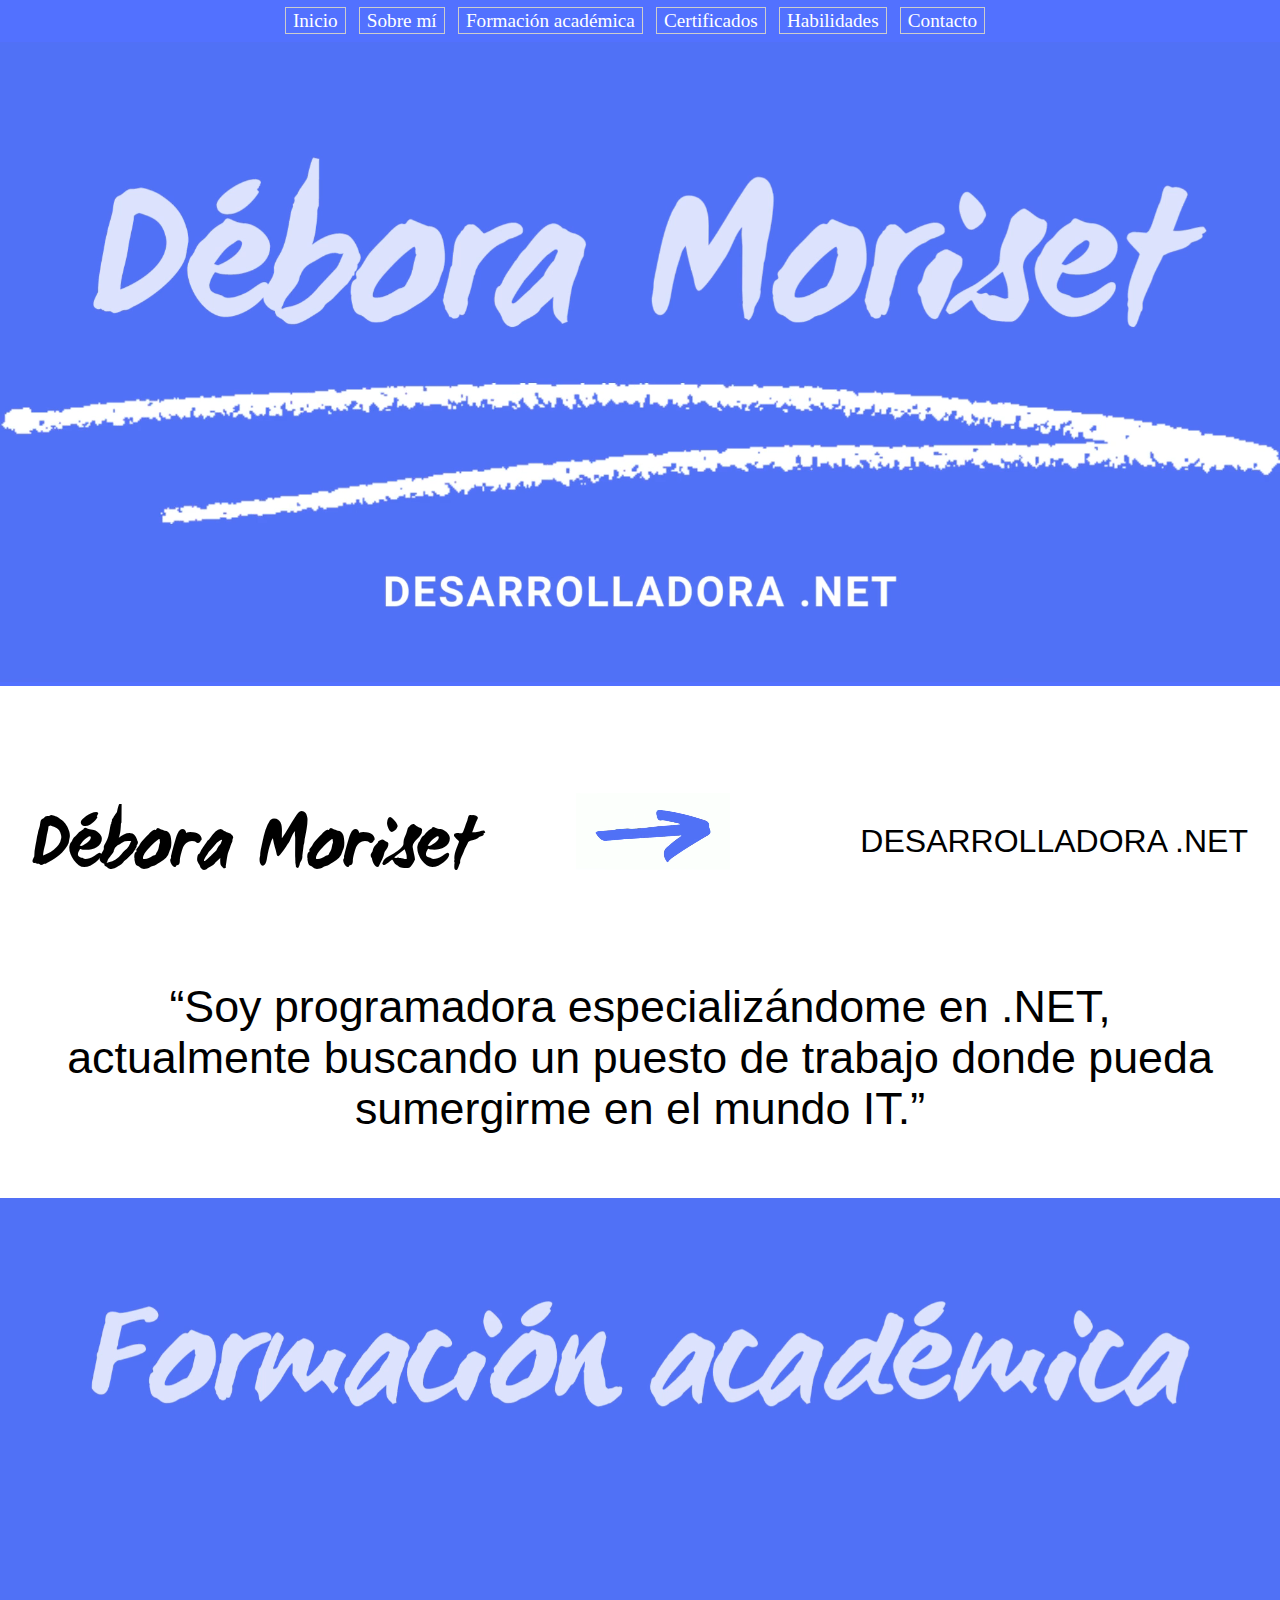
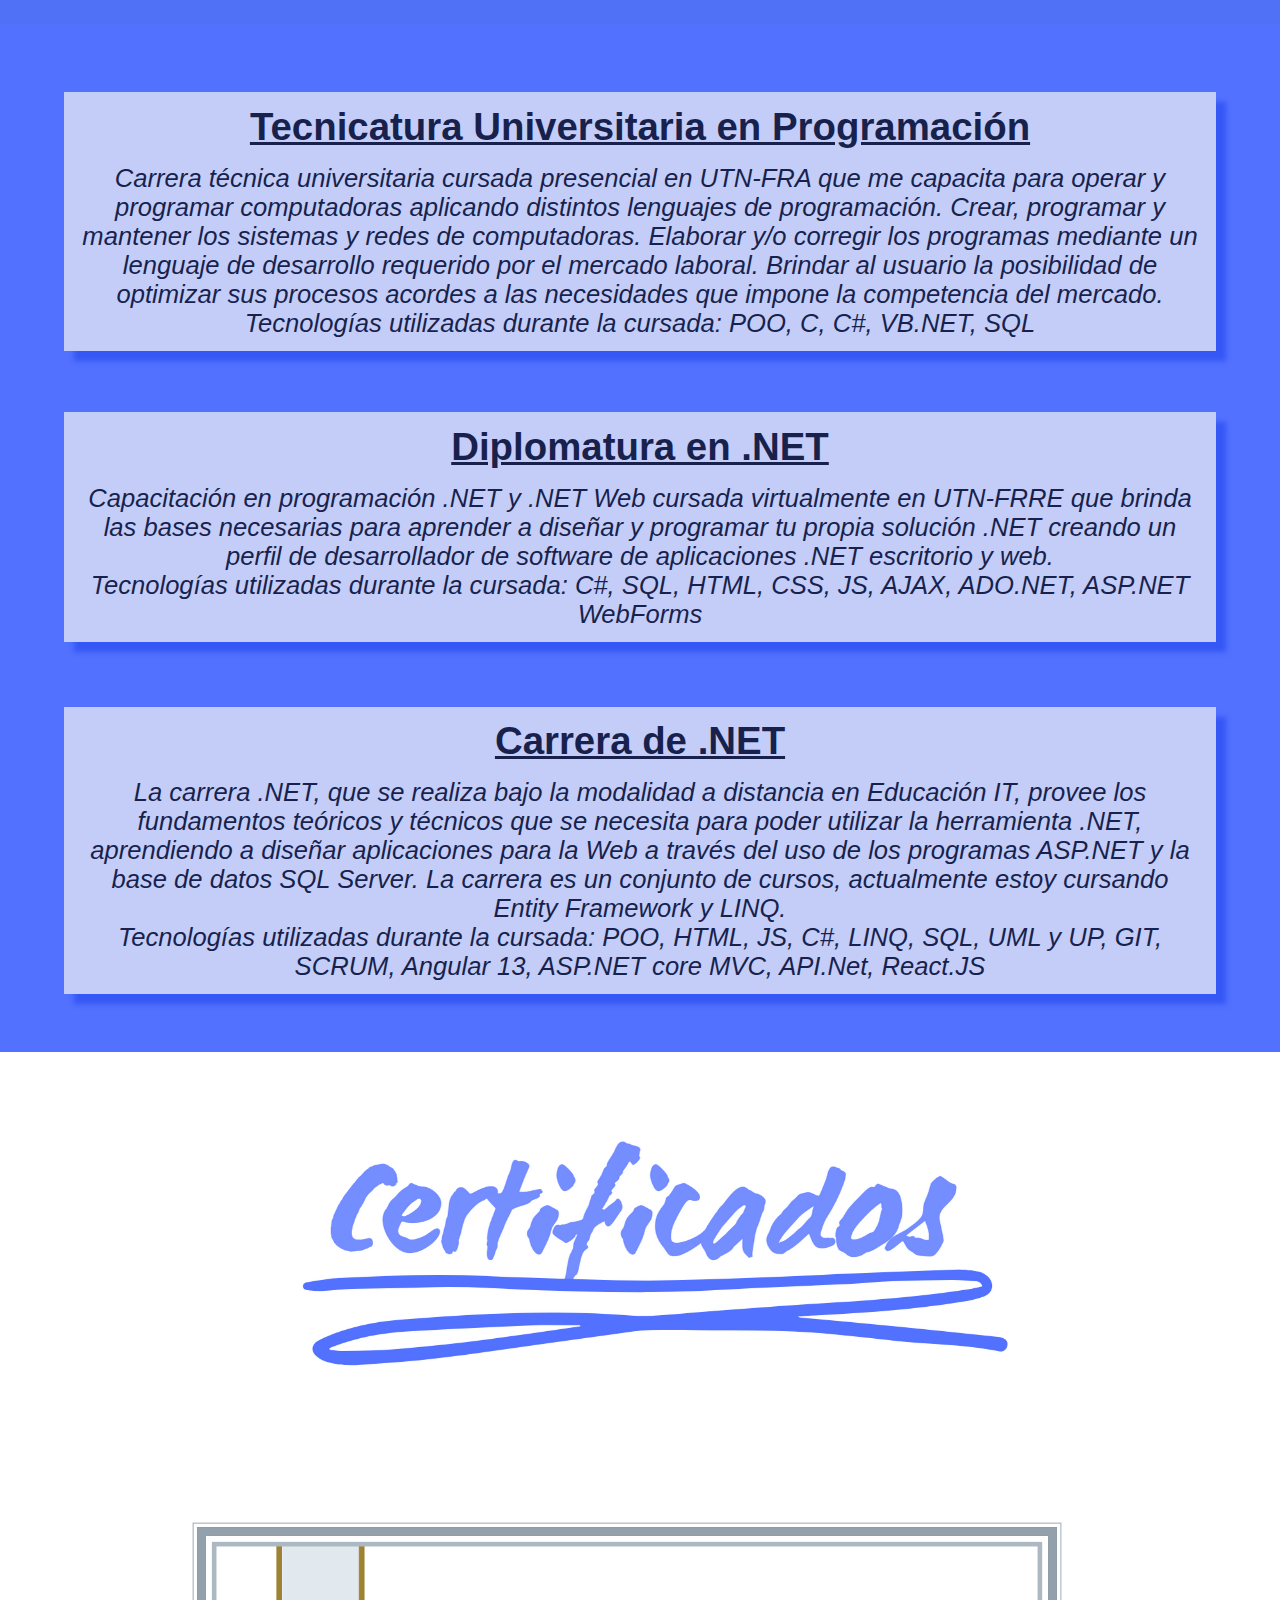
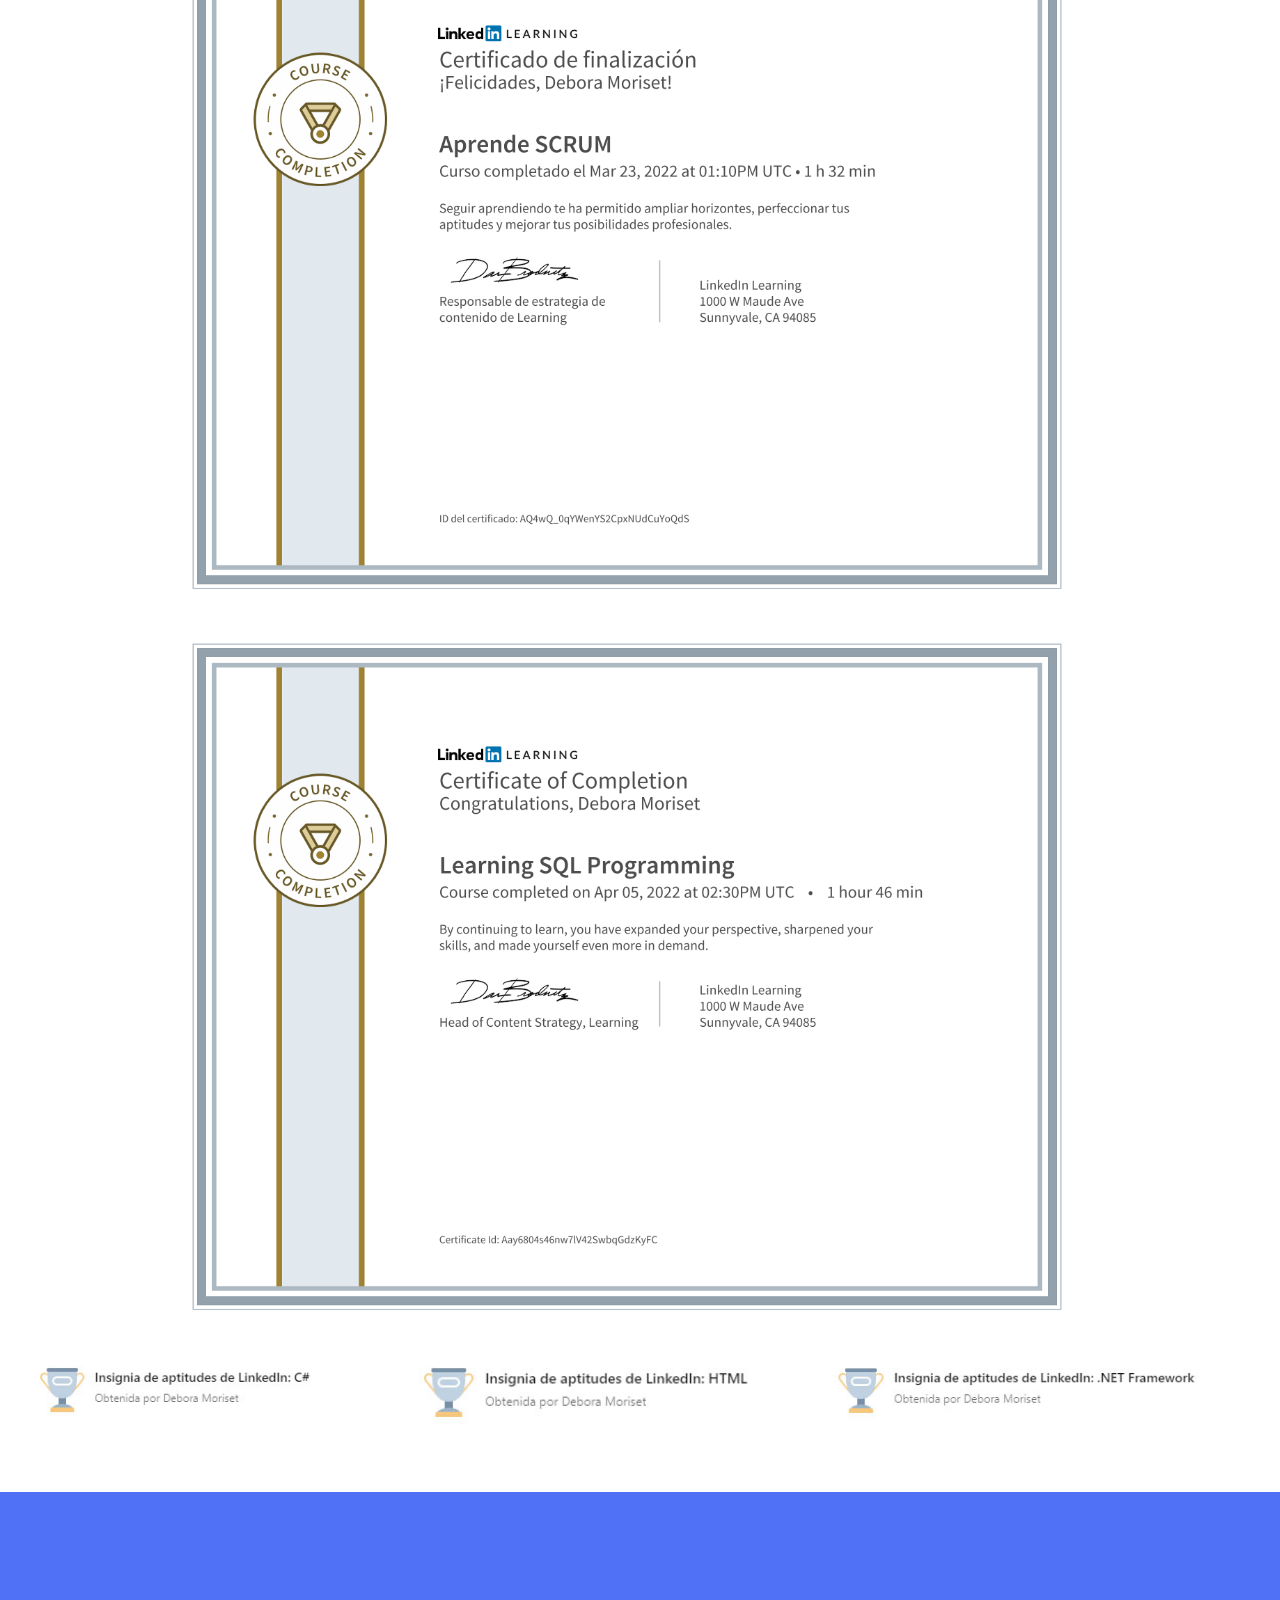
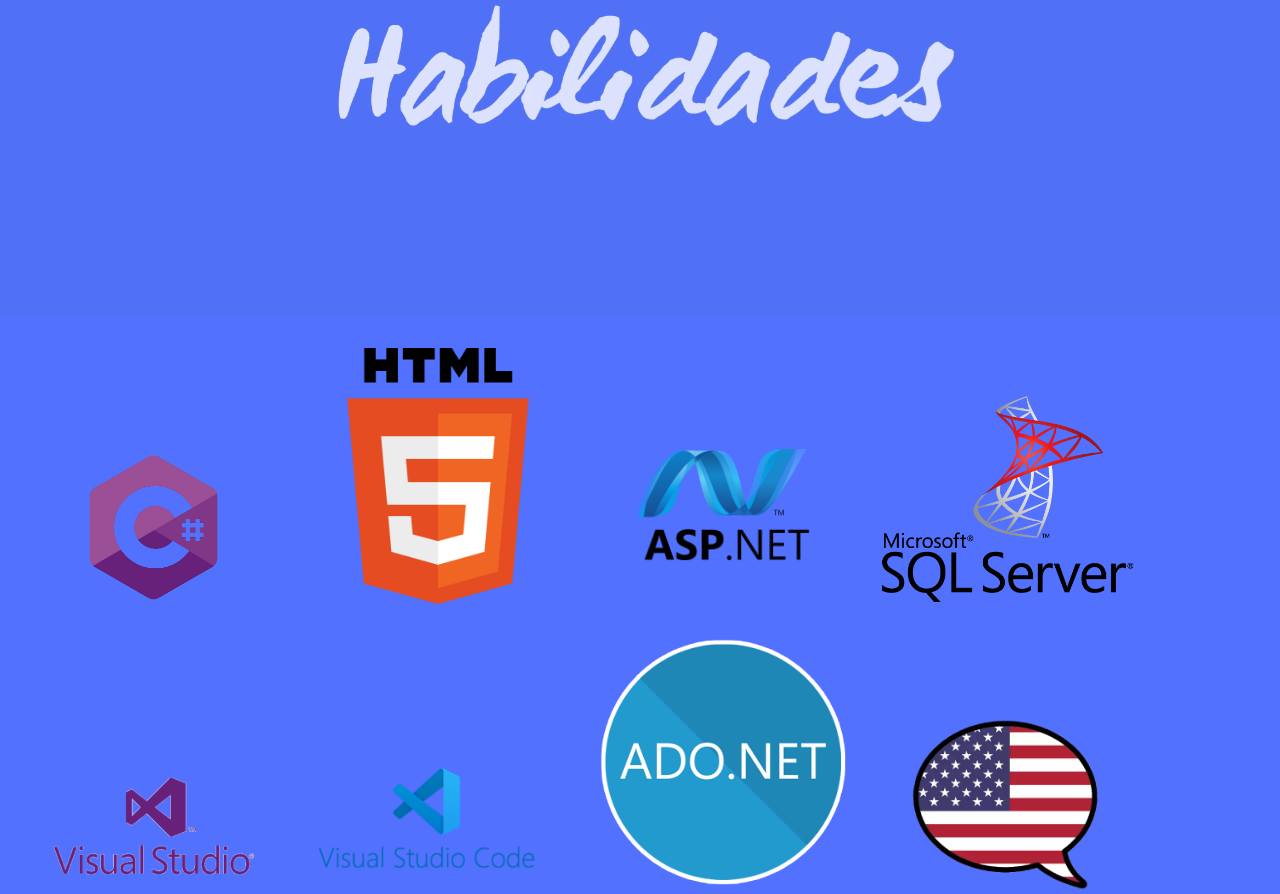
==== index.html @ d5c51e47 "Add files via upload" ====
<!DOCTYPE html>
<html lang="es" style="height: 100%">
<head>
    <meta charset="UTF-8">
    <meta http-equiv="X-UA-Compatible" content="IE=edge">
    <meta name="viewport" content="width=device-width, initial-scale=1.0">
    <title>Portfolio Personal</title>
    <link rel="stylesheet" href="myStyle.css">
    <script src="jsCode.js"></script>
</head>
<body>
    <header>
        <nav>
            <ul id="menu" class="menu">
                <li><a href="#inicio">Inicio</a></li>
                <li><a href="#sobre-mi">Sobre mí</a></li>
                <li><a href="#formacion-academica">Formación académica</a></li>
                <li><a href="#certificados">Certificados</a></li>
                <li><a href="#habilidades">Habilidades</a></li>
                <li><a href="#contacto">Contacto</a></li>
            </ul>
        </nav>
    </header>
    <div id="inicio" class="back-violeta">
        <video src="multimedia/inicio.mp4" class="video" autoplay muted loop >Lo sentimos. El video no pudo ser cargado.</video>
    </div>
    <div id="sobre-mi" class="sobre-mi">
        <h1 class="sobre-mi__h1">Débora Moriset</h1>
        <div class="sobre-mi__div--div">
            <video class="sobre-mi__video" src="multimedia/flecha.mp4" style="width: 12vw" autoplay muted loop >Lo sentimos. El video no pudo ser cargado.</video>
        </div>
        <p class="sobre-mi__p"> DESARROLLADORA .NET</p>
        <q class="sobre-mi__q">Soy programadora especializándome en .NET, actualmente buscando un puesto de trabajo donde pueda sumergirme en el mundo IT.</q>
    </div>
    <div id = "formacion-academica" class="back-violeta">
        <video src="multimedia/formacion-academica.mp4" class="video"  autoplay muted loop>Lo sentimos. El video no pudo ser cargado.</video>
    </div>
    <div class="formacion-academica">
        <div class="formacion-academica__div">
            <h2 class="formacion-academica__div--h2"><u>Tecnicatura Universitaria en Programación</u></h2>
            <br>
            <p class="formacion-academica__div--p">Carrera técnica universitaria  cursada presencial en UTN-FRA que me capacita para operar y programar computadoras aplicando distintos lenguajes de programación. Crear, programar y mantener los sistemas y redes de computadoras. Elaborar y/o corregir los programas mediante un lenguaje de desarrollo requerido por el mercado laboral. Brindar al usuario la posibilidad de optimizar sus procesos acordes a las necesidades que impone la competencia del mercado. </p>
            <p class="formacion-academica__div--p"> Tecnologías utilizadas durante la cursada: POO, C, C#, VB.NET, SQL</p>
        </div>
        <div class="formacion-academica__div" style="top:25vw">
            <h2 class="formacion-academica__div--h2"><u>Diplomatura en .NET</u></h2>
            <br>
            <p class="formacion-academica__div--p">Capacitación en programación .NET y .NET Web cursada virtualmente en UTN-FRRE que brinda las bases necesarias para aprender a diseñar y programar tu propia solución .NET creando un perfil de desarrollador de software de aplicaciones .NET escritorio y web. </p>
            <p class="formacion-academica__div--p"> Tecnologías utilizadas durante la cursada:  C#, SQL, HTML, CSS, JS, AJAX, ADO.NET, ASP.NET WebForms</p>
        </div>
        <div class="formacion-academica__div" style="top:48vw">
            <h2 class="formacion-academica__div--h2"><u>Carrera de .NET</u></h2>
            <br>
            <p class="formacion-academica__div--p">La carrera .NET, que se realiza bajo la modalidad a distancia en Educación IT, provee los fundamentos teóricos y técnicos que se necesita para poder utilizar la herramienta .NET, aprendiendo a diseñar aplicaciones para la Web a través del uso de los programas ASP.NET y la base de datos SQL Server. La carrera es un conjunto de cursos, actualmente estoy cursando Entity Framework y  LINQ.</p>
            <p class="formacion-academica__div--p">Tecnologías utilizadas durante la cursada: POO, HTML, JS, C#, LINQ, SQL, UML y UP, GIT, SCRUM, Angular 13, ASP.NET core MVC, API.Net, React.JS</p>
        </div>
    </div>
    <div id="certificados" class="certificados">
        <img class="video" src="multimedia/Certificados.png" alt="No se encontró la imagen">
        <div>
            <img src="multimedia/scrum-certificado.png" alt="No se encontró la imagen" class="certificados__img-grande">
            <img src="multimedia/sql-certificado.png" alt="No se encontró la imagen" class="certificados__img-grande">
            <img src="multimedia/csharp-insignia.jpg" alt="No se encontró la imagen" style="width: 25vw" class="certificados__img-chica">
            <img src="multimedia/html-insignia.jpg" alt="No se encontró la imagen" style="width: 27vw" class="certificados__img-chica">
            <img src="multimedia/net-insignia.jpg" alt="No se encontró la imagen" style="width: 30vw" class="certificados__img-chica">
        </div>
    </div>
    <div id ="habilidades" class="habilidades">
        <video src="multimedia/Habilidades.mp4" class="video" autoplay muted loop >Lo sentimos. El video no pudo ser cargado.</video>
    </div>
    <div class="back-violeta">
        <img src="multimedia/csharp.png" alt="No se encontró la imagen" class="habilidades__img" title="Avanzado">
        <img src="multimedia/html.png" alt="No se encontró la imagen" class="habilidades__img" title="Básico">
        <img src="multimedia/aspnet.png" alt="No se encontró la imagen" class="habilidades__img" title="Avanzado">
        <img src="multimedia/sqlserver.png" alt="No se encontró la imagen" class="habilidades__img" title="Básico">
        <img src="multimedia/visual-studio.webp" alt="No se encontró la imagen" class="habilidades__img" title="Avanzado">
        <img src="multimedia/vscode.png" alt="No se encontró la imagen" class="habilidades__img" title="Básico">
        <img src="multimedia/ado.png" alt="No se encontró la imagen" class="habilidades__img" title="Avanzado">
        <img src="multimedia/ingles.webp" alt="No se encontró la imagen" class="habilidades__img"title="Intermedio">
    </div>
</body>
---- myStyle.css ----
*{
box-sizing: border-box;
 margin: 0;
    padding: 0;
}

@font-face {
    font-family: 'WC Mano Negra Bold';
    src: url('fuentes/WCManoNegraBoldBta.ttf') format('truetype');
    font-style: normal;
    font-weight: normal;
}

body{
font-size: 80%; 
min-height: 100vh
}

.video{
    width: 100%
}

.menu { 
    list-style-type: none;
    margin: 0;
    padding: 10px 0 10px 0;
    text-align: center;
    background-color: #5271ff;
}
.menu li{
    display: inline;
    text-align: center;
    margin: 0 10px 0 0;
    font-size: 1.5em;
}
.menu li a{
    padding: 2px 7px 2px 7px;
    text-decoration: none;
    color:#fff;
    border: 1px solid #ccc;
    position: sticky;
}
.menu li a:hover{
    color:#5271ff;
    background-color: #fff;
}

header{
    position: sticky;
    top:0;
    z-index: 50;
}

.back-violeta{
    background-color: #5271ff;
}

.sobre-mi{
    width: 100%; 
    height: 40vw;
    position: relative;
    background: white;
}
.sobre-mi__h1{
    top:20%; 
    position: absolute; 
    font-family:'WC Mano Negra Bold',sans-serif; 
    font-size: 6vw; 
    padding: 0.33% 0 0 2.5vw
}
.sobre-mi__div--div{
    position: absolute; 
    top:20%; 
    left:45%; 
    padding: 0.33% 0 0 0
}
.sobre-mi__p{
    top:20%; 
    padding: 0.33% 2.5vw 0 0;
    right:0;
    position: absolute; 
    font-family: 'Franklin Gothic Medium', 'Arial Narrow', Arial, sans-serif; 
    font-size: 2.5vw; 
    line-height: 3
}
.sobre-mi__q
{
    text-align: center; 
    font-size:3.5vw; 
    bottom:0; 
    margin-bottom:5vw; 
    margin-left:5vw; 
    margin-right:5vw; 
    background:  white; 
    position:absolute;
    font-family: 'Lucida Sans', 'Lucida Sans Regular', 'Lucida Grande', 'Lucida Sans Unicode', Geneva, Verdana, sans-serif
}

.formacion-academica{
    position:relative; 
    height: 80vw; 
    width: 100%; 
    background-color: #5271ff;
}
.formacion-academica__div{
    background: whitesmoke; 
    opacity:.7; 
    box-shadow: 10px 10px 5px #294df1; 
    top:0; 
    position: absolute; 
    margin:5vw; 
    text-align: center;  
    padding: 1vw
}
.formacion-academica__div--h2{
    font-family: 'Lucida Sans', 'Lucida Sans Regular', 'Lucida Grande', 'Lucida Sans Unicode', Geneva, Verdana, sans-serif;
    font-size: 3vw
}
.formacion-academica__div--p{
    font-style: italic; 
    font-family: 'Franklin Gothic Medium', 'Arial Narrow', Arial, sans-serif;
    font-size: 2vw
}

.certificados{
    background: white;
    position: relative
}
.certificados__img-grande{
    width:70%; 
    height: 70%; 
    margin-left:14vw; 
    margin-top: 2vw
}
.certificados__img-chica{
    margin:2.5vw;
    margin-bottom: 5vw;
}

.habilidades{
    position:relative; 
    width: 100%; 
    background-color: #5271ff;
}
.habilidades__img{
    width:20%; 
    height: 20%; 
    margin-left:2vw; 
    margin-top:2vw
}
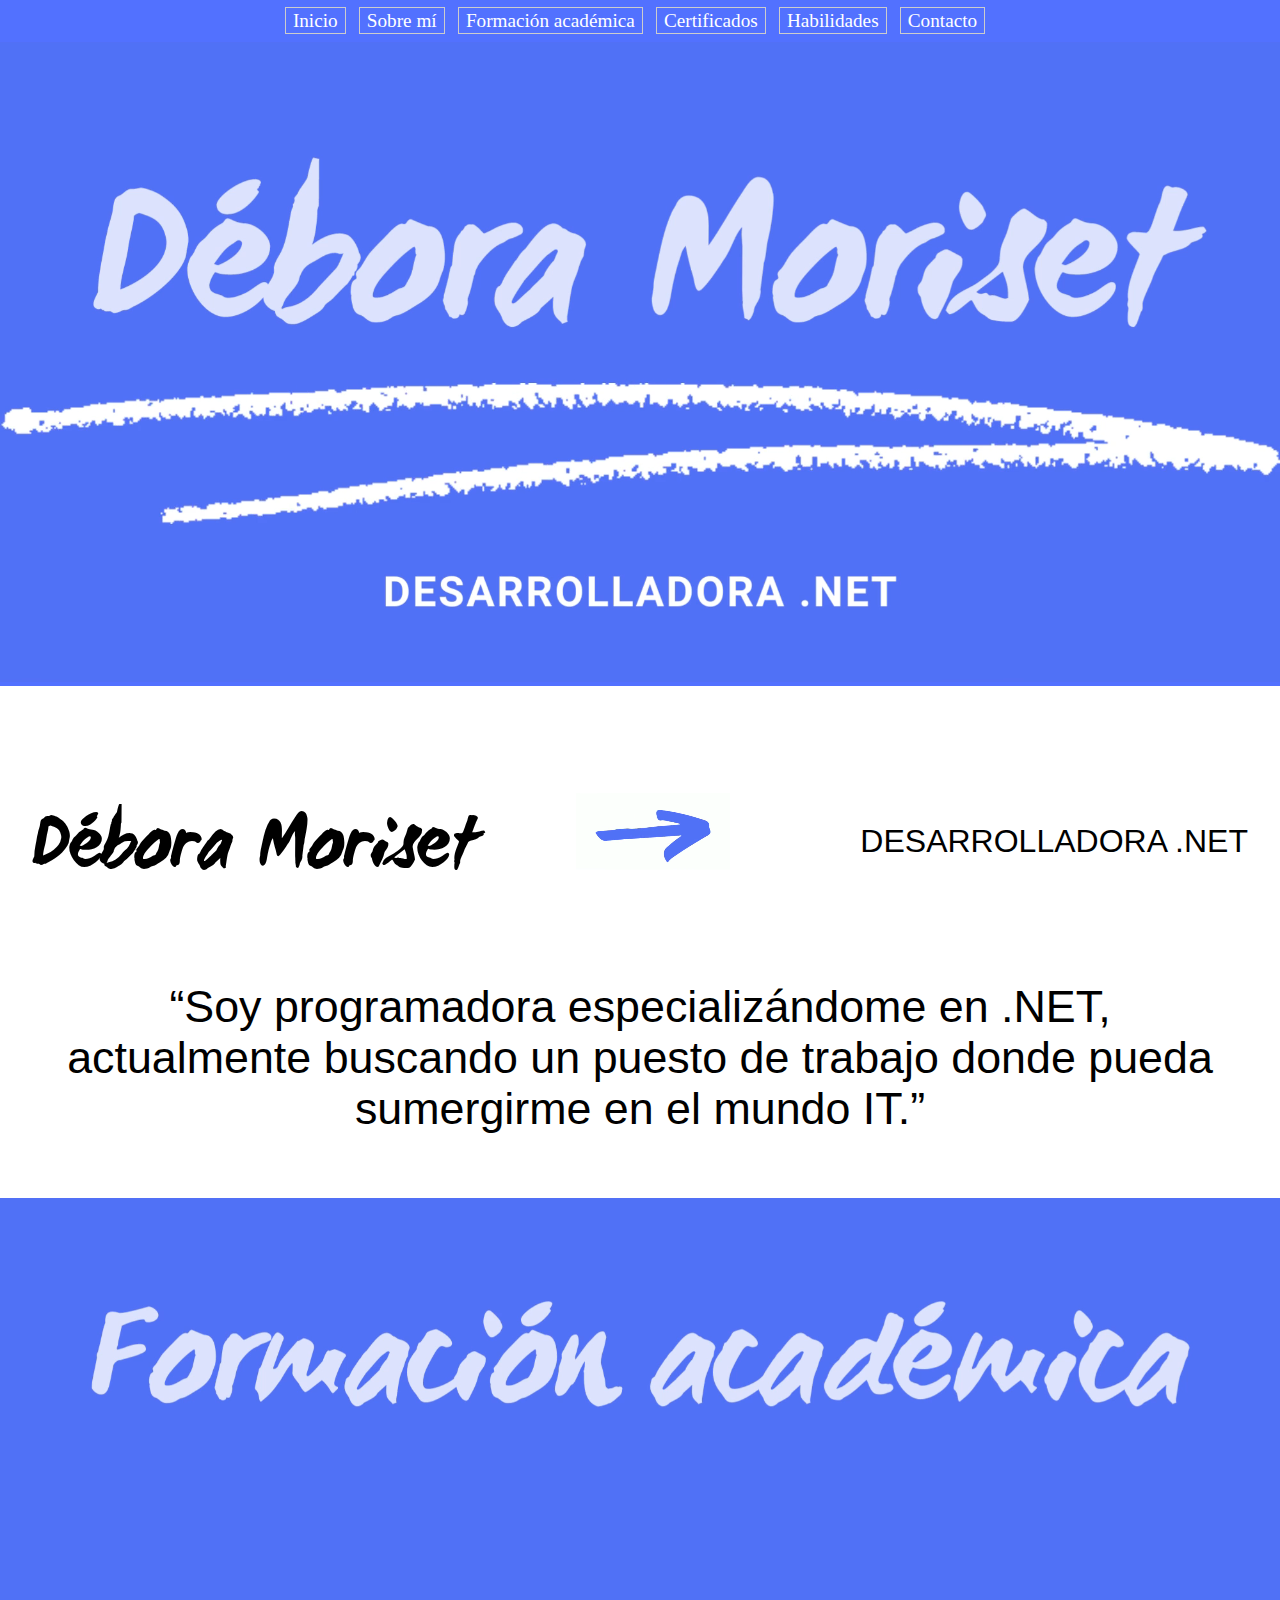
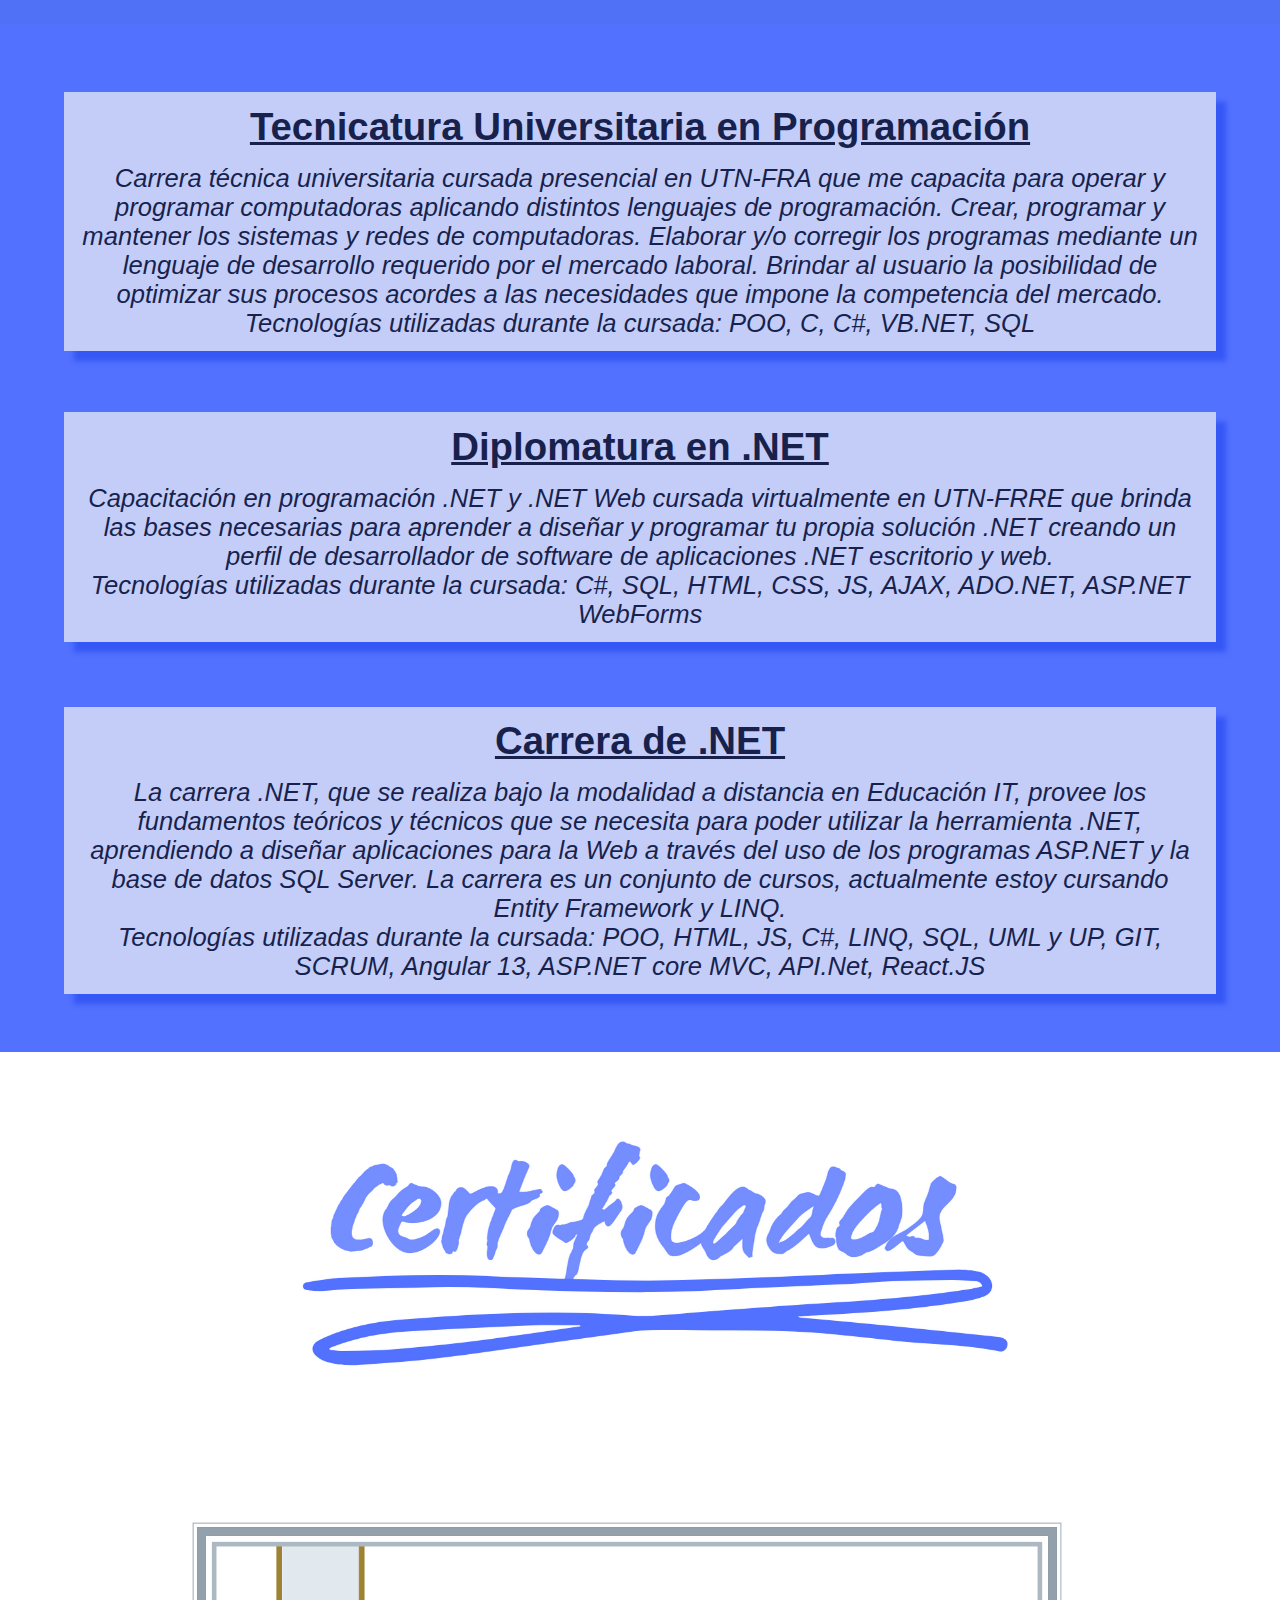
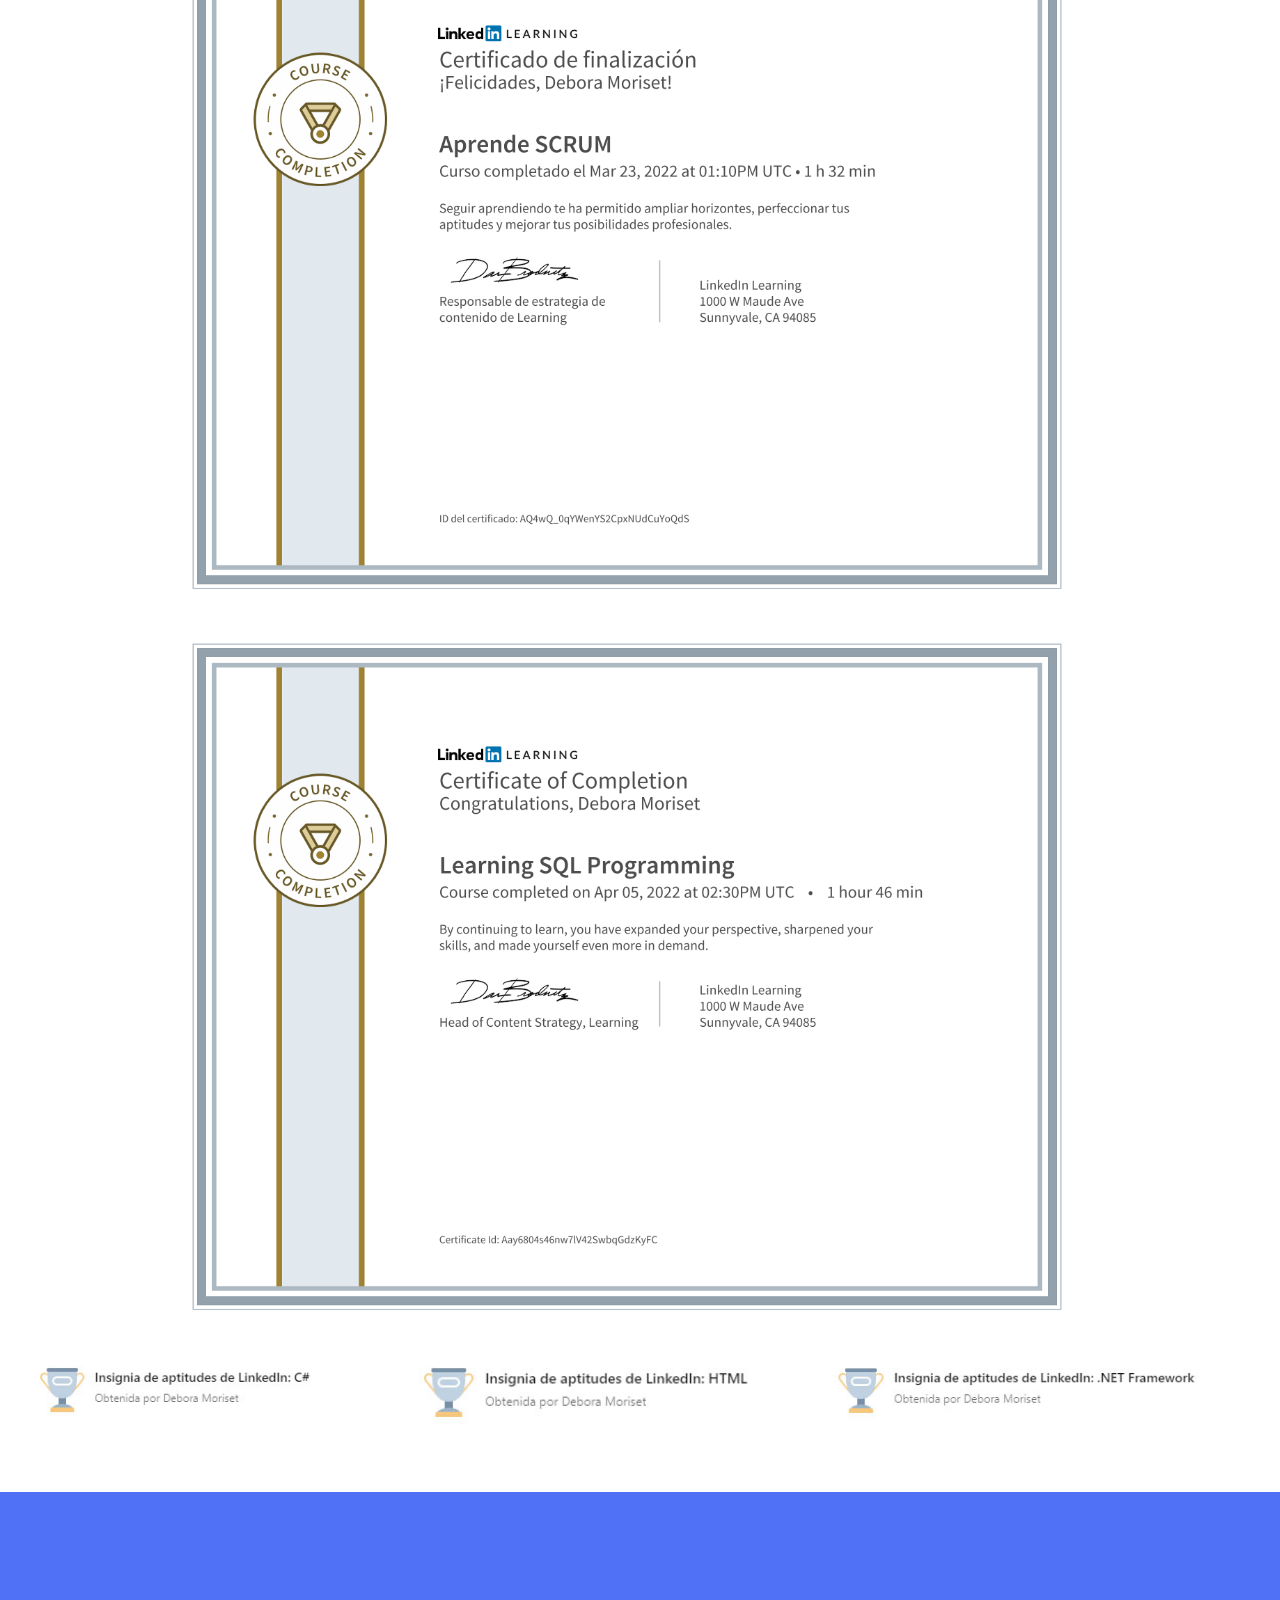
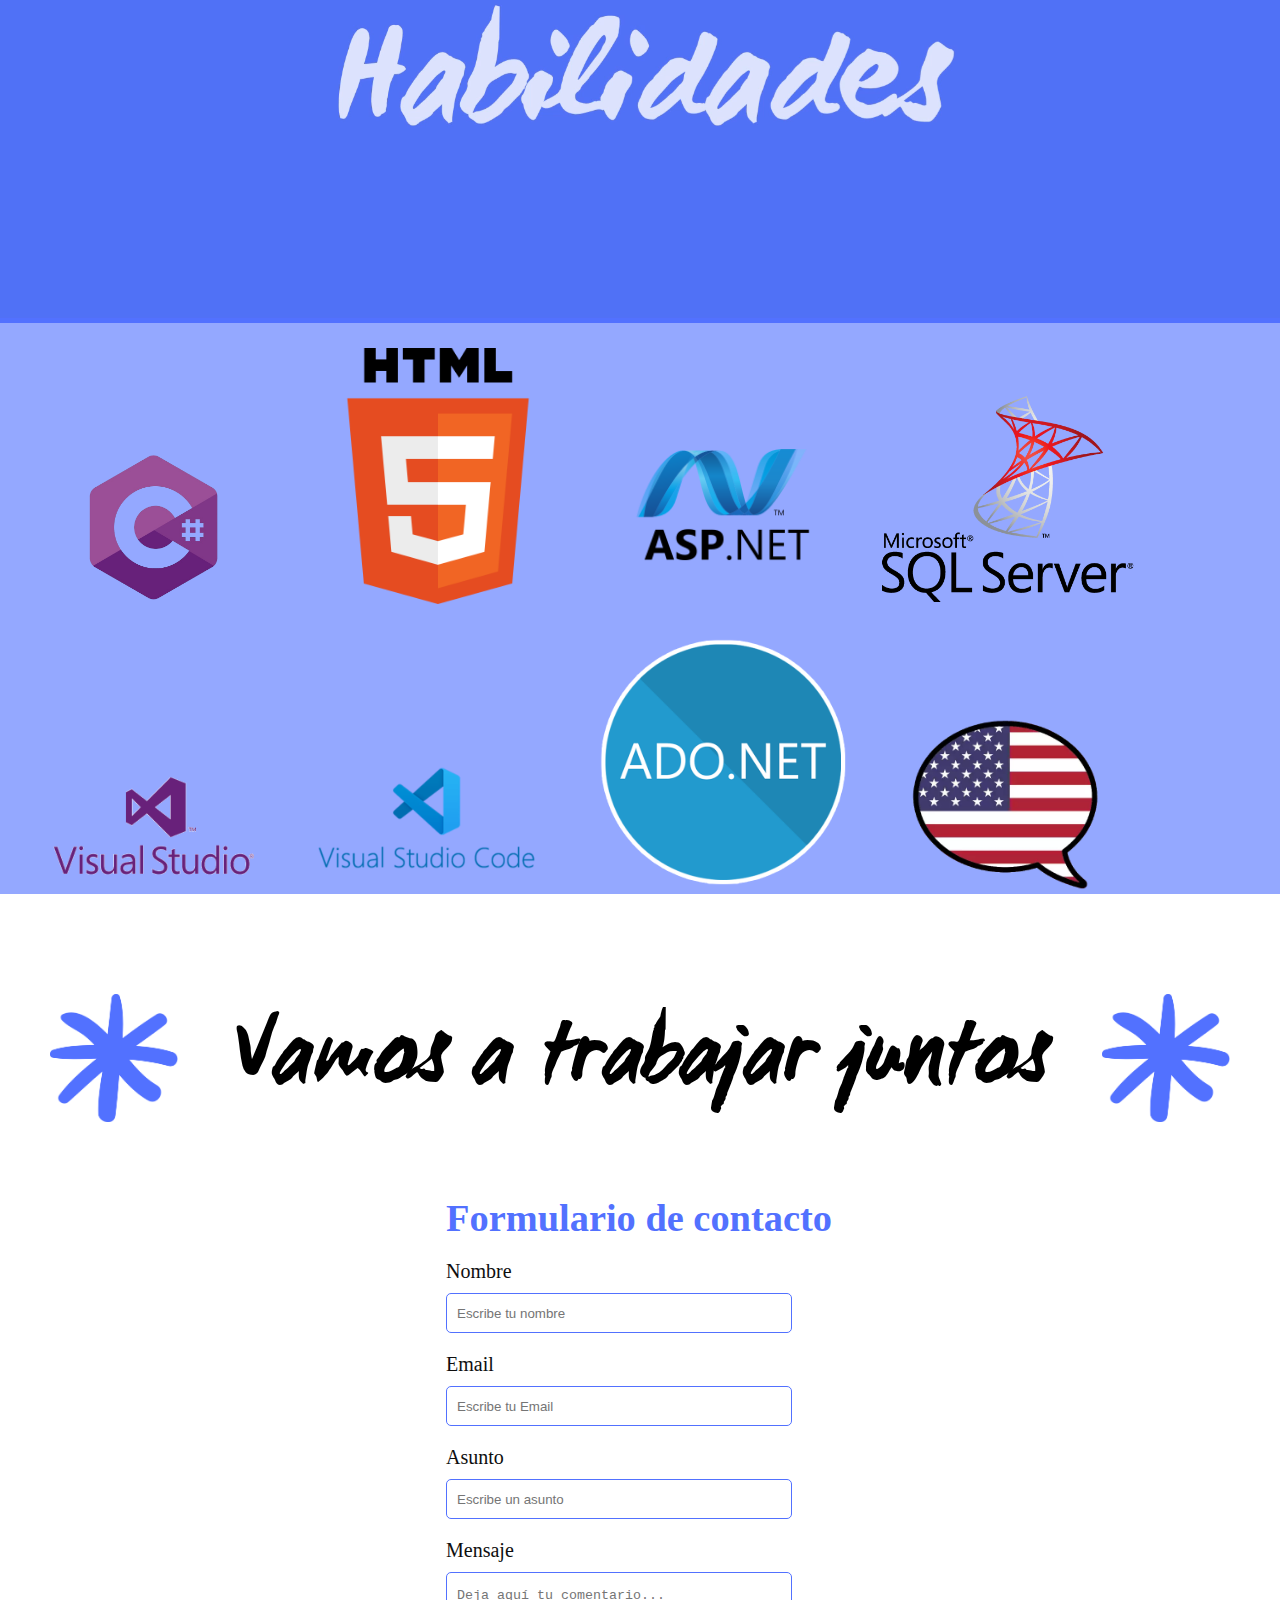
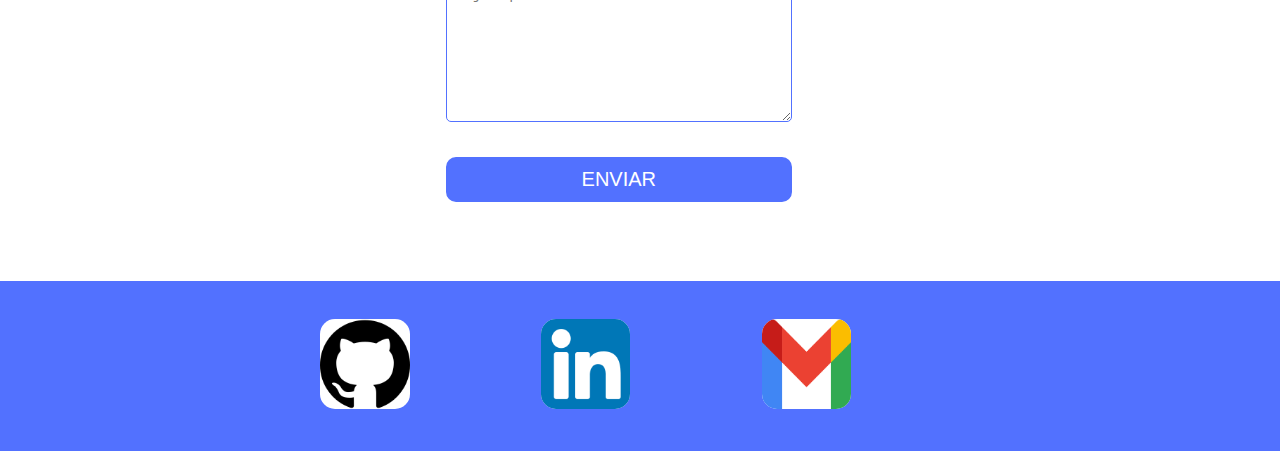
==== commit 5adc2a66: "Add files via upload" ====
--- a/index.html
+++ b/index.html
@@ -6,6 +6,7 @@
     <meta name="viewport" content="width=device-width, initial-scale=1.0">
     <title>Portfolio Personal</title>
     <link rel="stylesheet" href="myStyle.css">
+    <link rel="icon" href="multimedia/icono.ico">
     <script src="jsCode.js"></script>
 </head>
 <body>
@@ -68,7 +69,7 @@
     <div id ="habilidades" class="habilidades">
         <video src="multimedia/Habilidades.mp4" class="video" autoplay muted loop >Lo sentimos. El video no pudo ser cargado.</video>
     </div>
-    <div class="back-violeta">
+    <div class="back-violeta" style="background: #94a8ff">
         <img src="multimedia/csharp.png" alt="No se encontró la imagen" class="habilidades__img" title="Avanzado">
         <img src="multimedia/html.png" alt="No se encontró la imagen" class="habilidades__img" title="Básico">
         <img src="multimedia/aspnet.png" alt="No se encontró la imagen" class="habilidades__img" title="Avanzado">
@@ -78,4 +79,43 @@
         <img src="multimedia/ado.png" alt="No se encontró la imagen" class="habilidades__img" title="Avanzado">
         <img src="multimedia/ingles.webp" alt="No se encontró la imagen" class="habilidades__img"title="Intermedio">
     </div>
+    <div id="contacto" class="contacto">
+        <div style="display: flex;";>
+            <img src="multimedia/asterisco.png" alt="No se encontró la imagen" style=" margin-left:50px; width:10%; height: 10%; padding-top: 100px; float: left">
+            <h2 style="margin: auto; font-family:'WC Mano Negra Bold',sans-serif; font-size: 7vw; text-align: center;display: inline-block; padding-top: 100px;">Vamos a trabajar juntos</h2>
+            <img src="multimedia/asterisco.png" alt="No se encontró la imagen" style="margin-right:50px; width:10%; height: 10%; padding-top: 100px; float: right">
+        </div>
+        
+        <div class="formulario">      
+            <h2 class="formulario__h2">Formulario de contacto</h2>
+                <form>      
+                    <p class="formulario__p">
+                        <label for="nombre" class="formulario__label">Nombre</label>
+                        <input type="text" name="introducir_nombre" id="nombre" required="obligatorio" placeholder="Escribe tu nombre" class="formulario__input">
+                    </p>
+                    
+                    <p class="formulario__p">
+                        <label for="email" class="formulario__label">Email</label>
+                        <input type="email" name="introducir_email" id="email" required="obligatorio" placeholder="Escribe tu Email"class="formulario__input">
+                    </p>     
+                    
+                    <p class="formulario__p">
+                        <label for="asunto" class="formulario__label">Asunto</label>
+                        <input type="text" name="introducir_asunto" id="asunto" required="obligatorio" placeholder="Escribe un asunto"class="formulario__input">
+                    </p>    
+                    
+                    <p class="formulario__p">
+                        <label for="mensaje" class="formulario__label">Mensaje</label>                     
+                        <textarea name="introducir_mensaje" id="mensaje" class="formulario__textarea" required="obligatorio" placeholder="Deja aquí tu comentario..."></textarea> 
+                    </p>                    
+                    
+                    <button class="formulario__boton" type="submit" name="enviar_formulario" id="enviar"><p class="formulario__p" style="color: #fff " onclick="alerta()" >Enviar</p></button>        
+                </form>
+        </div>  
+    </div>
+    <footer class="footer">
+        <a href="https://github.com/DeboraYemina" target="_blank"><img src="multimedia/github.png" alt="No se encontró la imagen" class="footer__img"></a>
+        <a href="https://www.linkedin.com/in/debora-moriset/" target="_blank"><img src="multimedia/linkedin.png" alt="No se encontró la imagen" class="footer__img"></a>
+        <a href="mailto:deborayemina@gmail.com"><img src="multimedia/gmail.png" alt="No se encontró la imagen" class="footer__img"></a>
+    </footer>
 </body>--- a/myStyle.css
+++ b/myStyle.css
@@ -146,5 +146,98 @@
     width:20%; 
     height: 20%; 
     margin-left:2vw; 
-    margin-top:2vw
+    margin-top: 2vw;
+}
+
+
+.formulario{  
+    width: 35vw; 
+    height: auto;
+    margin: 3vw auto;
+    border-radius: 10px;  
+    padding-top: 30px;
+    padding-bottom: 20px;  
+    background-color:  white; 
+    padding-left: 30px; 
+}
+  
+  
+.formulario__input{
+    background-color:  white; 
+    width: 27vw; 
+    height: 40px; 
+    border-radius: 5px;  
+    border-style: solid; 
+    border-width: 1px; 
+    border-color:#5271ff; 
+    margin-top: 10px;  
+    padding-left: 10px;
+    margin-bottom: 20px; 
+}
+  
+  
+.formulario__textarea{
+    background-color: white; 
+    width: 27vw; 
+    height: 150px; 
+    border-radius: 5px;  
+    border-style: solid; 
+    border-width: 1px; 
+    border-color:#5271ff; 
+    margin-top: 10px;  
+    padding-left: 10px;
+    margin-bottom: 20px; 
+    padding-top: 15px; 
+}
+  
+.formulario__label{
+    display: block; 
+    float: center;  
+}
+  
+  
+.formulario__boton{
+    height: 45px; 
+    padding-left: 5px;
+    padding-right: 5px;   
+    margin-bottom: 20px; 
+    margin-top: 10px;   
+    text-transform: uppercase;
+    background-color:#5271ff; 
+    border-color:#5271ff; 
+    border-style: solid; 
+    border-radius: 10px;  
+    width: 27vw;   
+    cursor: pointer;
+  }
+  
+  
+  
+  
+.formulario__h2{
+    font-size: 3vw;  
+    text-align: left; 
+    padding-bottom: 20px; 
+    color:#5271ff;
+  }
+  
+.formulario__p{
+    font-size: 20px; 
+    color: #0e0e0e; 
+}
+
+.footer{
+background:#5271ff;
+padding-left: 25vw;
+}
+.footer__img{
+    display:flexbox;
+    width:7vw;
+    margin-right: 10vw; 
+    height: 7vw;
+    margin-top: 3vw;
+    margin-bottom: 3vw;
+    background: white;
+    border-radius: 15px;
+    border-color: #5271ff;
 }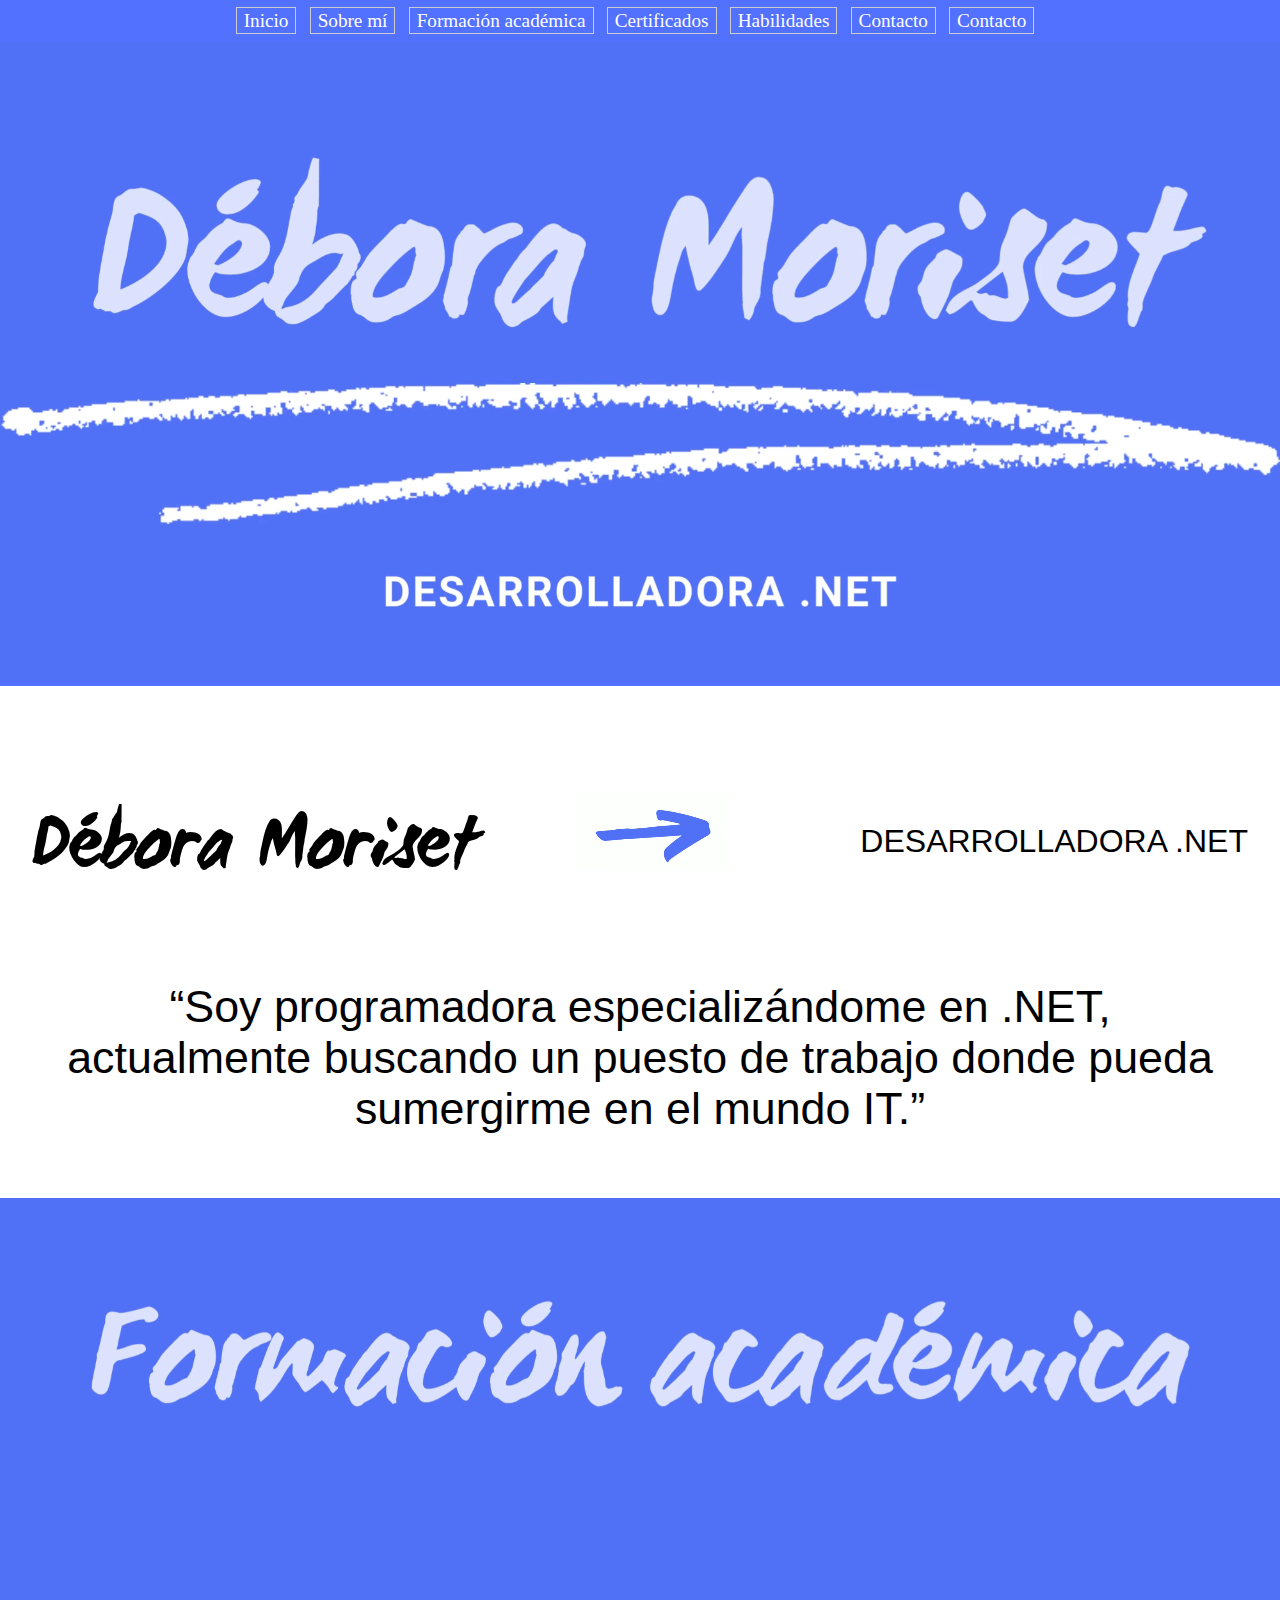
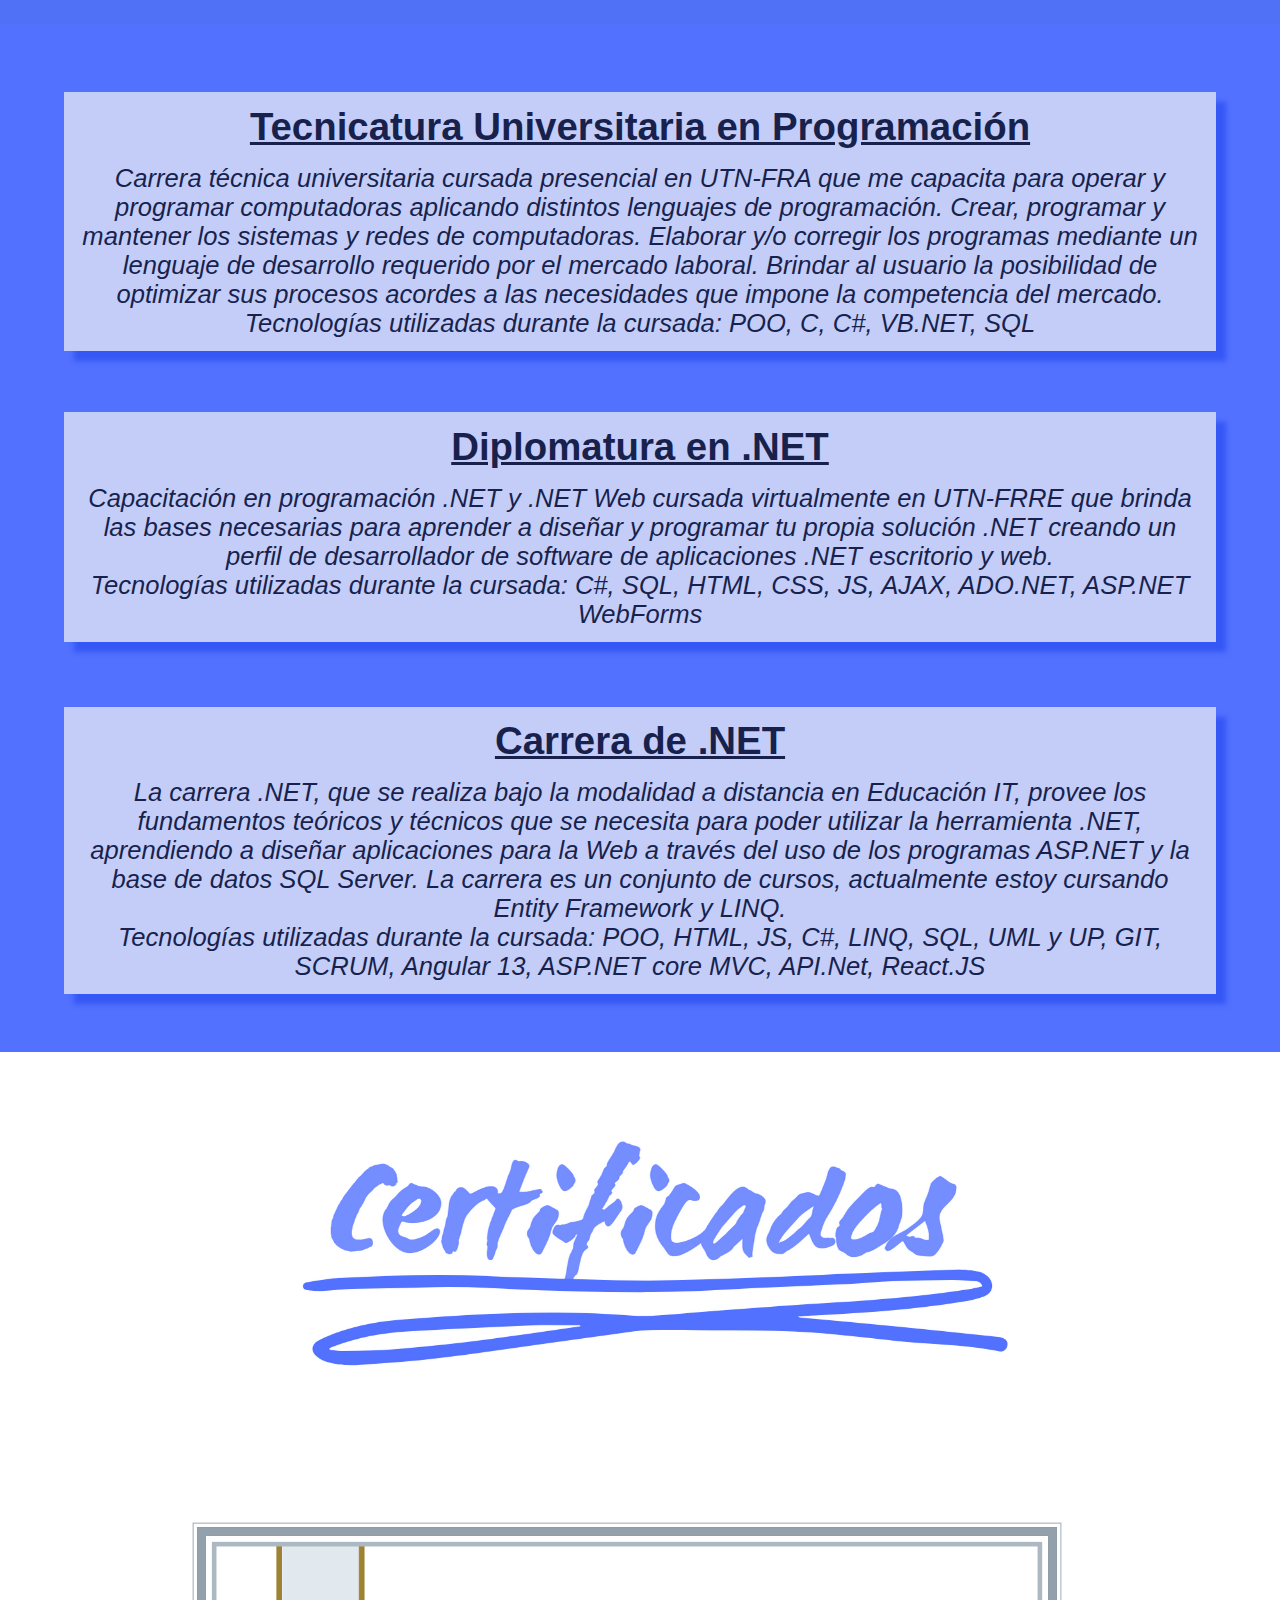
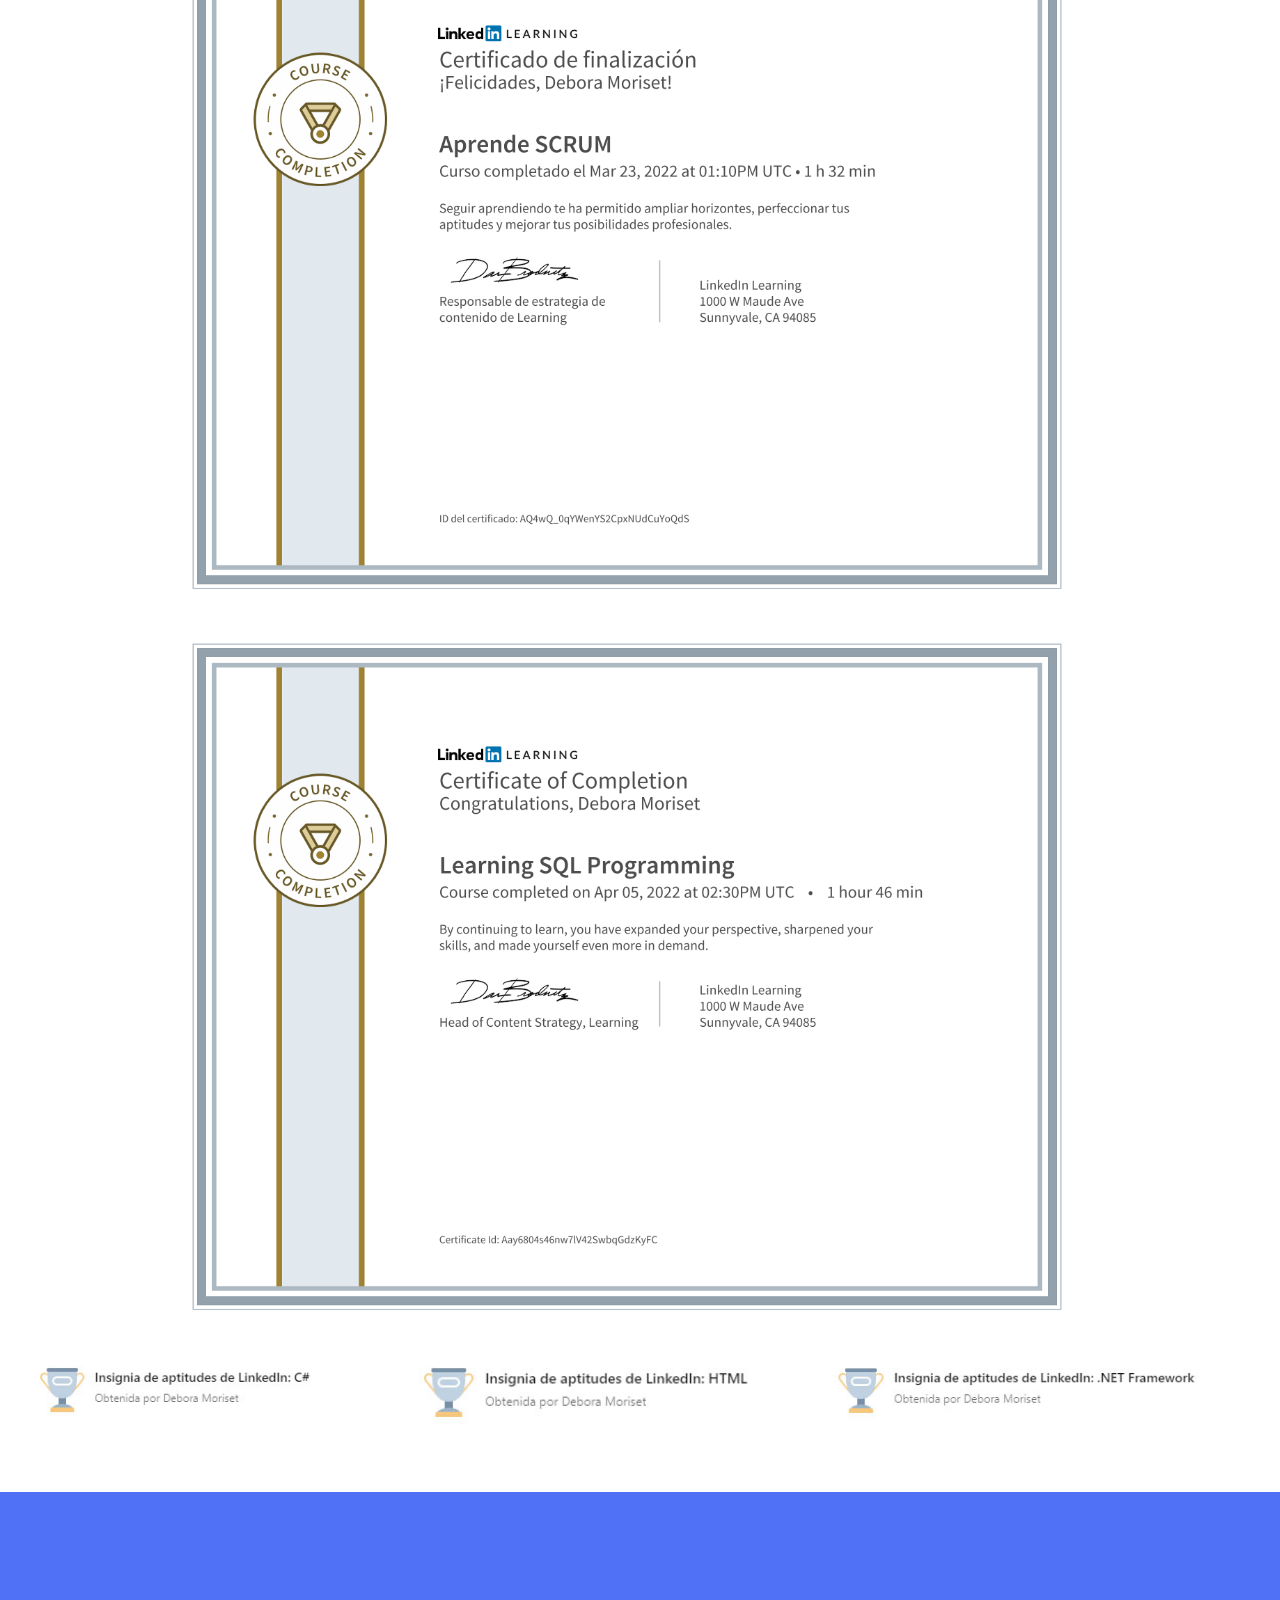
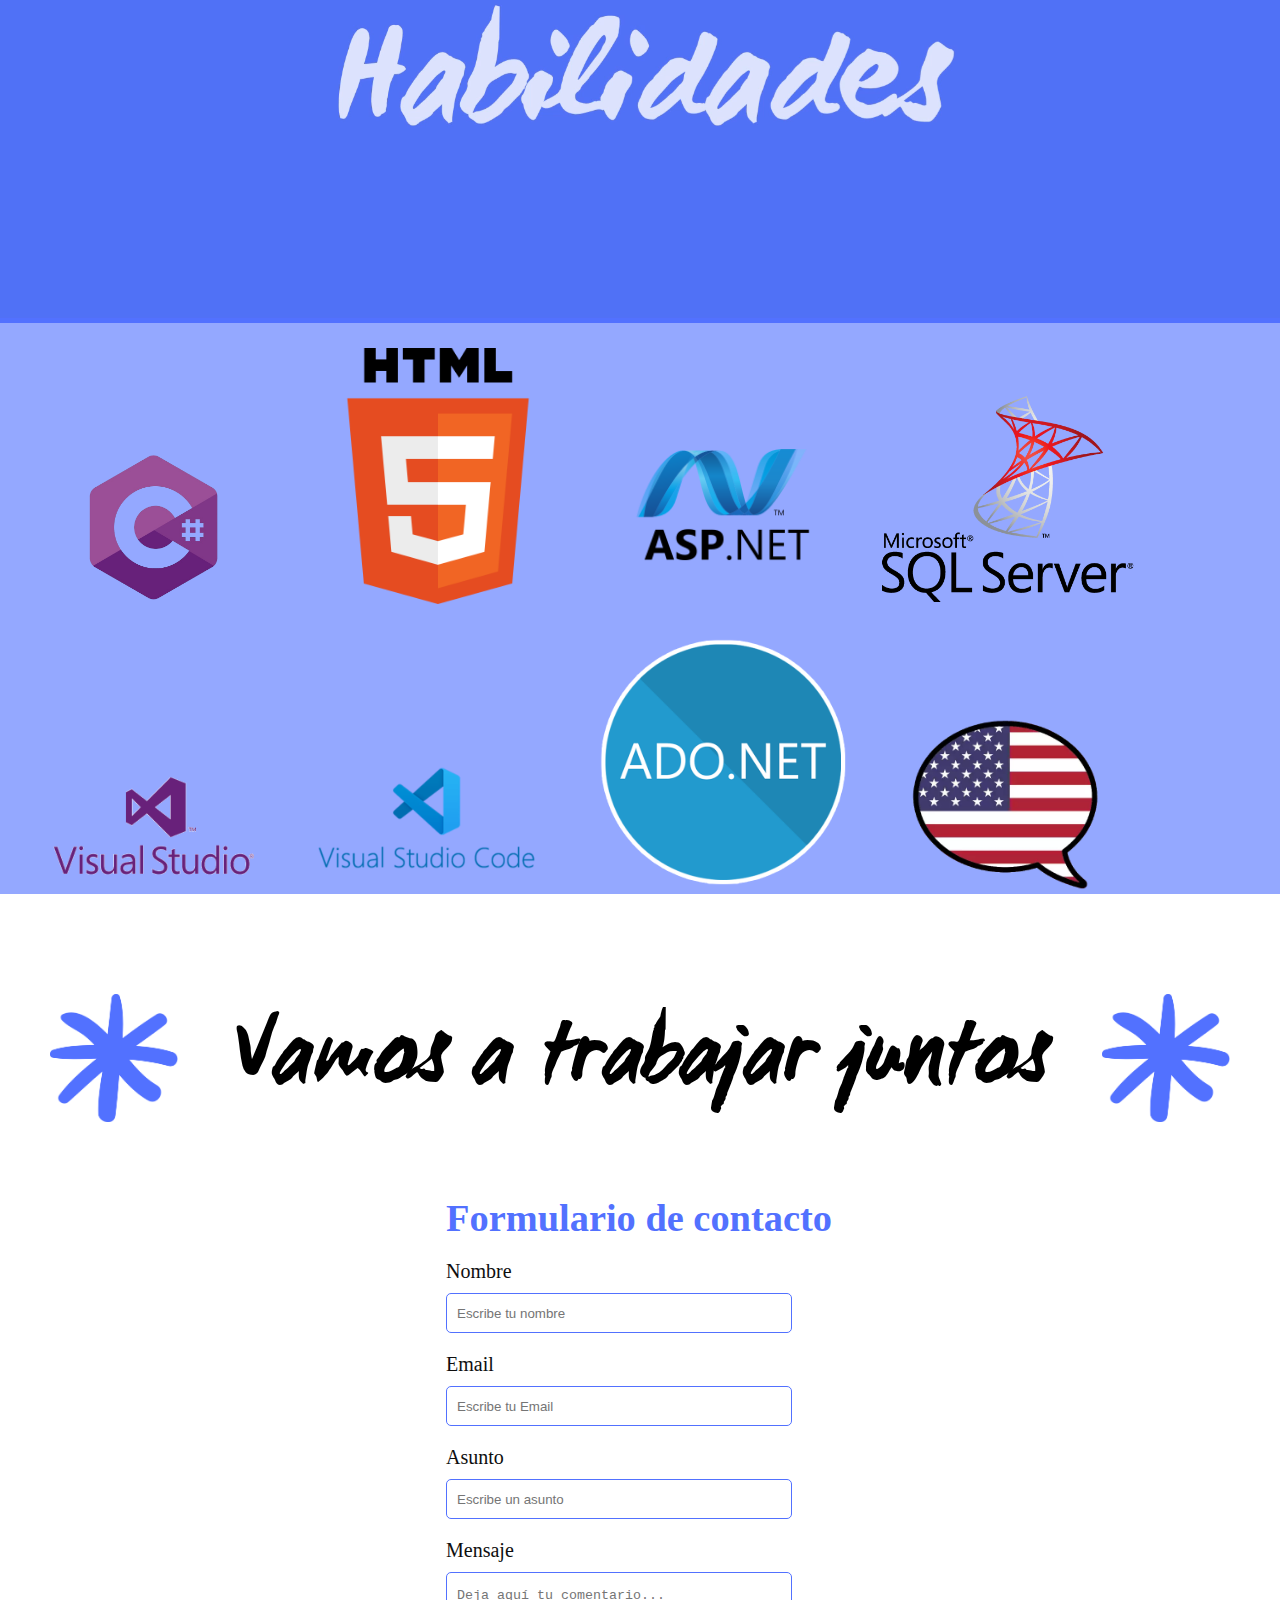
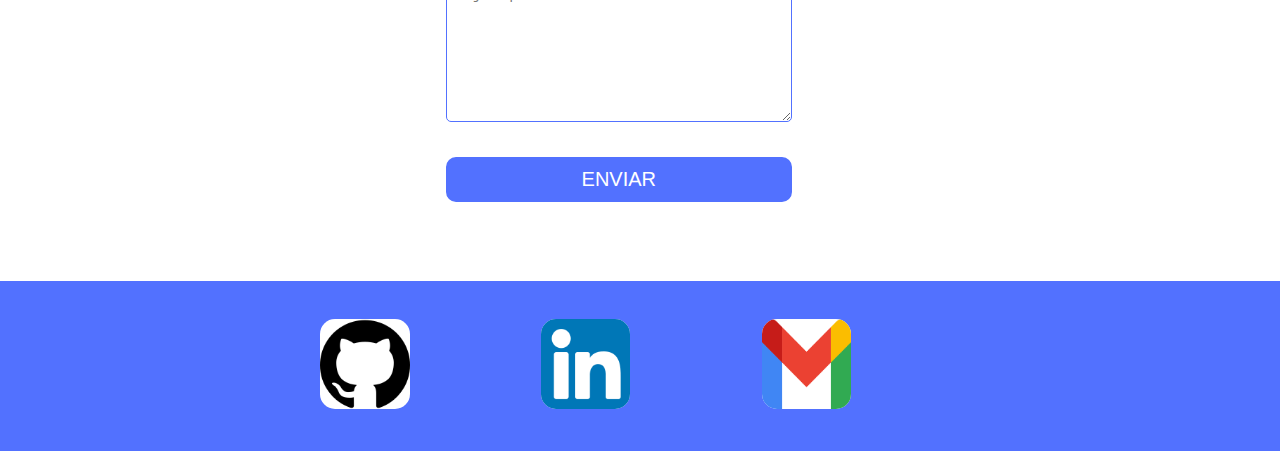
==== commit 6597717c: "prueba" ====
--- a/index.html
+++ b/index.html
@@ -18,6 +18,7 @@
                 <li><a href="#formacion-academica">Formación académica</a></li>
                 <li><a href="#certificados">Certificados</a></li>
                 <li><a href="#habilidades">Habilidades</a></li>
+                <li><a href="#contacto">Contacto</a></li>
                 <li><a href="#contacto">Contacto</a></li>
             </ul>
         </nav>
--- a/myStyle.css
+++ b/myStyle.css
@@ -239,5 +239,5 @@
     margin-bottom: 3vw;
     background: white;
     border-radius: 15px;
-    border-color: #5271ff;
-}+    border-color: #5271ff
+}
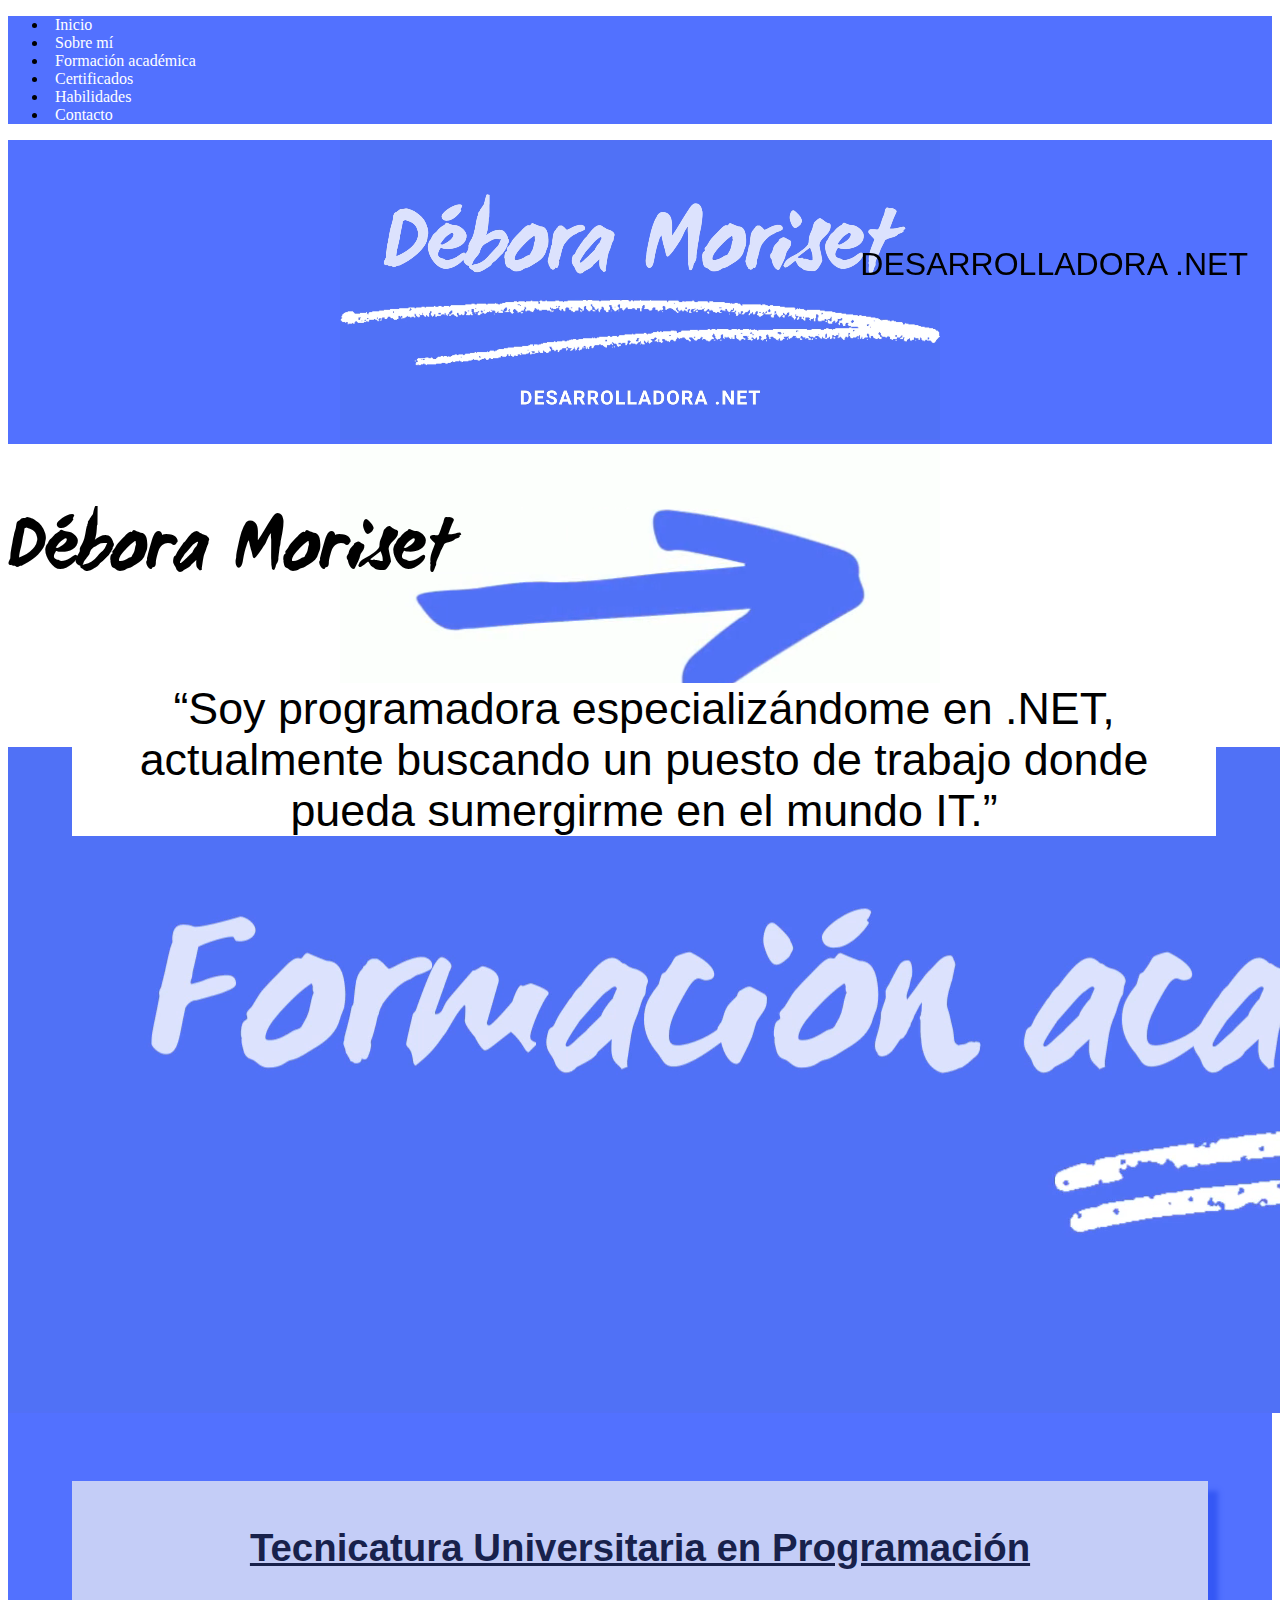
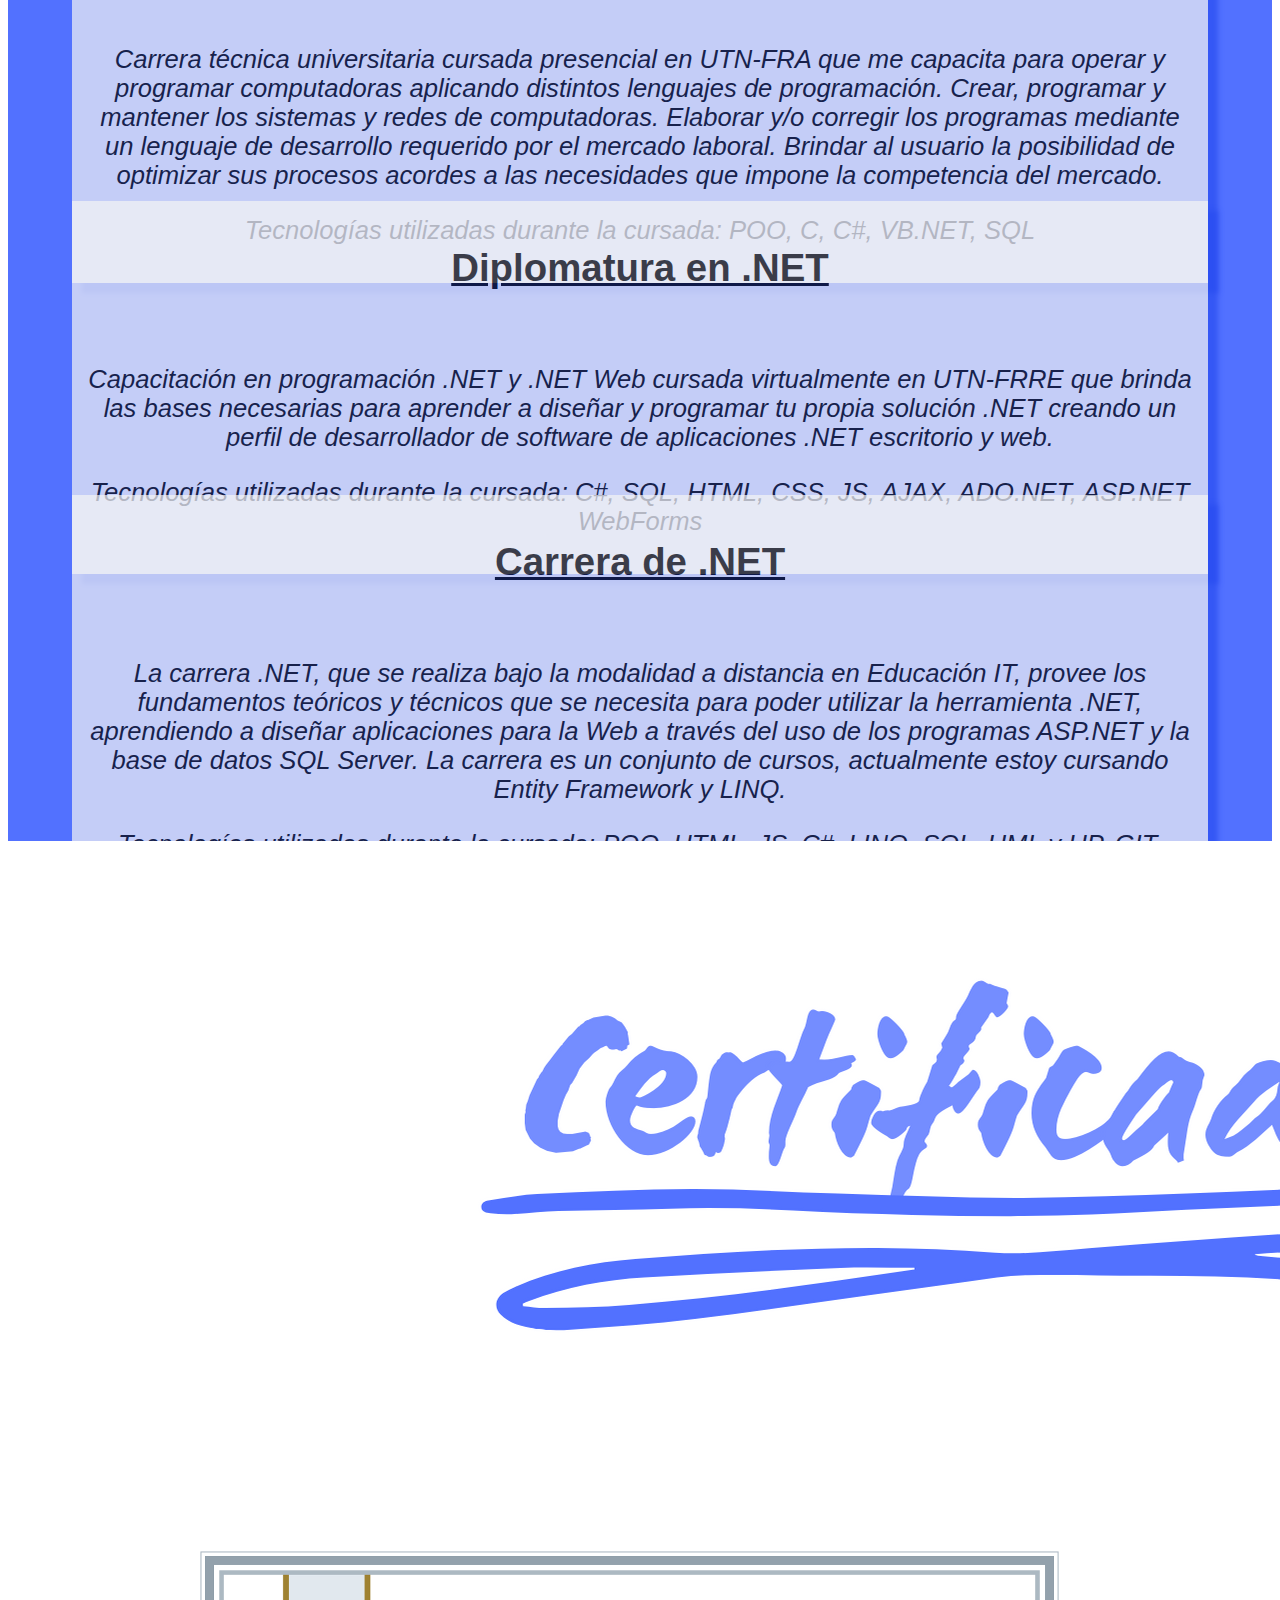
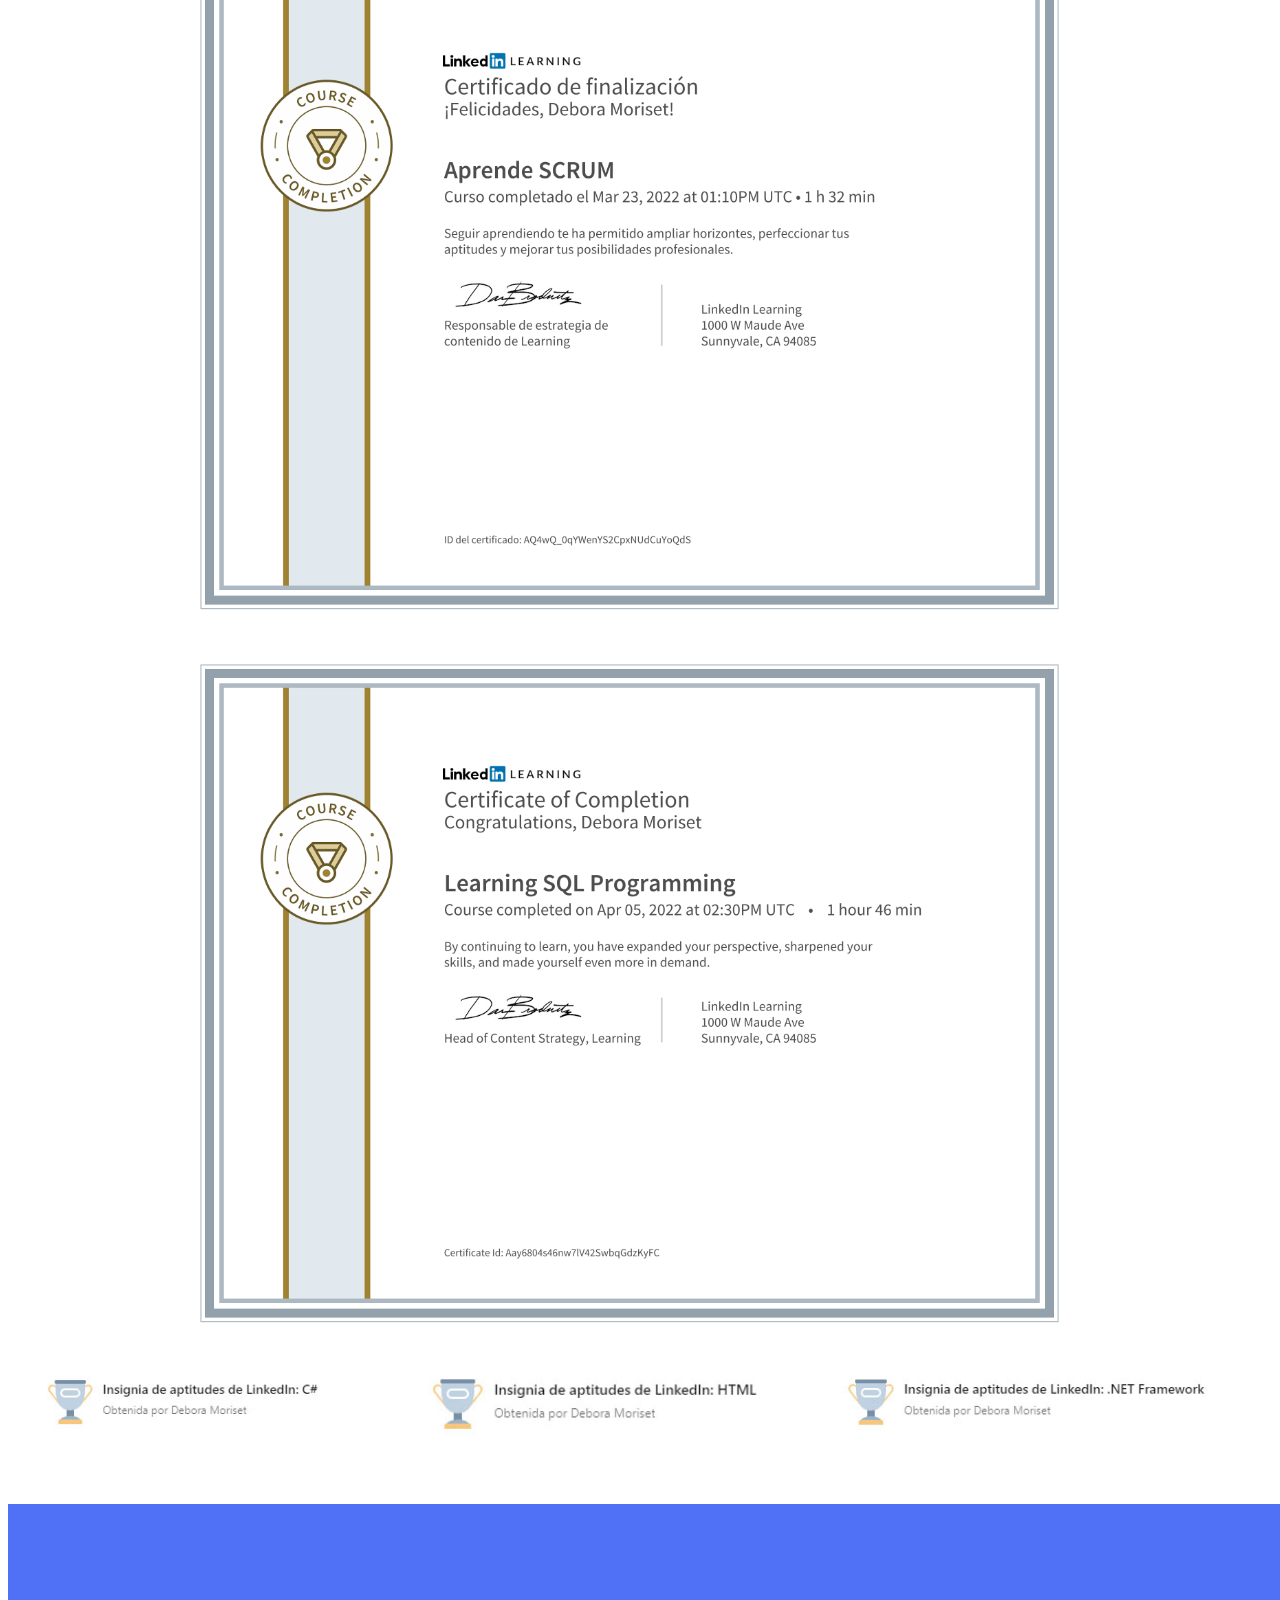
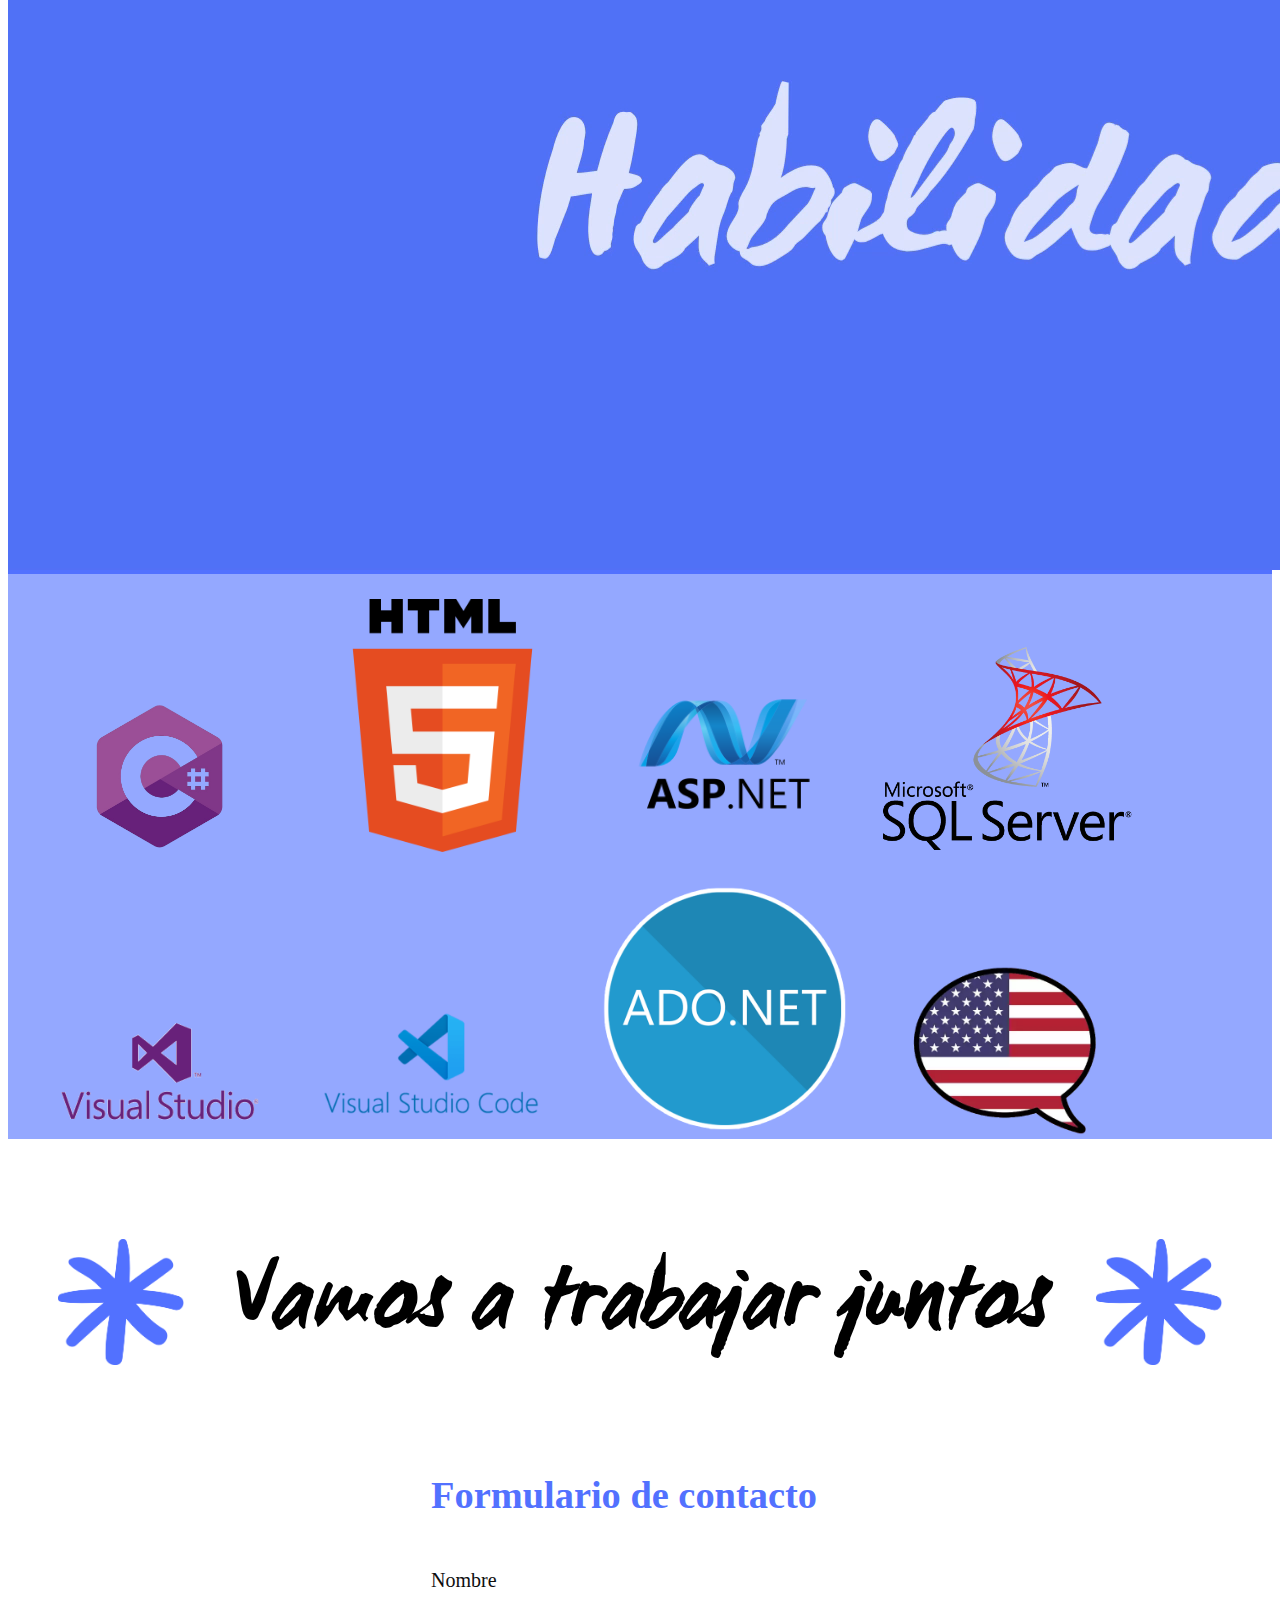
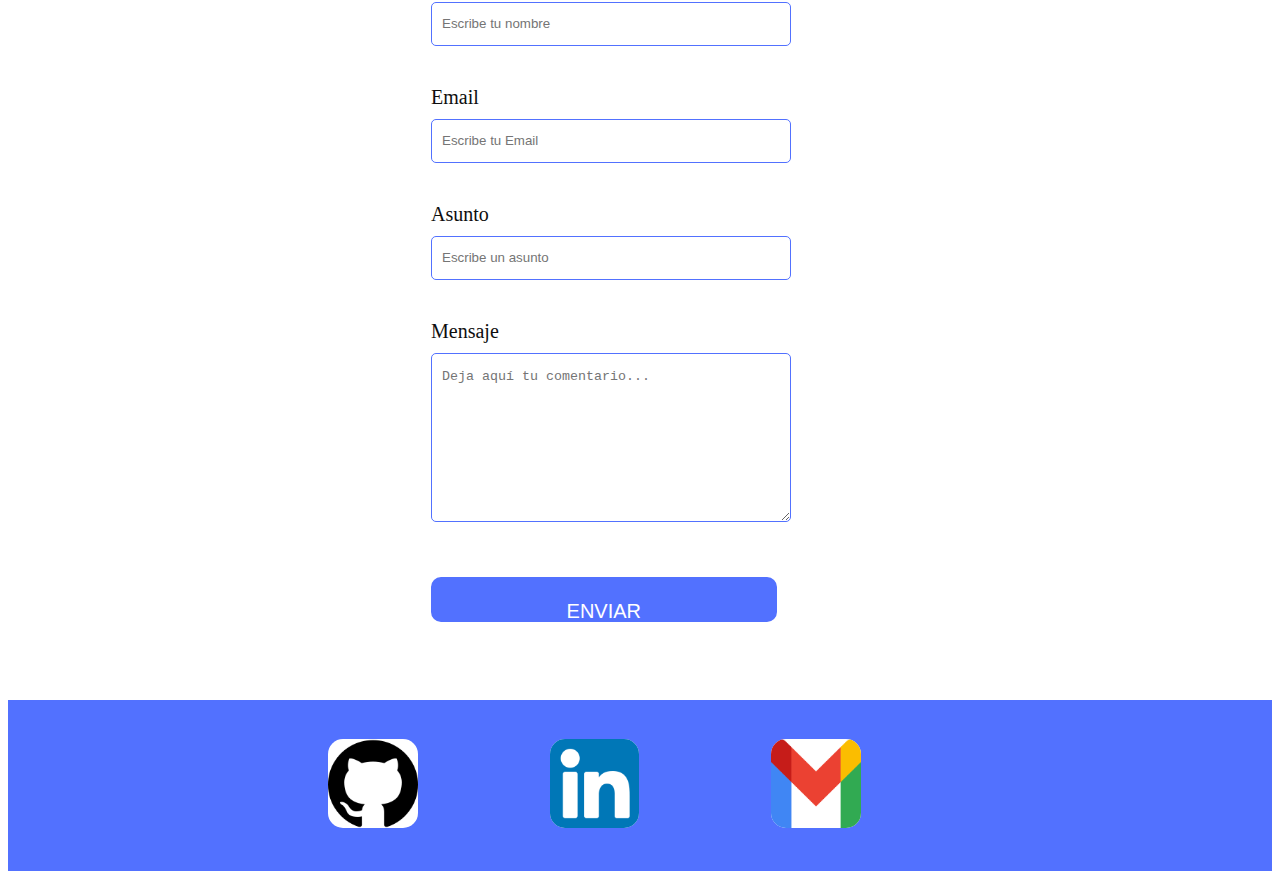
==== commit 32e3bf52: "agregando bootstrap" ====
--- a/index.html
+++ b/index.html
@@ -5,118 +5,144 @@
     <meta http-equiv="X-UA-Compatible" content="IE=edge">
     <meta name="viewport" content="width=device-width, initial-scale=1.0">
     <title>Portfolio Personal</title>
-    <link rel="stylesheet" href="myStyle.css">
     <link rel="icon" href="multimedia/icono.ico">
     <script src="jsCode.js"></script>
+    <link href="https://cdn.jsdelivr.net/npm/bootstrap@5.2.0-beta1/dist/css/bootstrap.min.css" rel="stylesheet" integrity="sha384-0evHe/X+R7YkIZDRvuzKMRqM+OrBnVFBL6DOitfPri4tjfHxaWutUpFmBp4vmVor" crossorigin="anonymous">
+    <script src="https://cdn.jsdelivr.net/npm/bootstrap@5.2.0-beta1/dist/js/bootstrap.bundle.min.js" integrity="sha384-pprn3073KE6tl6bjs2QrFaJGz5/SUsLqktiwsUTF55Jfv3qYSDhgCecCxMW52nD2" crossorigin="anonymous"></script>
+    <link rel="stylesheet" href="myStyle.css">
 </head>
 <body>
-    <header>
-        <nav>
-            <ul id="menu" class="menu">
-                <li><a href="#inicio">Inicio</a></li>
-                <li><a href="#sobre-mi">Sobre mí</a></li>
-                <li><a href="#formacion-academica">Formación académica</a></li>
-                <li><a href="#certificados">Certificados</a></li>
-                <li><a href="#habilidades">Habilidades</a></li>
-                <li><a href="#contacto">Contacto</a></li>
-                <li><a href="#contacto">Contacto</a></li>
-            </ul>
-        </nav>
-    </header>
-    <div id="inicio" class="back-violeta">
-        <video src="multimedia/inicio.mp4" class="video" autoplay muted loop >Lo sentimos. El video no pudo ser cargado.</video>
-    </div>
-    <div id="sobre-mi" class="sobre-mi">
-        <h1 class="sobre-mi__h1">Débora Moriset</h1>
-        <div class="sobre-mi__div--div">
-            <video class="sobre-mi__video" src="multimedia/flecha.mp4" style="width: 12vw" autoplay muted loop >Lo sentimos. El video no pudo ser cargado.</video>
-        </div>
-        <p class="sobre-mi__p"> DESARROLLADORA .NET</p>
-        <q class="sobre-mi__q">Soy programadora especializándome en .NET, actualmente buscando un puesto de trabajo donde pueda sumergirme en el mundo IT.</q>
-    </div>
-    <div id = "formacion-academica" class="back-violeta">
-        <video src="multimedia/formacion-academica.mp4" class="video"  autoplay muted loop>Lo sentimos. El video no pudo ser cargado.</video>
-    </div>
-    <div class="formacion-academica">
-        <div class="formacion-academica__div">
-            <h2 class="formacion-academica__div--h2"><u>Tecnicatura Universitaria en Programación</u></h2>
-            <br>
-            <p class="formacion-academica__div--p">Carrera técnica universitaria  cursada presencial en UTN-FRA que me capacita para operar y programar computadoras aplicando distintos lenguajes de programación. Crear, programar y mantener los sistemas y redes de computadoras. Elaborar y/o corregir los programas mediante un lenguaje de desarrollo requerido por el mercado laboral. Brindar al usuario la posibilidad de optimizar sus procesos acordes a las necesidades que impone la competencia del mercado. </p>
-            <p class="formacion-academica__div--p"> Tecnologías utilizadas durante la cursada: POO, C, C#, VB.NET, SQL</p>
-        </div>
-        <div class="formacion-academica__div" style="top:25vw">
-            <h2 class="formacion-academica__div--h2"><u>Diplomatura en .NET</u></h2>
-            <br>
-            <p class="formacion-academica__div--p">Capacitación en programación .NET y .NET Web cursada virtualmente en UTN-FRRE que brinda las bases necesarias para aprender a diseñar y programar tu propia solución .NET creando un perfil de desarrollador de software de aplicaciones .NET escritorio y web. </p>
-            <p class="formacion-academica__div--p"> Tecnologías utilizadas durante la cursada:  C#, SQL, HTML, CSS, JS, AJAX, ADO.NET, ASP.NET WebForms</p>
-        </div>
-        <div class="formacion-academica__div" style="top:48vw">
-            <h2 class="formacion-academica__div--h2"><u>Carrera de .NET</u></h2>
-            <br>
-            <p class="formacion-academica__div--p">La carrera .NET, que se realiza bajo la modalidad a distancia en Educación IT, provee los fundamentos teóricos y técnicos que se necesita para poder utilizar la herramienta .NET, aprendiendo a diseñar aplicaciones para la Web a través del uso de los programas ASP.NET y la base de datos SQL Server. La carrera es un conjunto de cursos, actualmente estoy cursando Entity Framework y  LINQ.</p>
-            <p class="formacion-academica__div--p">Tecnologías utilizadas durante la cursada: POO, HTML, JS, C#, LINQ, SQL, UML y UP, GIT, SCRUM, Angular 13, ASP.NET core MVC, API.Net, React.JS</p>
+    <div class="container">
+        <div class="row">
+            <div class="col">
+            </div>
+            <div class="col-12">
+                <header>
+                    <nav>
+                        <ul class="nav justify-content-center">
+                            <li><a href="#inicio">Inicio</a></li>
+                            <li><a href="#sobre-mi">Sobre mí</a></li>
+                            <li><a href="#formacion-academica">Formación académica</a></li>
+                            <li><a href="#certificados">Certificados</a></li>
+                            <li><a href="#habilidades">Habilidades</a></li>
+                            <li><a href="#contacto">Contacto</a></li>
+                        </ul>
+                    </nav>
+                </header>
+                <div id="inicio" class="back-violeta">
+                    <div class="video">
+                        <video src="multimedia/inicio.mp4" autoplay muted loop>Lo sentimos. El video no pudo ser cargado.</video>
+                    </div>
+                </div>
+                <div id="sobre-mi" class="container">
+                    <div class="container">
+                        <div class="row">
+                            <div class="col-5">
+                                <h1 class="sobre-mi__h1">Débora Moriset</h1>
+                            </div>
+                            <div class="col-2">
+                                <div class="video">
+                                    <video src="multimedia/flecha.mp4" autoplay muted loop>Lo sentimos. El video no pudo ser cargado.</video>
+                                </div>
+                            </div>
+                            <div class="col-5">
+                                <p class="sobre-mi__p"> DESARROLLADORA .NET</p>
+                            </div>
+                        </div>
+                    </div>
+                    <div class="container">
+                        <q class="sobre-mi__q">Soy programadora especializándome en .NET, actualmente buscando un puesto de trabajo donde pueda sumergirme en el mundo IT.</q>
+                    </div>
+                </div>
+                <div id="formacion-academica" class="back-violeta">
+                    <video src="multimedia/formacion-academica.mp4" class="video" autoplay muted loop>Lo sentimos. El video no pudo ser cargado.</video>
+                </div>
+                <div class="formacion-academica">
+                    <div class="formacion-academica__div">
+                        <h2 class="formacion-academica__div--h2"><u>Tecnicatura Universitaria en Programación</u></h2>
+                        <br>
+                        <p class="formacion-academica__div--p">Carrera técnica universitaria  cursada presencial en UTN-FRA que me capacita para operar y programar computadoras aplicando distintos lenguajes de programación. Crear, programar y mantener los sistemas y redes de computadoras. Elaborar y/o corregir los programas mediante un lenguaje de desarrollo requerido por el mercado laboral. Brindar al usuario la posibilidad de optimizar sus procesos acordes a las necesidades que impone la competencia del mercado. </p>
+                        <p class="formacion-academica__div--p"> Tecnologías utilizadas durante la cursada: POO, C, C#, VB.NET, SQL</p>
+                    </div>
+                    <div class="formacion-academica__div" style="top:25vw">
+                        <h2 class="formacion-academica__div--h2"><u>Diplomatura en .NET</u></h2>
+                        <br>
+                        <p class="formacion-academica__div--p">Capacitación en programación .NET y .NET Web cursada virtualmente en UTN-FRRE que brinda las bases necesarias para aprender a diseñar y programar tu propia solución .NET creando un perfil de desarrollador de software de aplicaciones .NET escritorio y web. </p>
+                        <p class="formacion-academica__div--p"> Tecnologías utilizadas durante la cursada:  C#, SQL, HTML, CSS, JS, AJAX, ADO.NET, ASP.NET WebForms</p>
+                    </div>
+                    <div class="formacion-academica__div" style="top:48vw">
+                        <h2 class="formacion-academica__div--h2"><u>Carrera de .NET</u></h2>
+                        <br>
+                        <p class="formacion-academica__div--p">La carrera .NET, que se realiza bajo la modalidad a distancia en Educación IT, provee los fundamentos teóricos y técnicos que se necesita para poder utilizar la herramienta .NET, aprendiendo a diseñar aplicaciones para la Web a través del uso de los programas ASP.NET y la base de datos SQL Server. La carrera es un conjunto de cursos, actualmente estoy cursando Entity Framework y  LINQ.</p>
+                        <p class="formacion-academica__div--p">Tecnologías utilizadas durante la cursada: POO, HTML, JS, C#, LINQ, SQL, UML y UP, GIT, SCRUM, Angular 13, ASP.NET core MVC, API.Net, React.JS</p>
+                    </div>
+                </div>
+                <div id="certificados" class="certificados">
+                    <img class="video" src="multimedia/Certificados.png" alt="No se encontró la imagen">
+                    <div>
+                        <img src="multimedia/scrum-certificado.png" alt="No se encontró la imagen" class="certificados__img-grande">
+                        <img src="multimedia/sql-certificado.png" alt="No se encontró la imagen" class="certificados__img-grande">
+                        <img src="multimedia/csharp-insignia.jpg" alt="No se encontró la imagen" style="width: 25vw" class="certificados__img-chica">
+                        <img src="multimedia/html-insignia.jpg" alt="No se encontró la imagen" style="width: 27vw" class="certificados__img-chica">
+                        <img src="multimedia/net-insignia.jpg" alt="No se encontró la imagen" style="width: 30vw" class="certificados__img-chica">
+                    </div>
+                </div>
+                <div id="habilidades" class="habilidades">
+                    <video src="multimedia/Habilidades.mp4" class="video" autoplay muted loop>Lo sentimos. El video no pudo ser cargado.</video>
+                </div>
+                <div class="back-violeta" style="background: #94a8ff">
+                    <img src="multimedia/csharp.png" alt="No se encontró la imagen" class="habilidades__img" title="Avanzado">
+                    <img src="multimedia/html.png" alt="No se encontró la imagen" class="habilidades__img" title="Básico">
+                    <img src="multimedia/aspnet.png" alt="No se encontró la imagen" class="habilidades__img" title="Avanzado">
+                    <img src="multimedia/sqlserver.png" alt="No se encontró la imagen" class="habilidades__img" title="Básico">
+                    <img src="multimedia/visual-studio.webp" alt="No se encontró la imagen" class="habilidades__img" title="Avanzado">
+                    <img src="multimedia/vscode.png" alt="No se encontró la imagen" class="habilidades__img" title="Básico">
+                    <img src="multimedia/ado.png" alt="No se encontró la imagen" class="habilidades__img" title="Avanzado">
+                    <img src="multimedia/ingles.webp" alt="No se encontró la imagen" class="habilidades__img" title="Intermedio">
+                </div>
+                <div id="contacto" class="contacto">
+                    <div style="display: flex;" ;>
+                        <img src="multimedia/asterisco.png" alt="No se encontró la imagen" style=" margin-left:50px; width:10%; height: 10%; padding-top: 100px; float: left">
+                        <h2 style="margin: auto; font-family:'WC Mano Negra Bold',sans-serif; font-size: 7vw; text-align: center;display: inline-block; padding-top: 100px;">Vamos a trabajar juntos</h2>
+                        <img src="multimedia/asterisco.png" alt="No se encontró la imagen" style="margin-right:50px; width:10%; height: 10%; padding-top: 100px; float: right">
+                    </div>
+
+                    <div class="formulario">
+                        <h2 class="formulario__h2">Formulario de contacto</h2>
+                        <form>
+                            <p class="formulario__p">
+                                <label for="nombre" class="formulario__label">Nombre</label>
+                                <input type="text" name="introducir_nombre" id="nombre" required="obligatorio" placeholder="Escribe tu nombre" class="formulario__input">
+                            </p>
+
+                            <p class="formulario__p">
+                                <label for="email" class="formulario__label">Email</label>
+                                <input type="email" name="introducir_email" id="email" required="obligatorio" placeholder="Escribe tu Email" class="formulario__input">
+                            </p>
+
+                            <p class="formulario__p">
+                                <label for="asunto" class="formulario__label">Asunto</label>
+                                <input type="text" name="introducir_asunto" id="asunto" required="obligatorio" placeholder="Escribe un asunto" class="formulario__input">
+                            </p>
+
+                            <p class="formulario__p">
+                                <label for="mensaje" class="formulario__label">Mensaje</label>
+                                <textarea name="introducir_mensaje" id="mensaje" class="formulario__textarea" required="obligatorio" placeholder="Deja aquí tu comentario..."></textarea>
+                            </p>
+
+                            <button class="formulario__boton" type="submit" name="enviar_formulario" id="enviar"><p class="formulario__p" style="color: #fff " onclick="alerta()">Enviar</p></button>
+                        </form>
+                    </div>
+                </div>
+                <footer class="footer">
+                    <a href="https://github.com/DeboraYemina" target="_blank"><img src="multimedia/github.png" alt="No se encontró la imagen" class="footer__img"></a>
+                    <a href="https://www.linkedin.com/in/debora-moriset/" target="_blank"><img src="multimedia/linkedin.png" alt="No se encontró la imagen" class="footer__img"></a>
+                    <a href="mailto:deborayemina@gmail.com"><img src="multimedia/gmail.png" alt="No se encontró la imagen" class="footer__img"></a>
+                </footer>
+            </div>
+            <div class="col">
+            </div>
         </div>
     </div>
-    <div id="certificados" class="certificados">
-        <img class="video" src="multimedia/Certificados.png" alt="No se encontró la imagen">
-        <div>
-            <img src="multimedia/scrum-certificado.png" alt="No se encontró la imagen" class="certificados__img-grande">
-            <img src="multimedia/sql-certificado.png" alt="No se encontró la imagen" class="certificados__img-grande">
-            <img src="multimedia/csharp-insignia.jpg" alt="No se encontró la imagen" style="width: 25vw" class="certificados__img-chica">
-            <img src="multimedia/html-insignia.jpg" alt="No se encontró la imagen" style="width: 27vw" class="certificados__img-chica">
-            <img src="multimedia/net-insignia.jpg" alt="No se encontró la imagen" style="width: 30vw" class="certificados__img-chica">
-        </div>
-    </div>
-    <div id ="habilidades" class="habilidades">
-        <video src="multimedia/Habilidades.mp4" class="video" autoplay muted loop >Lo sentimos. El video no pudo ser cargado.</video>
-    </div>
-    <div class="back-violeta" style="background: #94a8ff">
-        <img src="multimedia/csharp.png" alt="No se encontró la imagen" class="habilidades__img" title="Avanzado">
-        <img src="multimedia/html.png" alt="No se encontró la imagen" class="habilidades__img" title="Básico">
-        <img src="multimedia/aspnet.png" alt="No se encontró la imagen" class="habilidades__img" title="Avanzado">
-        <img src="multimedia/sqlserver.png" alt="No se encontró la imagen" class="habilidades__img" title="Básico">
-        <img src="multimedia/visual-studio.webp" alt="No se encontró la imagen" class="habilidades__img" title="Avanzado">
-        <img src="multimedia/vscode.png" alt="No se encontró la imagen" class="habilidades__img" title="Básico">
-        <img src="multimedia/ado.png" alt="No se encontró la imagen" class="habilidades__img" title="Avanzado">
-        <img src="multimedia/ingles.webp" alt="No se encontró la imagen" class="habilidades__img"title="Intermedio">
-    </div>
-    <div id="contacto" class="contacto">
-        <div style="display: flex;";>
-            <img src="multimedia/asterisco.png" alt="No se encontró la imagen" style=" margin-left:50px; width:10%; height: 10%; padding-top: 100px; float: left">
-            <h2 style="margin: auto; font-family:'WC Mano Negra Bold',sans-serif; font-size: 7vw; text-align: center;display: inline-block; padding-top: 100px;">Vamos a trabajar juntos</h2>
-            <img src="multimedia/asterisco.png" alt="No se encontró la imagen" style="margin-right:50px; width:10%; height: 10%; padding-top: 100px; float: right">
-        </div>
-        
-        <div class="formulario">      
-            <h2 class="formulario__h2">Formulario de contacto</h2>
-                <form>      
-                    <p class="formulario__p">
-                        <label for="nombre" class="formulario__label">Nombre</label>
-                        <input type="text" name="introducir_nombre" id="nombre" required="obligatorio" placeholder="Escribe tu nombre" class="formulario__input">
-                    </p>
-                    
-                    <p class="formulario__p">
-                        <label for="email" class="formulario__label">Email</label>
-                        <input type="email" name="introducir_email" id="email" required="obligatorio" placeholder="Escribe tu Email"class="formulario__input">
-                    </p>     
-                    
-                    <p class="formulario__p">
-                        <label for="asunto" class="formulario__label">Asunto</label>
-                        <input type="text" name="introducir_asunto" id="asunto" required="obligatorio" placeholder="Escribe un asunto"class="formulario__input">
-                    </p>    
-                    
-                    <p class="formulario__p">
-                        <label for="mensaje" class="formulario__label">Mensaje</label>                     
-                        <textarea name="introducir_mensaje" id="mensaje" class="formulario__textarea" required="obligatorio" placeholder="Deja aquí tu comentario..."></textarea> 
-                    </p>                    
-                    
-                    <button class="formulario__boton" type="submit" name="enviar_formulario" id="enviar"><p class="formulario__p" style="color: #fff " onclick="alerta()" >Enviar</p></button>        
-                </form>
-        </div>  
-    </div>
-    <footer class="footer">
-        <a href="https://github.com/DeboraYemina" target="_blank"><img src="multimedia/github.png" alt="No se encontró la imagen" class="footer__img"></a>
-        <a href="https://www.linkedin.com/in/debora-moriset/" target="_blank"><img src="multimedia/linkedin.png" alt="No se encontró la imagen" class="footer__img"></a>
-        <a href="mailto:deborayemina@gmail.com"><img src="multimedia/gmail.png" alt="No se encontró la imagen" class="footer__img"></a>
-    </footer>
+    
 </body>--- a/myStyle.css
+++ b/myStyle.css
@@ -1,9 +1,3 @@
-*{
-box-sizing: border-box;
- margin: 0;
-    padding: 0;
-}
-
 @font-face {
     font-family: 'WC Mano Negra Bold';
     src: url('fuentes/WCManoNegraBoldBta.ttf') format('truetype');
@@ -11,229 +5,232 @@
     font-weight: normal;
 }
 
-body{
-font-size: 80%; 
-min-height: 100vh
-}
-
-.video{
-    width: 100%
-}
-
-.menu { 
-    list-style-type: none;
-    margin: 0;
-    padding: 10px 0 10px 0;
+.nav {
+    background-color: #5271ff;
+}
+
+    .nav li {
+        margin: 0 10px 0 0;
+    }
+
+        .nav li a {
+            padding: 2px 7px 2px 7px;
+            text-decoration: none;
+            color: #fff;
+        }
+
+            .nav li a:hover {
+                color: #5271ff;
+                background-color: #fff;
+            }
+
+header {
+    position: sticky;
+    top: 0;
+    z-index: 50;
+}
+
+.back-violeta {
+    background-color: #5271ff;
+}
+
+.video {
     text-align: center;
-    background-color: #5271ff;
-}
-.menu li{
-    display: inline;
-    text-align: center;
-    margin: 0 10px 0 0;
-    font-size: 1.5em;
-}
-.menu li a{
-    padding: 2px 7px 2px 7px;
-    text-decoration: none;
-    color:#fff;
-    border: 1px solid #ccc;
-    position: sticky;
-}
-.menu li a:hover{
-    color:#5271ff;
-    background-color: #fff;
-}
-
-header{
-    position: sticky;
-    top:0;
-    z-index: 50;
-}
-
-.back-violeta{
-    background-color: #5271ff;
-}
-
-.sobre-mi{
-    width: 100%; 
+}
+
+    .video video {
+        width: 100%;
+        max-width: 600px;
+    }
+
+.sobre-mi {
+    width: 100%;
     height: 40vw;
     position: relative;
     background: white;
 }
-.sobre-mi__h1{
-    top:20%; 
-    position: absolute; 
-    font-family:'WC Mano Negra Bold',sans-serif; 
-    font-size: 6vw; 
-    padding: 0.33% 0 0 2.5vw
-}
-.sobre-mi__div--div{
-    position: absolute; 
-    top:20%; 
-    left:45%; 
+
+.sobre-mi__h1 {
+    position: absolute;
+    font-family: 'WC Mano Negra Bold',sans-serif !important;
+    font-size: 6vw;
+    width:70%;
+}
+
+.sobre-mi__div--div {
+    position: absolute;
+    top: 20%;
+    left: 45%;
     padding: 0.33% 0 0 0
 }
-.sobre-mi__p{
-    top:20%; 
+
+.sobre-mi__p {
+    top: 20%;
     padding: 0.33% 2.5vw 0 0;
-    right:0;
-    position: absolute; 
-    font-family: 'Franklin Gothic Medium', 'Arial Narrow', Arial, sans-serif; 
-    font-size: 2.5vw; 
+    right: 0;
+    position: absolute;
+    font-family: 'Franklin Gothic Medium', 'Arial Narrow', Arial, sans-serif;
+    font-size: 2.5vw;
     line-height: 3
 }
-.sobre-mi__q
-{
-    text-align: center; 
-    font-size:3.5vw; 
-    bottom:0; 
-    margin-bottom:5vw; 
-    margin-left:5vw; 
-    margin-right:5vw; 
-    background:  white; 
-    position:absolute;
-    font-family: 'Lucida Sans', 'Lucida Sans Regular', 'Lucida Grande', 'Lucida Sans Unicode', Geneva, Verdana, sans-serif
-}
-
-.formacion-academica{
-    position:relative; 
-    height: 80vw; 
-    width: 100%; 
-    background-color: #5271ff;
-}
-.formacion-academica__div{
-    background: whitesmoke; 
-    opacity:.7; 
-    box-shadow: 10px 10px 5px #294df1; 
-    top:0; 
-    position: absolute; 
-    margin:5vw; 
-    text-align: center;  
+
+.sobre-mi__q {
+    text-align: center;
+    font-size: 3.5vw;
+    bottom: 0;
+    margin-bottom: 5vw;
+    margin-left: 5vw;
+    margin-right: 5vw;
+    background: white;
+    position: absolute;
+    font-family: 'Lucida Sans', 'Lucida Sans Regular', 'Lucida Grande', 'Lucida Sans Unicode', Geneva, Verdana, sans-serif;
+}
+
+.formacion-academica {
+    position: relative;
+    height: 80vw;
+    width: 100%;
+    background-color: #5271ff;
+}
+
+.formacion-academica__div {
+    background: whitesmoke;
+    opacity: .7;
+    box-shadow: 10px 10px 5px #294df1;
+    top: 0;
+    position: absolute;
+    margin: 5vw;
+    text-align: center;
     padding: 1vw
 }
-.formacion-academica__div--h2{
+
+.formacion-academica__div--h2 {
     font-family: 'Lucida Sans', 'Lucida Sans Regular', 'Lucida Grande', 'Lucida Sans Unicode', Geneva, Verdana, sans-serif;
     font-size: 3vw
 }
-.formacion-academica__div--p{
-    font-style: italic; 
+
+.formacion-academica__div--p {
+    font-style: italic;
     font-family: 'Franklin Gothic Medium', 'Arial Narrow', Arial, sans-serif;
     font-size: 2vw
 }
 
-.certificados{
+.certificados {
     background: white;
     position: relative
 }
-.certificados__img-grande{
-    width:70%; 
-    height: 70%; 
-    margin-left:14vw; 
+
+.certificados__img-grande {
+    width: 70%;
+    height: 70%;
+    margin-left: 14vw;
     margin-top: 2vw
 }
-.certificados__img-chica{
-    margin:2.5vw;
+
+.certificados__img-chica {
+    margin: 2.5vw;
     margin-bottom: 5vw;
 }
 
-.habilidades{
-    position:relative; 
-    width: 100%; 
-    background-color: #5271ff;
-}
-.habilidades__img{
-    width:20%; 
-    height: 20%; 
-    margin-left:2vw; 
+.habilidades {
+    position: relative;
+    width: 100%;
+    background-color: #5271ff;
+}
+
+.habilidades__img {
+    width: 20%;
+    height: 20%;
+    margin-left: 2vw;
     margin-top: 2vw;
 }
 
 
-.formulario{  
-    width: 35vw; 
+.formulario {
+    width: 35vw;
     height: auto;
     margin: 3vw auto;
-    border-radius: 10px;  
+    border-radius: 10px;
     padding-top: 30px;
-    padding-bottom: 20px;  
-    background-color:  white; 
-    padding-left: 30px; 
-}
-  
-  
-.formulario__input{
-    background-color:  white; 
-    width: 27vw; 
-    height: 40px; 
-    border-radius: 5px;  
-    border-style: solid; 
-    border-width: 1px; 
-    border-color:#5271ff; 
-    margin-top: 10px;  
+    padding-bottom: 20px;
+    background-color: white;
+    padding-left: 30px;
+}
+
+
+.formulario__input {
+    background-color: white;
+    width: 27vw;
+    height: 40px;
+    border-radius: 5px;
+    border-style: solid;
+    border-width: 1px;
+    border-color: #5271ff;
+    margin-top: 10px;
     padding-left: 10px;
-    margin-bottom: 20px; 
-}
-  
-  
-.formulario__textarea{
-    background-color: white; 
-    width: 27vw; 
-    height: 150px; 
-    border-radius: 5px;  
-    border-style: solid; 
-    border-width: 1px; 
-    border-color:#5271ff; 
-    margin-top: 10px;  
+    margin-bottom: 20px;
+}
+
+
+.formulario__textarea {
+    background-color: white;
+    width: 27vw;
+    height: 150px;
+    border-radius: 5px;
+    border-style: solid;
+    border-width: 1px;
+    border-color: #5271ff;
+    margin-top: 10px;
     padding-left: 10px;
-    margin-bottom: 20px; 
-    padding-top: 15px; 
-}
-  
-.formulario__label{
-    display: block; 
-    float: center;  
-}
-  
-  
-.formulario__boton{
-    height: 45px; 
+    margin-bottom: 20px;
+    padding-top: 15px;
+}
+
+.formulario__label {
+    display: block;
+    float: center;
+}
+
+
+.formulario__boton {
+    height: 45px;
     padding-left: 5px;
-    padding-right: 5px;   
-    margin-bottom: 20px; 
-    margin-top: 10px;   
+    padding-right: 5px;
+    margin-bottom: 20px;
+    margin-top: 10px;
     text-transform: uppercase;
-    background-color:#5271ff; 
-    border-color:#5271ff; 
-    border-style: solid; 
-    border-radius: 10px;  
-    width: 27vw;   
+    background-color: #5271ff;
+    border-color: #5271ff;
+    border-style: solid;
+    border-radius: 10px;
+    width: 27vw;
     cursor: pointer;
-  }
-  
-  
-  
-  
-.formulario__h2{
-    font-size: 3vw;  
-    text-align: left; 
-    padding-bottom: 20px; 
-    color:#5271ff;
-  }
-  
-.formulario__p{
-    font-size: 20px; 
-    color: #0e0e0e; 
-}
-
-.footer{
-background:#5271ff;
-padding-left: 25vw;
-}
-.footer__img{
-    display:flexbox;
-    width:7vw;
-    margin-right: 10vw; 
+}
+
+
+
+
+.formulario__h2 {
+    font-size: 3vw;
+    text-align: left;
+    padding-bottom: 20px;
+    color: #5271ff;
+}
+
+.formulario__p {
+    font-size: 20px;
+    color: #0e0e0e;
+}
+
+.footer {
+    background: #5271ff;
+    padding-left: 25vw;
+}
+
+.footer__img {
+    display: flexbox;
+    width: 7vw;
+    margin-right: 10vw;
     height: 7vw;
     margin-top: 3vw;
     margin-bottom: 3vw;
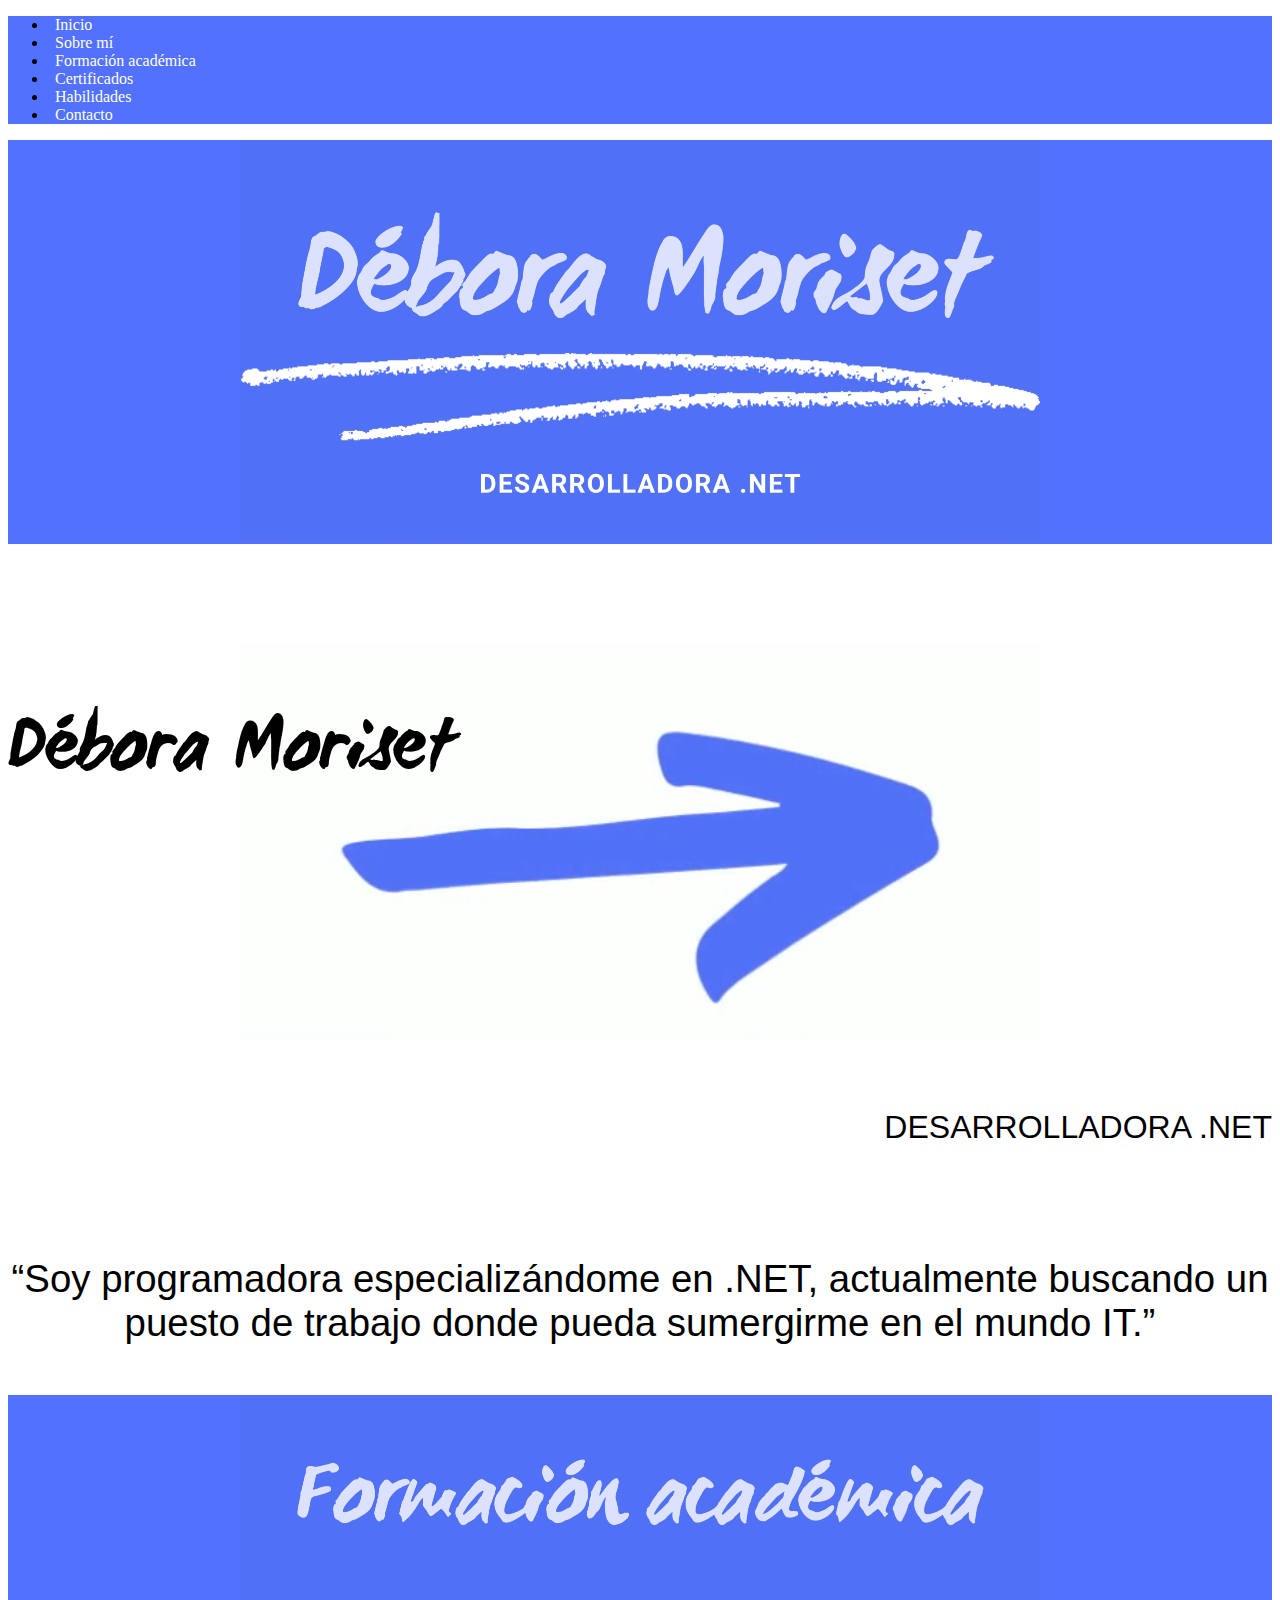
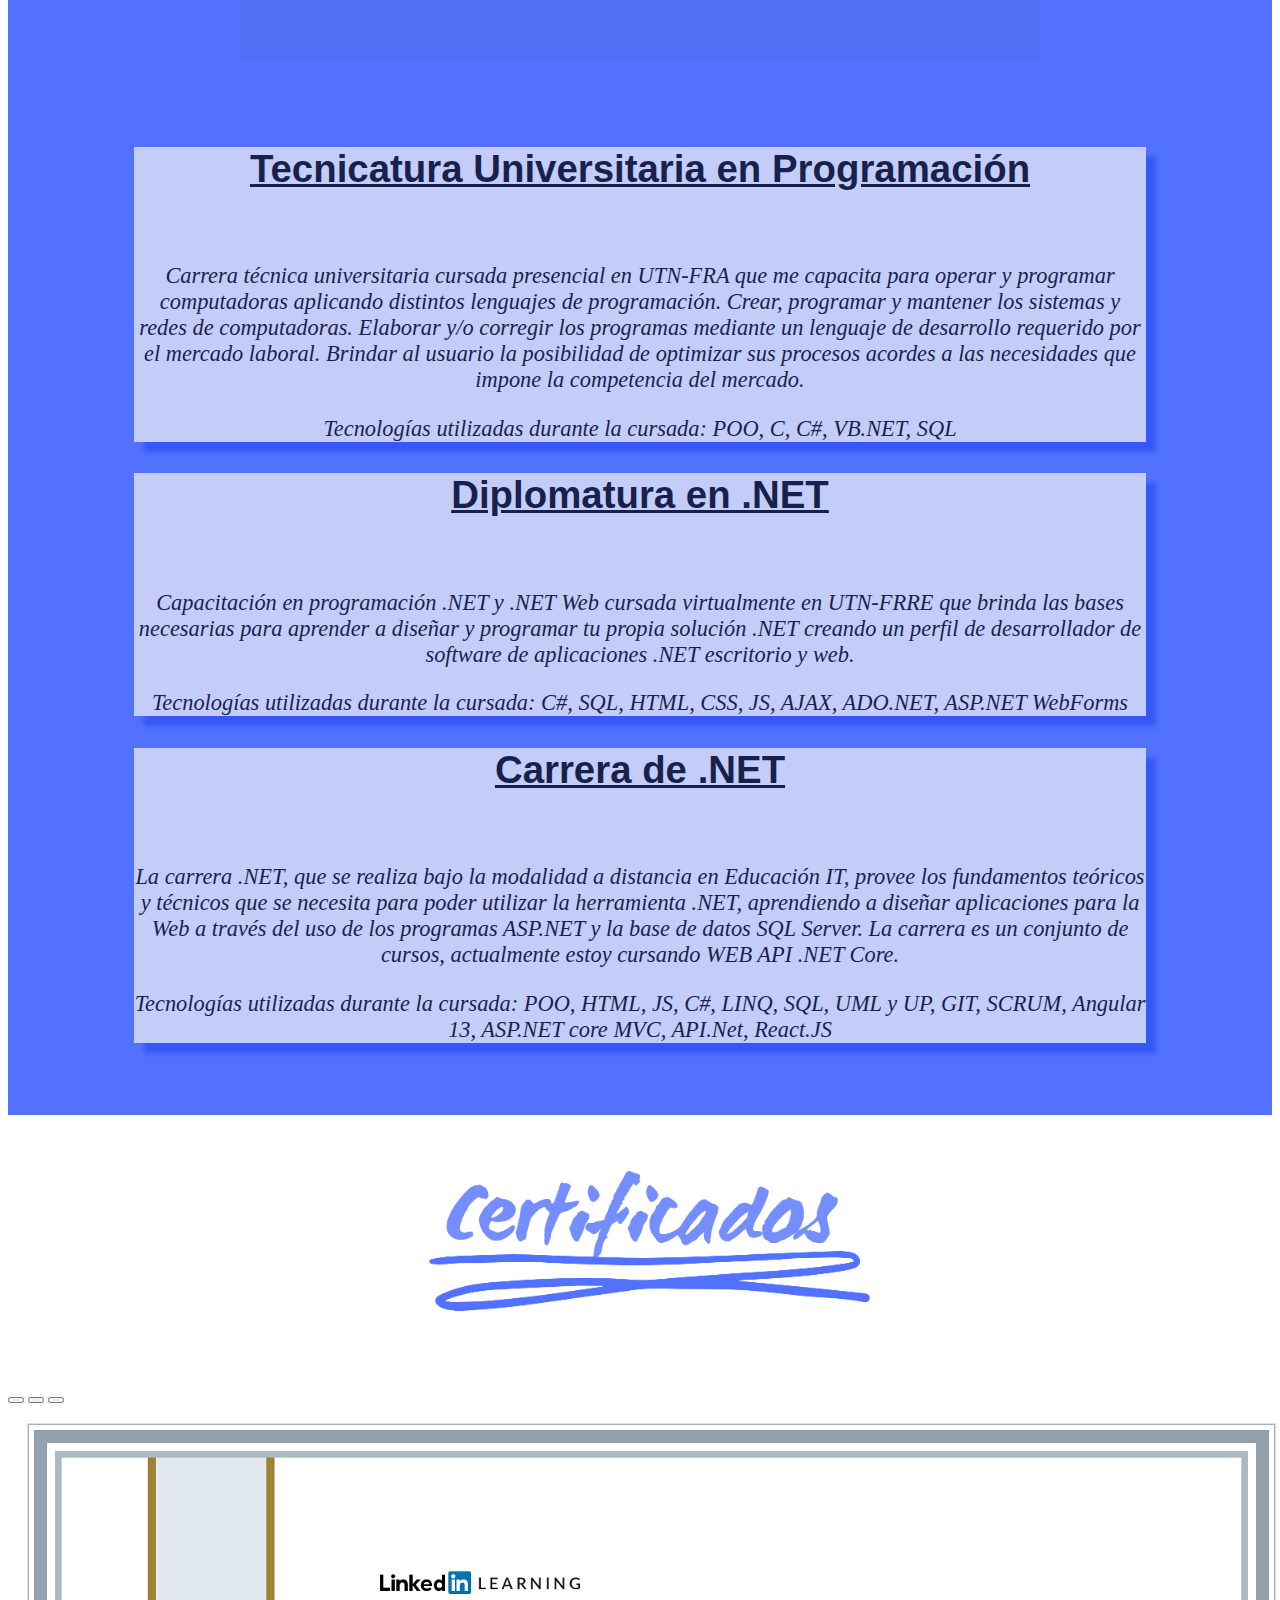
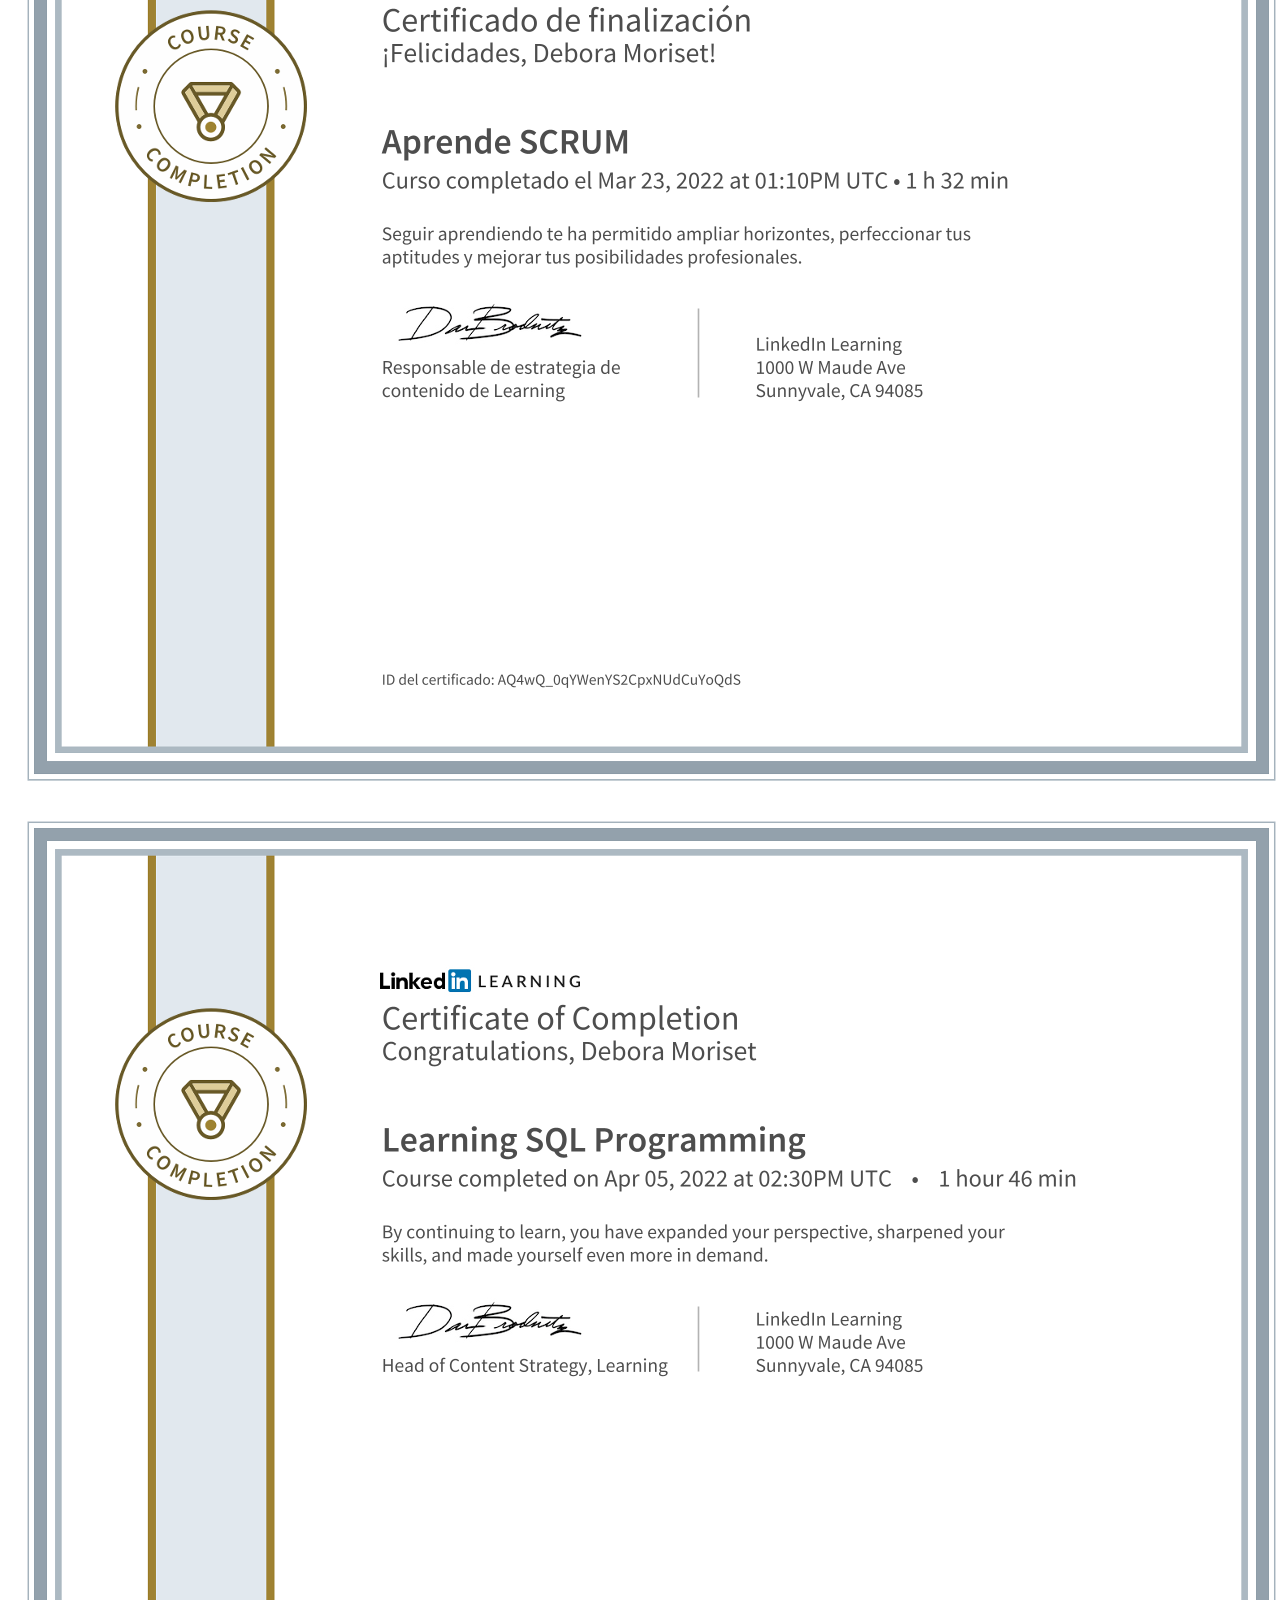
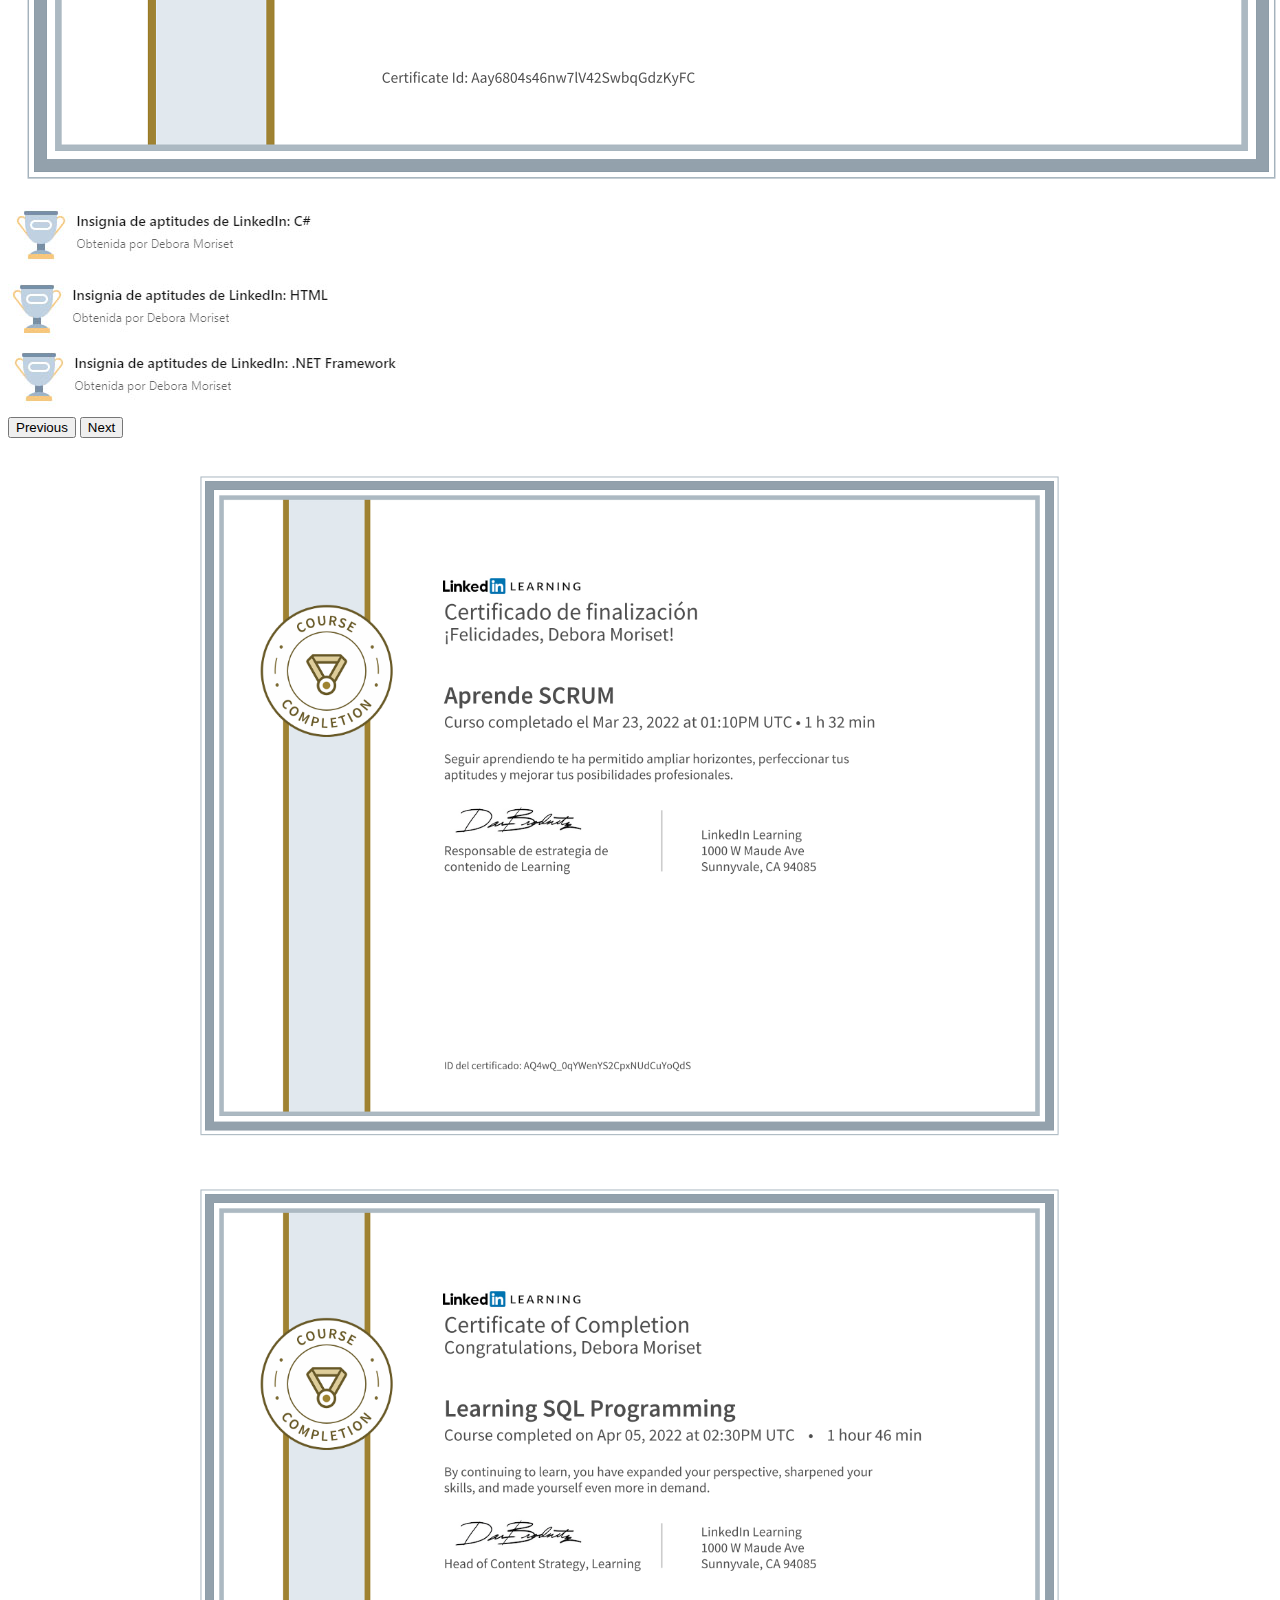
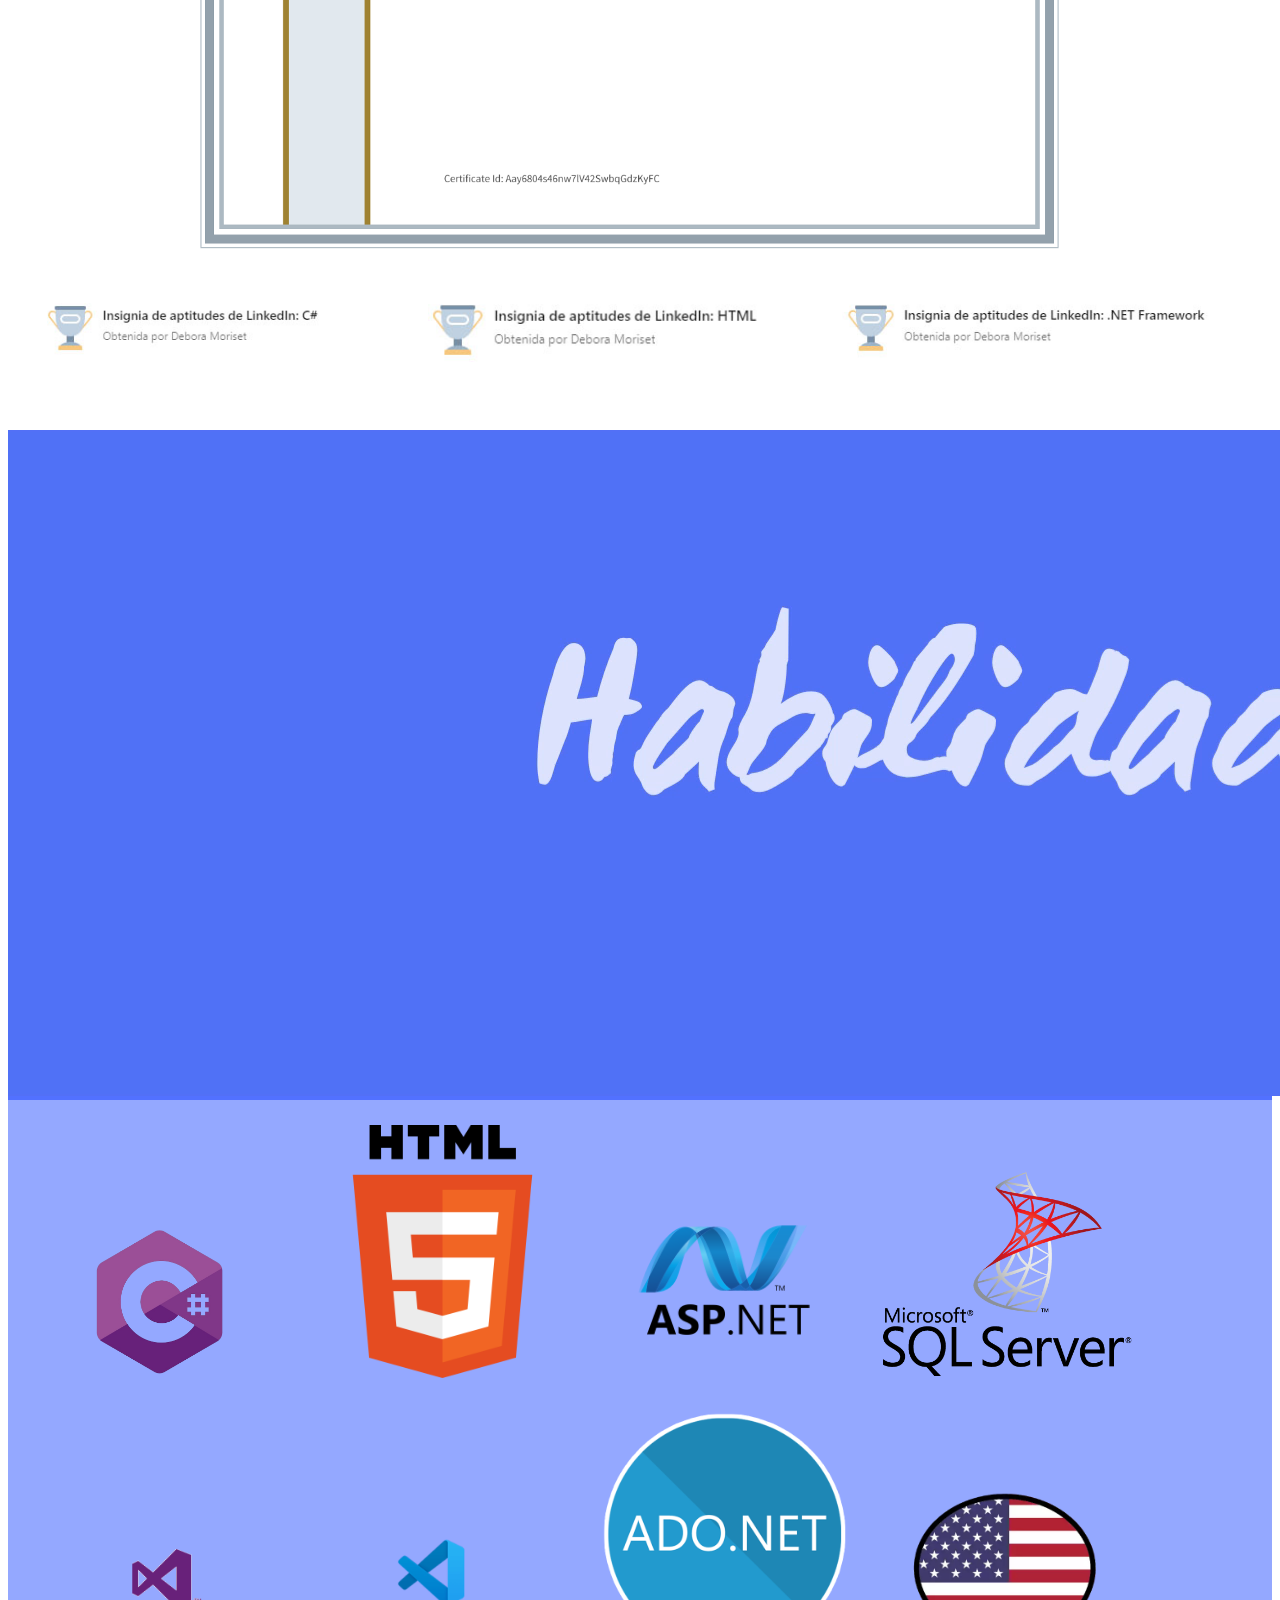
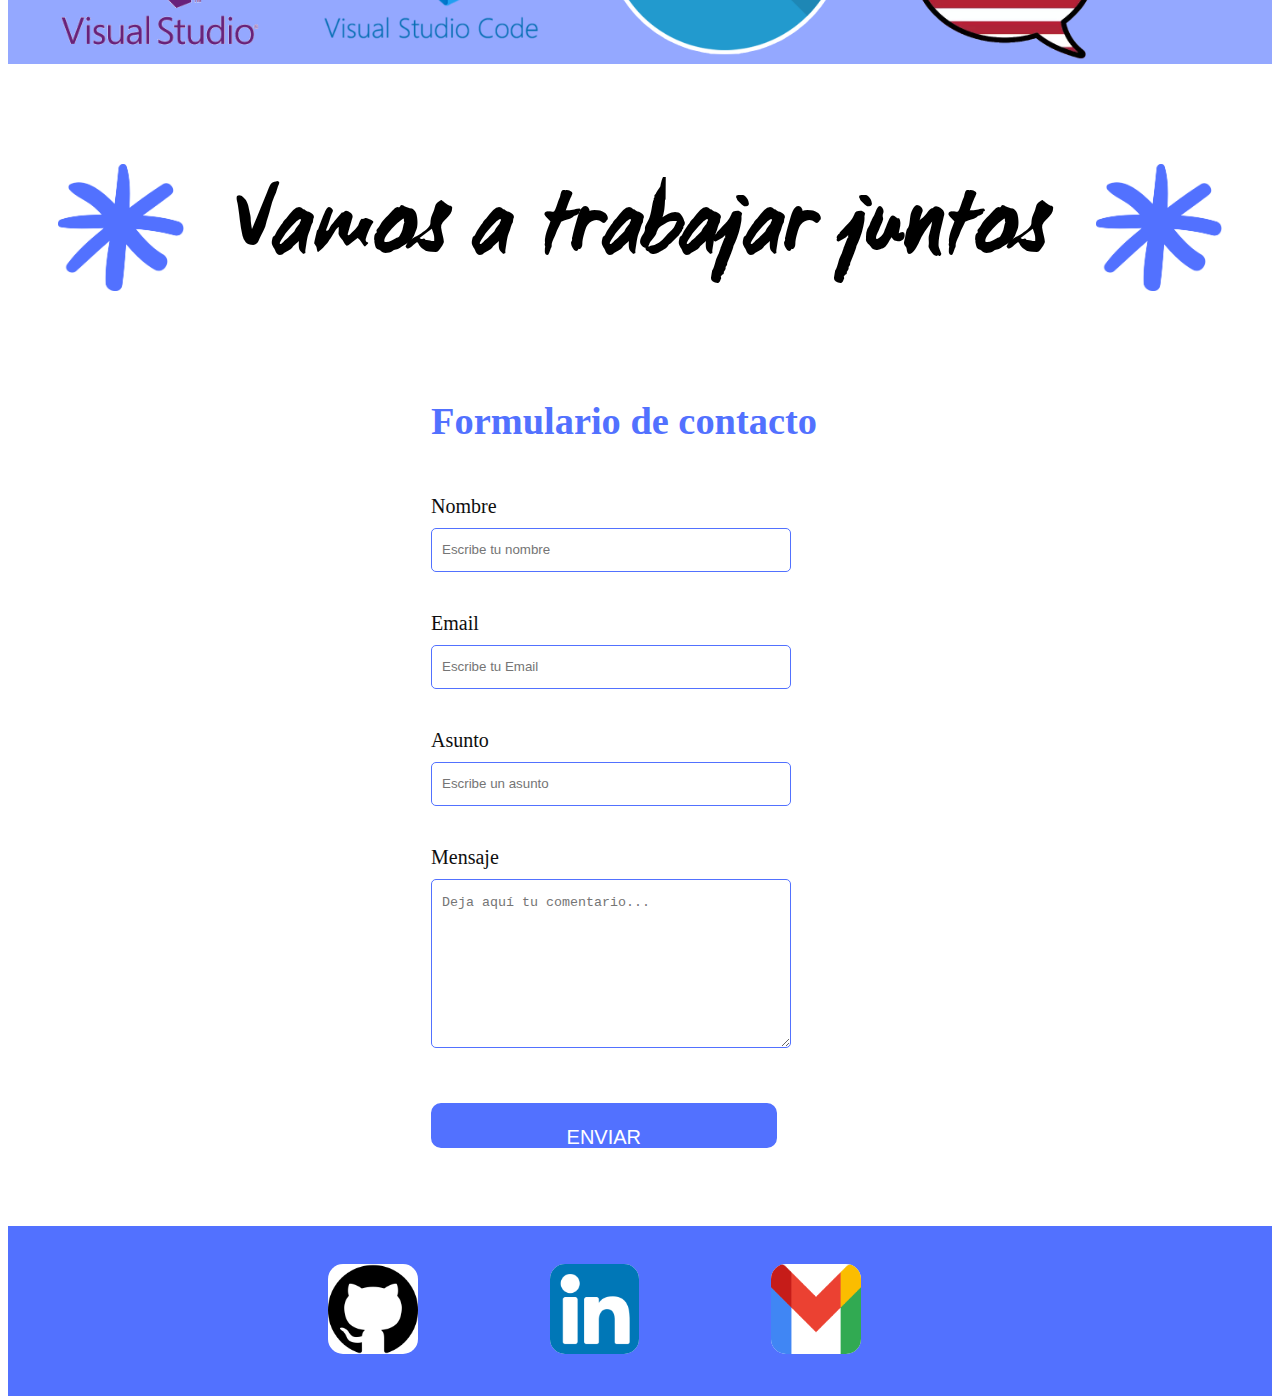
==== commit 1c65c3b1: "Add files via upload" ====
--- a/index.html
+++ b/index.html
@@ -36,9 +36,9 @@
                 </div>
                 <div id="sobre-mi" class="container">
                     <div class="container">
-                        <div class="row">
+                        <div class="row" style ="padding-top: 100px;">
                             <div class="col-5">
-                                <h1 class="sobre-mi__h1">Débora Moriset</h1>
+                                <h1>Débora Moriset</h1>
                             </div>
                             <div class="col-2">
                                 <div class="video">
@@ -46,39 +46,90 @@
                                 </div>
                             </div>
                             <div class="col-5">
-                                <p class="sobre-mi__p"> DESARROLLADORA .NET</p>
+                                <p> DESARROLLADORA .NET</p>
                             </div>
                         </div>
                     </div>
                     <div class="container">
-                        <q class="sobre-mi__q">Soy programadora especializándome en .NET, actualmente buscando un puesto de trabajo donde pueda sumergirme en el mundo IT.</q>
+                        <div class="sobre-mi">
+                            <q>Soy programadora especializándome en .NET, actualmente buscando un puesto de trabajo donde pueda sumergirme en el mundo IT.</q>
+                        </div>
                     </div>
                 </div>
                 <div id="formacion-academica" class="back-violeta">
-                    <video src="multimedia/formacion-academica.mp4" class="video" autoplay muted loop>Lo sentimos. El video no pudo ser cargado.</video>
-                </div>
-                <div class="formacion-academica">
-                    <div class="formacion-academica__div">
-                        <h2 class="formacion-academica__div--h2"><u>Tecnicatura Universitaria en Programación</u></h2>
-                        <br>
-                        <p class="formacion-academica__div--p">Carrera técnica universitaria  cursada presencial en UTN-FRA que me capacita para operar y programar computadoras aplicando distintos lenguajes de programación. Crear, programar y mantener los sistemas y redes de computadoras. Elaborar y/o corregir los programas mediante un lenguaje de desarrollo requerido por el mercado laboral. Brindar al usuario la posibilidad de optimizar sus procesos acordes a las necesidades que impone la competencia del mercado. </p>
-                        <p class="formacion-academica__div--p"> Tecnologías utilizadas durante la cursada: POO, C, C#, VB.NET, SQL</p>
-                    </div>
-                    <div class="formacion-academica__div" style="top:25vw">
-                        <h2 class="formacion-academica__div--h2"><u>Diplomatura en .NET</u></h2>
-                        <br>
-                        <p class="formacion-academica__div--p">Capacitación en programación .NET y .NET Web cursada virtualmente en UTN-FRRE que brinda las bases necesarias para aprender a diseñar y programar tu propia solución .NET creando un perfil de desarrollador de software de aplicaciones .NET escritorio y web. </p>
-                        <p class="formacion-academica__div--p"> Tecnologías utilizadas durante la cursada:  C#, SQL, HTML, CSS, JS, AJAX, ADO.NET, ASP.NET WebForms</p>
-                    </div>
-                    <div class="formacion-academica__div" style="top:48vw">
-                        <h2 class="formacion-academica__div--h2"><u>Carrera de .NET</u></h2>
-                        <br>
-                        <p class="formacion-academica__div--p">La carrera .NET, que se realiza bajo la modalidad a distancia en Educación IT, provee los fundamentos teóricos y técnicos que se necesita para poder utilizar la herramienta .NET, aprendiendo a diseñar aplicaciones para la Web a través del uso de los programas ASP.NET y la base de datos SQL Server. La carrera es un conjunto de cursos, actualmente estoy cursando Entity Framework y  LINQ.</p>
-                        <p class="formacion-academica__div--p">Tecnologías utilizadas durante la cursada: POO, HTML, JS, C#, LINQ, SQL, UML y UP, GIT, SCRUM, Angular 13, ASP.NET core MVC, API.Net, React.JS</p>
+                    <div class="video">
+                        <video src="multimedia/formacion-academica.mp4" autoplay muted loop>Lo sentimos. El video no pudo ser cargado.</video>
                     </div>
                 </div>
-                <div id="certificados" class="certificados">
-                    <img class="video" src="multimedia/Certificados.png" alt="No se encontró la imagen">
+                <div class="back-violeta" style="padding-top: 50px; padding-bottom: 50px">
+                    <div class="container">
+                        <div class="bloque">
+                            <h2><u>Tecnicatura Universitaria en Programación</u></h2>
+                            <br>
+                            <p>Carrera técnica universitaria  cursada presencial en UTN-FRA que me capacita para operar y programar computadoras aplicando distintos lenguajes de programación. Crear, programar y mantener los sistemas y redes de computadoras. Elaborar y/o corregir los programas mediante un lenguaje de desarrollo requerido por el mercado laboral. Brindar al usuario la posibilidad de optimizar sus procesos acordes a las necesidades que impone la competencia del mercado. </p>
+                            <p> Tecnologías utilizadas durante la cursada: POO, C, C#, VB.NET, SQL</p>
+                        </div>
+                    </div>
+                    <div class="container">
+                        <div class="bloque">
+                            <h2><u>Diplomatura en .NET</u></h2>
+                            <br>
+                            <p>Capacitación en programación .NET y .NET Web cursada virtualmente en UTN-FRRE que brinda las bases necesarias para aprender a diseñar y programar tu propia solución .NET creando un perfil de desarrollador de software de aplicaciones .NET escritorio y web. </p>
+                            <p> Tecnologías utilizadas durante la cursada:  C#, SQL, HTML, CSS, JS, AJAX, ADO.NET, ASP.NET WebForms</p>
+                        </div>
+                    </div>
+                    <div class="container">
+                        <div class="bloque">
+                            <h2><u>Carrera de .NET</u></h2>
+                            <br>
+                            <p>La carrera .NET, que se realiza bajo la modalidad a distancia en Educación IT, provee los fundamentos teóricos y técnicos que se necesita para poder utilizar la herramienta .NET, aprendiendo a diseñar aplicaciones para la Web a través del uso de los programas ASP.NET y la base de datos SQL Server. La carrera es un conjunto de cursos, actualmente estoy cursando WEB API .NET Core.</p>
+                            <p>Tecnologías utilizadas durante la cursada: POO, HTML, JS, C#, LINQ, SQL, UML y UP, GIT, SCRUM, Angular 13, ASP.NET core MVC, API.Net, React.JS</p>
+                        </div>
+                    </div>
+                </div>
+                <div id="certificados" class="video">
+                    <img src="multimedia/Certificados.png" alt="No se encontró la imagen">
+                </div>
+                <div class="carousel slide carousel-dark" data-bs-ride="true">
+                    <div class="carousel-indicators">
+                      <button type="button" data-bs-target="#carouselExampleIndicators" data-bs-slide-to="0" class="active" aria-current="true" aria-label="Slide 1"></button>
+                      <button type="button" data-bs-target="#carouselExampleIndicators" data-bs-slide-to="1" aria-label="Slide 2"></button>
+                      <button type="button" data-bs-target="#carouselExampleIndicators" data-bs-slide-to="2" aria-label="Slide 3"></button>
+                    </div>
+                    <div class="carousel-inner">
+                      <div class="carousel-item active">
+                        <img src="multimedia/scrum-certificado.png" class="d-block w-100" alt="No se encontró la imagen">
+                      </div>
+                      <div class="carousel-item">
+                        <img src="multimedia/sql-certificado.png" class="d-block w-100" alt="No se encontró la imagen">
+                      </div>
+                      <div class="carousel-item">
+                        <img src="multimedia/csharp-insignia.jpg" class="d-block w-100" alt="No se encontró la imagen">
+                      </div>
+                      <div class="carousel-item">
+                        <img src="multimedia/html-insignia.jpg" class="d-block w-100" alt="No se encontró la imagen">
+                      </div>
+                      <div class="carousel-item">
+                        <img src="multimedia/net-insignia.jpg" class="d-block w-100" alt="No se encontró la imagen">
+                      </div>
+                    </div>
+                    <button class="carousel-control-prev" type="button" data-bs-target="#carouselExampleIndicators" data-bs-slide="prev">
+                      <span class="carousel-control-prev-icon" aria-hidden="true"></span>
+                      <span class="visually-hidden">Previous</span>
+                    </button>
+                    <button class="carousel-control-next" type="button" data-bs-target="#carouselExampleIndicators" data-bs-slide="next">
+                      <span class="carousel-control-next-icon" aria-hidden="true"></span>
+                      <span class="visually-hidden">Next</span>
+                    </button>
+                </div>
+                <script type="text/javascript">
+                    $('.carousel').carousel({
+                         interval: 8000,
+                         pause:true,
+                         wrap:false
+                    });
+                    </script>
+                <div>
                     <div>
                         <img src="multimedia/scrum-certificado.png" alt="No se encontró la imagen" class="certificados__img-grande">
                         <img src="multimedia/sql-certificado.png" alt="No se encontró la imagen" class="certificados__img-grande">
--- a/myStyle.css
+++ b/myStyle.css
@@ -40,79 +40,54 @@
 
     .video video {
         width: 100%;
-        max-width: 600px;
+        max-width: 800px;
     }
 
-.sobre-mi {
-    width: 100%;
-    height: 40vw;
-    position: relative;
-    background: white;
-}
-
-.sobre-mi__h1 {
+    .video img{
+        width: 100%;
+        max-width: 800px;
+    }
+
+.col-5 h1 {
     position: absolute;
     font-family: 'WC Mano Negra Bold',sans-serif !important;
     font-size: 6vw;
-    width:70%;
-}
-
-.sobre-mi__div--div {
-    position: absolute;
-    top: 20%;
-    left: 45%;
-    padding: 0.33% 0 0 0
-}
-
-.sobre-mi__p {
-    top: 20%;
-    padding: 0.33% 2.5vw 0 0;
-    right: 0;
-    position: absolute;
+}
+
+.col-5 p {
     font-family: 'Franklin Gothic Medium', 'Arial Narrow', Arial, sans-serif;
     font-size: 2.5vw;
+    text-align: right;
     line-height: 3
 }
 
-.sobre-mi__q {
+.sobre-mi {
+    padding-bottom: 50px;
+    padding-top: 50px;
     text-align: center;
-    font-size: 3.5vw;
-    bottom: 0;
-    margin-bottom: 5vw;
-    margin-left: 5vw;
-    margin-right: 5vw;
+    font-size: 3vw;
     background: white;
-    position: absolute;
     font-family: 'Lucida Sans', 'Lucida Sans Regular', 'Lucida Grande', 'Lucida Sans Unicode', Geneva, Verdana, sans-serif;
 }
 
-.formacion-academica {
-    position: relative;
-    height: 80vw;
-    width: 100%;
-    background-color: #5271ff;
-}
-
-.formacion-academica__div {
+.bloque {
     background: whitesmoke;
     opacity: .7;
     box-shadow: 10px 10px 5px #294df1;
-    top: 0;
-    position: absolute;
-    margin: 5vw;
+    width: 80%;
+    margin-left: auto;
+    margin-right: auto;
     text-align: center;
-    padding: 1vw
-}
-
-.formacion-academica__div--h2 {
+}
+
+.bloque h2 {
     font-family: 'Lucida Sans', 'Lucida Sans Regular', 'Lucida Grande', 'Lucida Sans Unicode', Geneva, Verdana, sans-serif;
-    font-size: 3vw
-}
-
-.formacion-academica__div--p {
+    font-size: 3vw;
+}
+
+.bloque p {
     font-style: italic;
-    font-family: 'Franklin Gothic Medium', 'Arial Narrow', Arial, sans-serif;
-    font-size: 2vw
+    font-size: 1.75vw
 }
 
 .certificados {
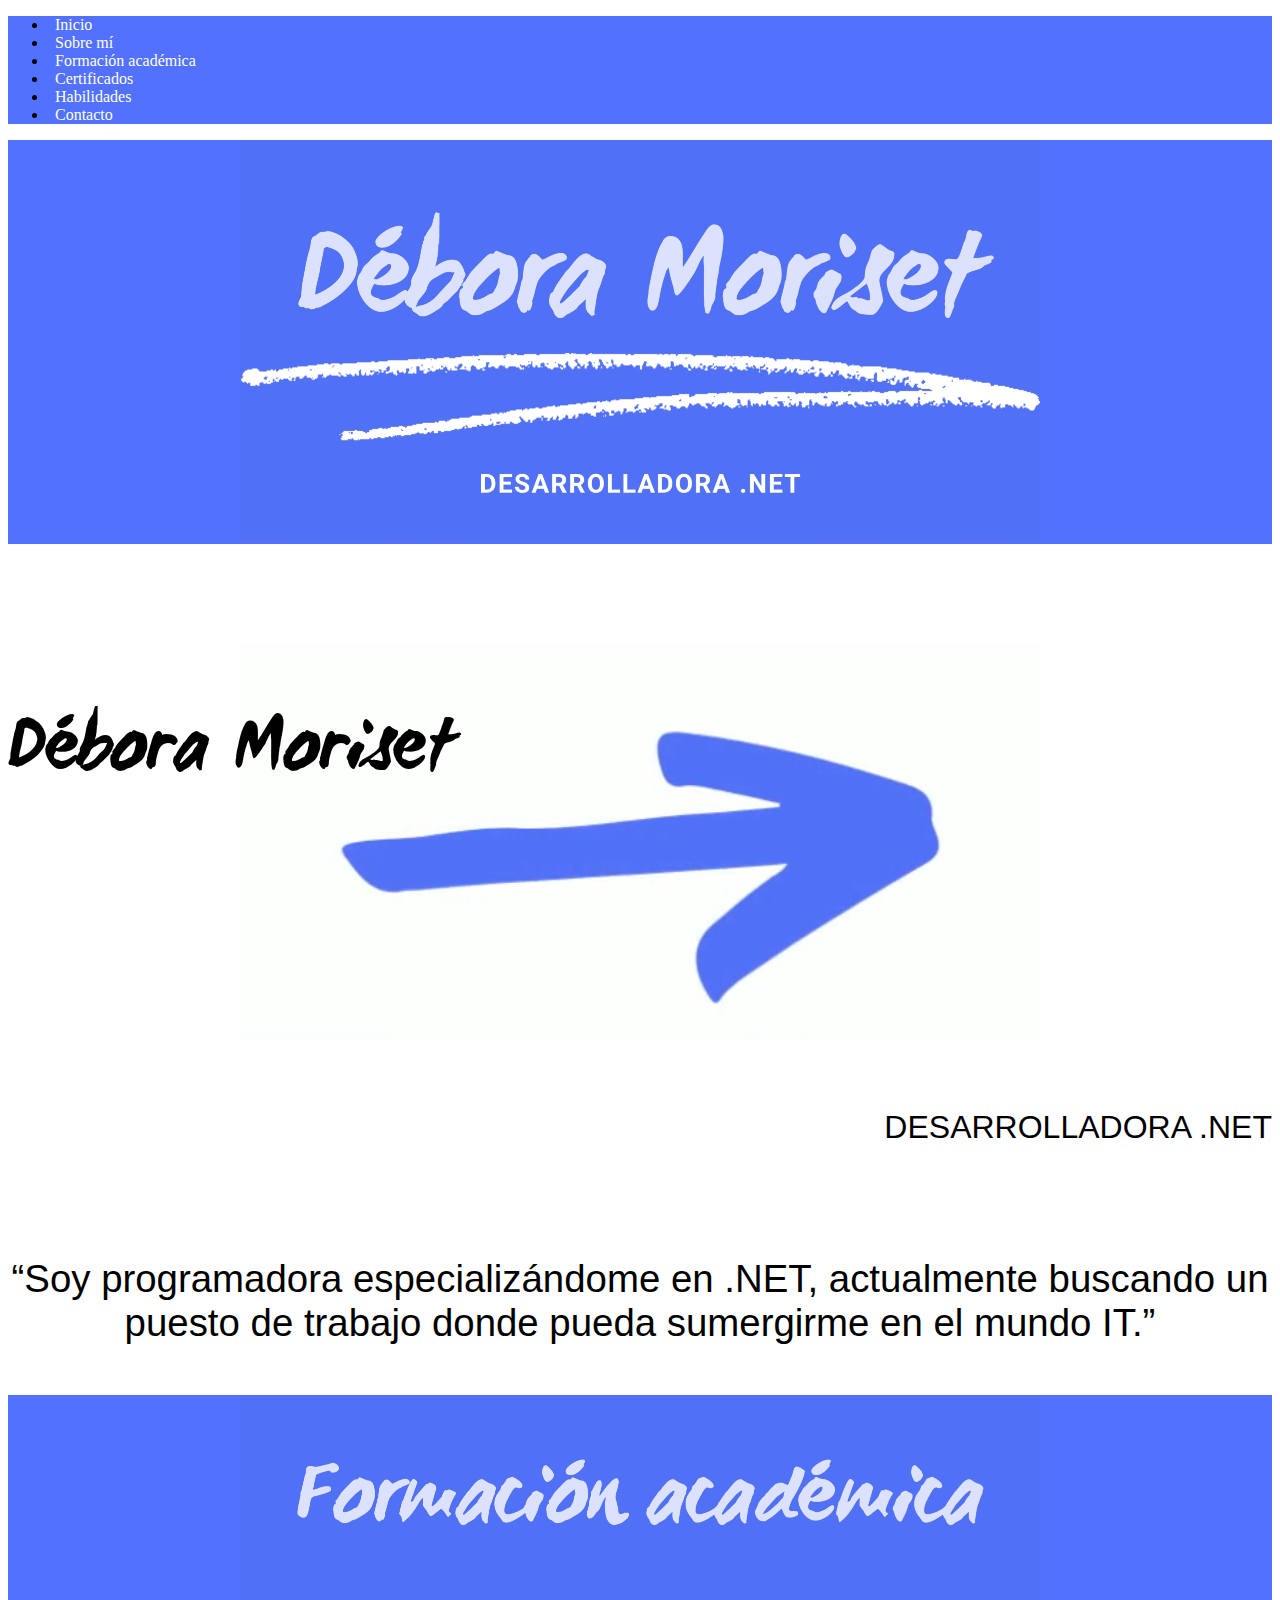
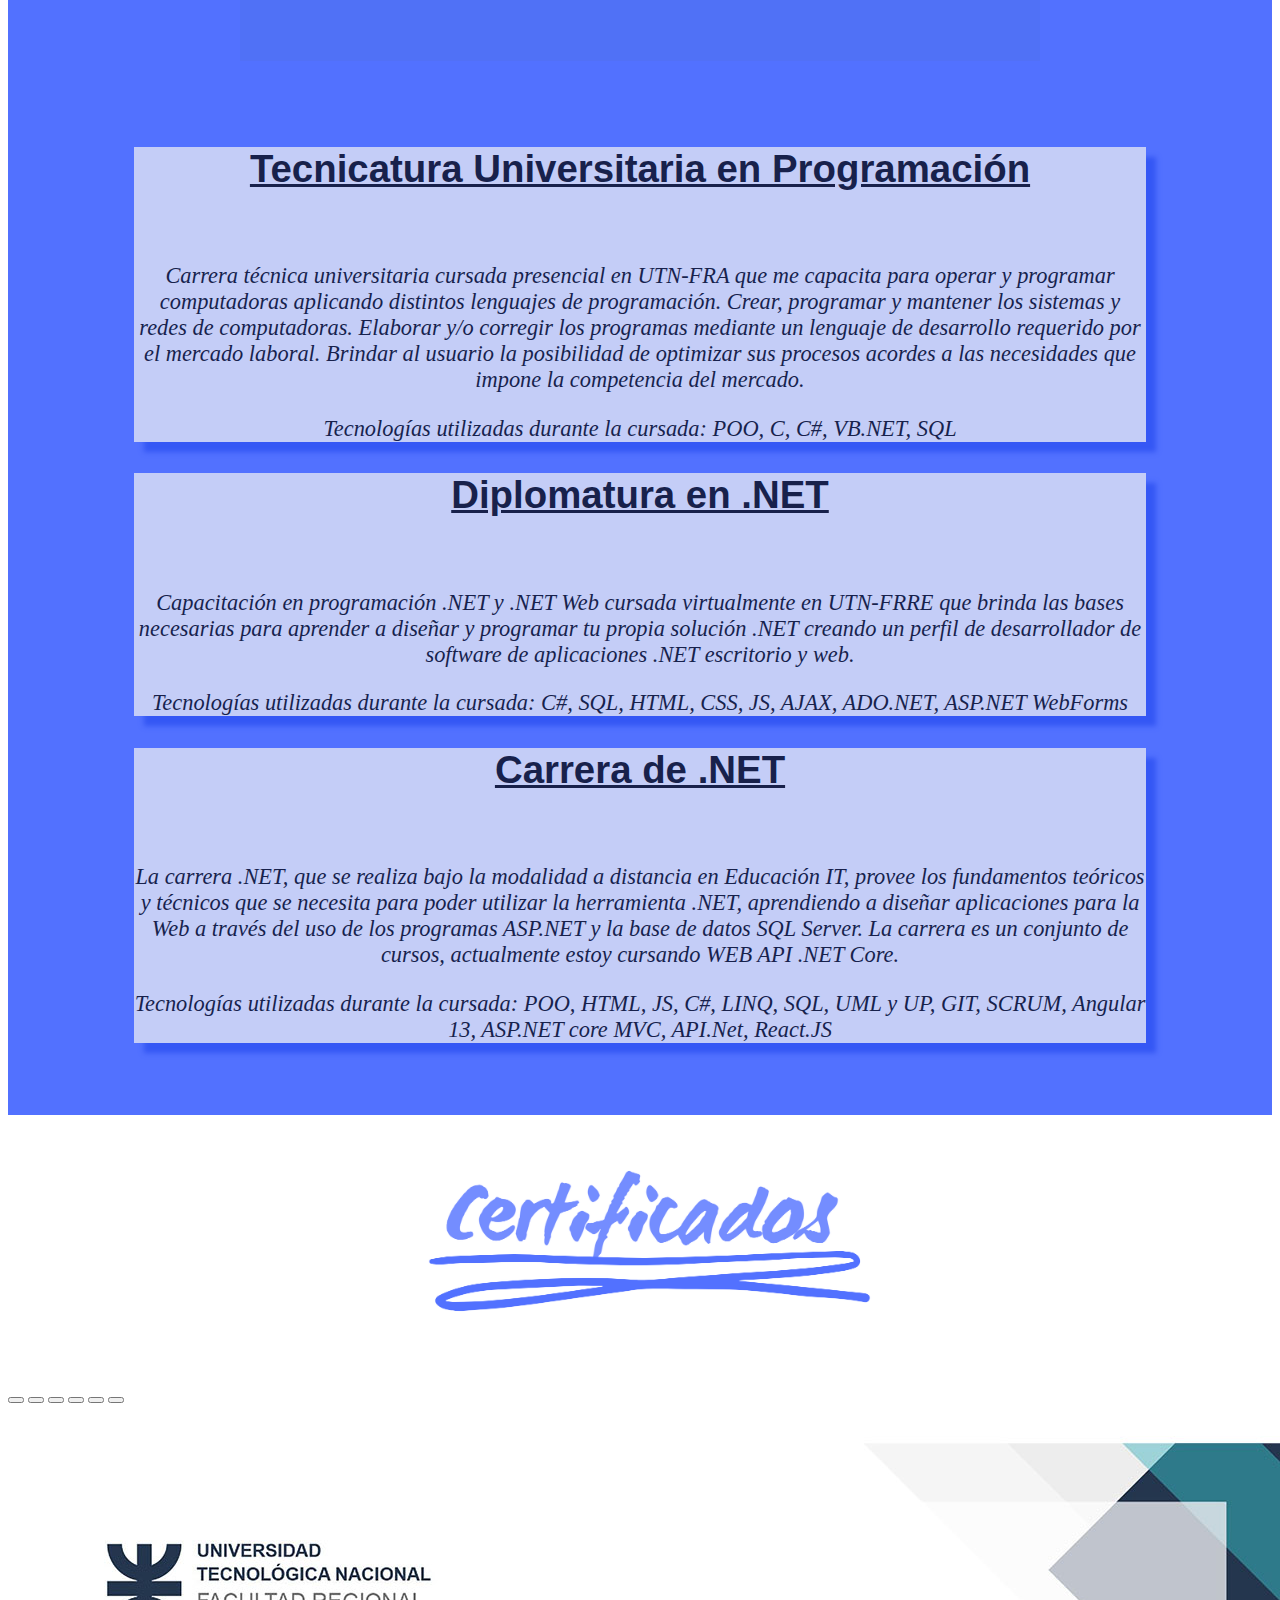
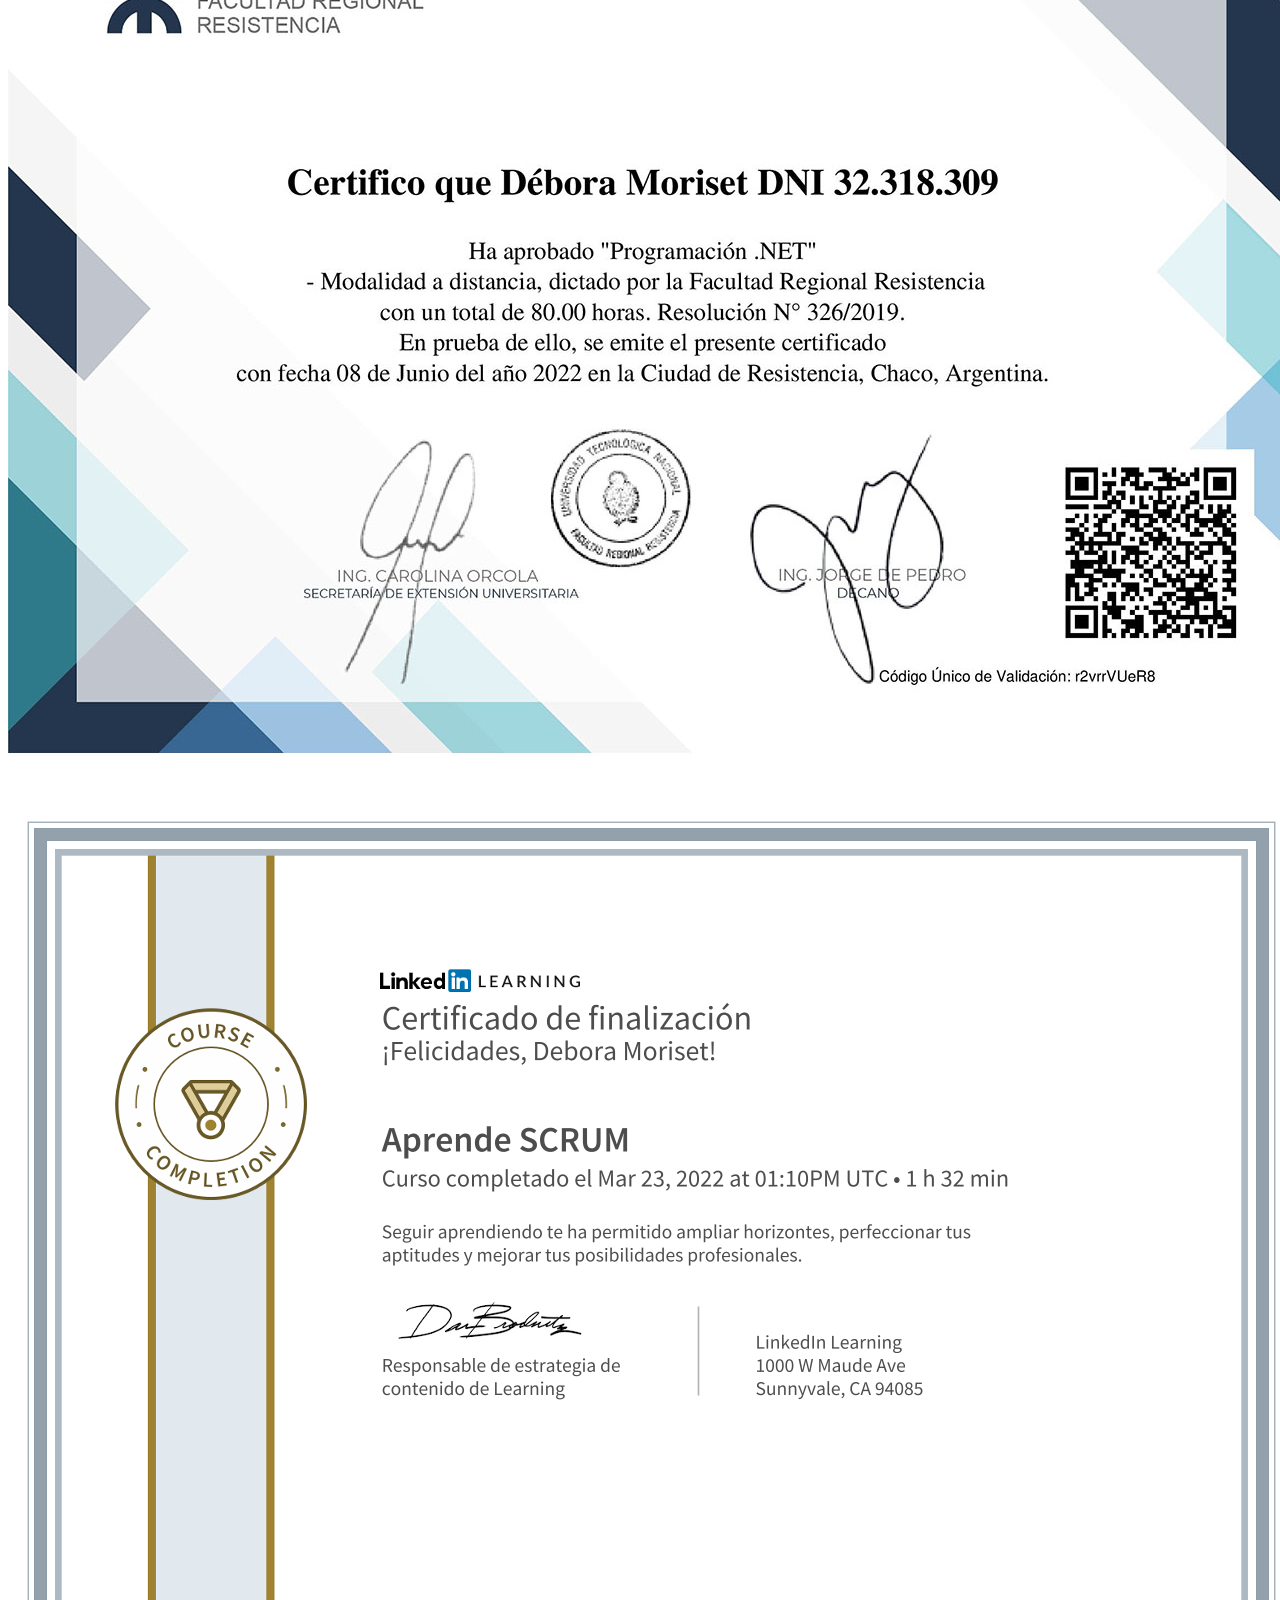
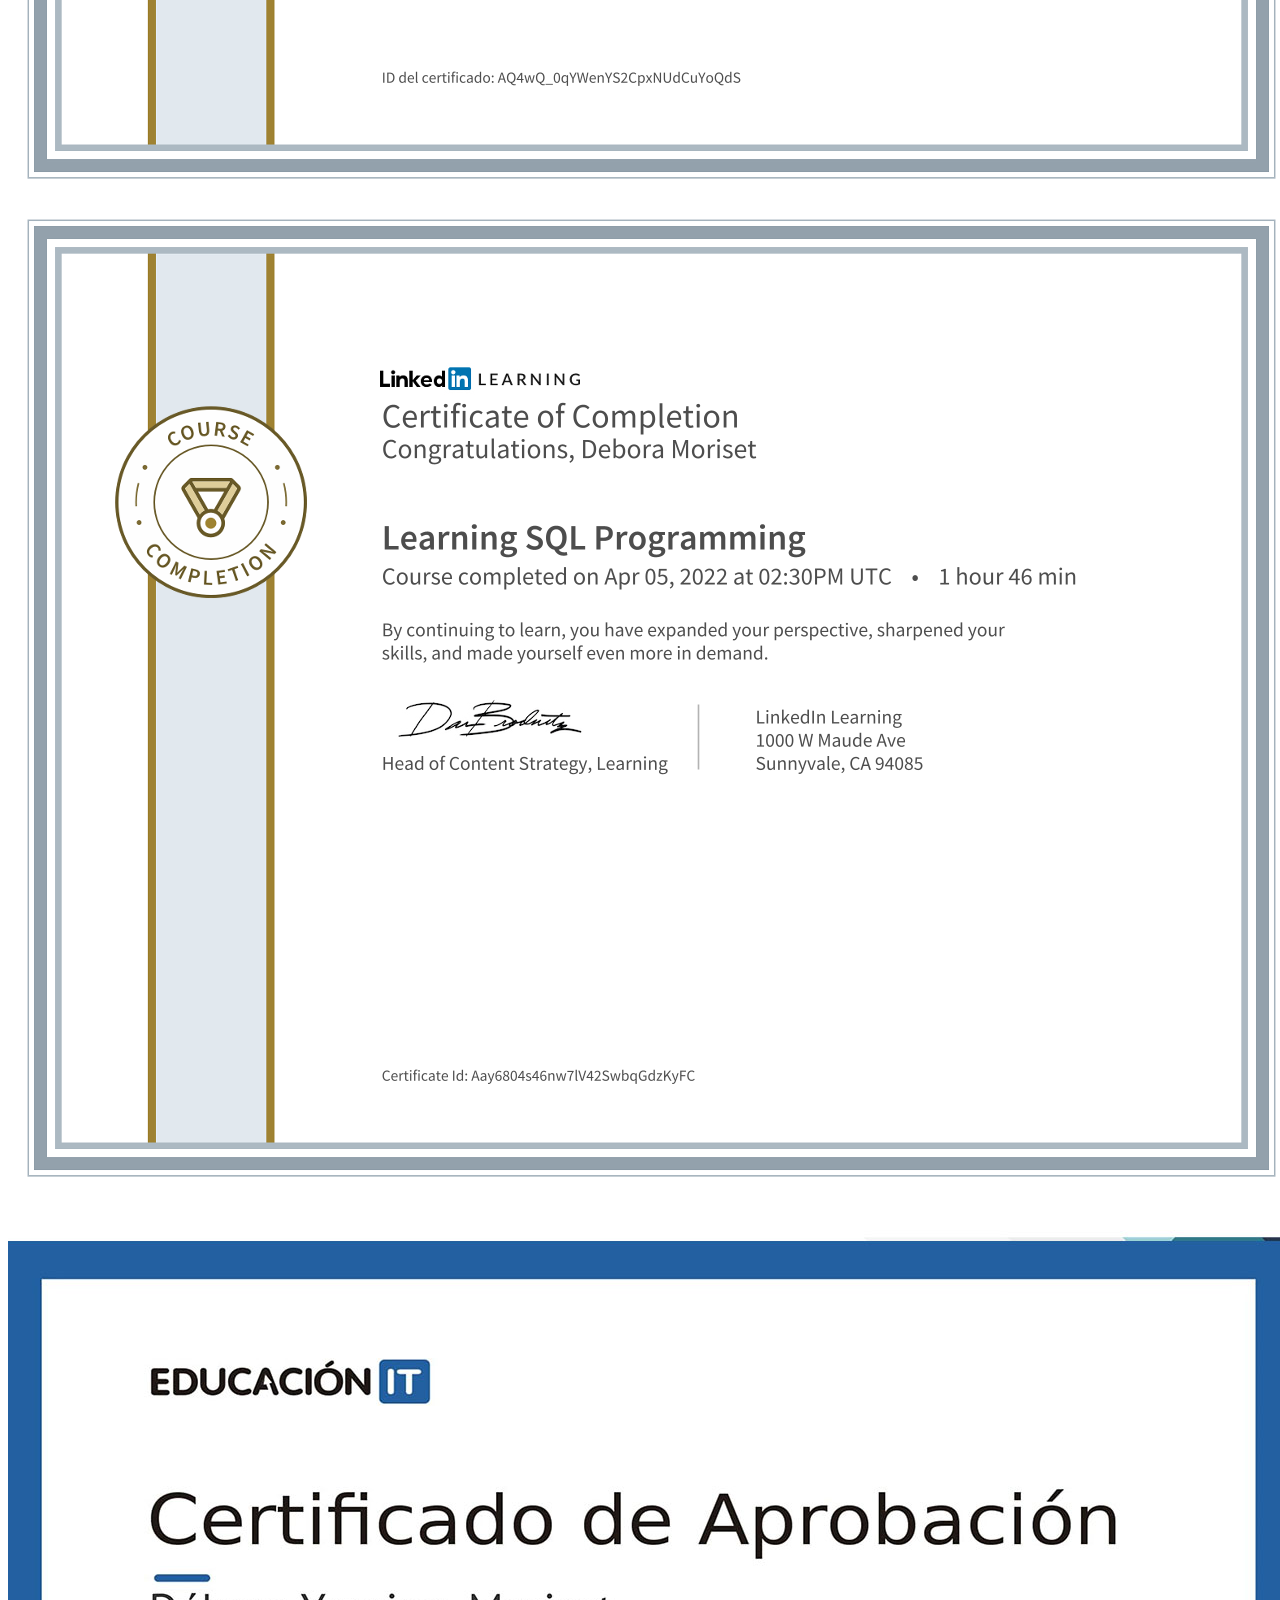
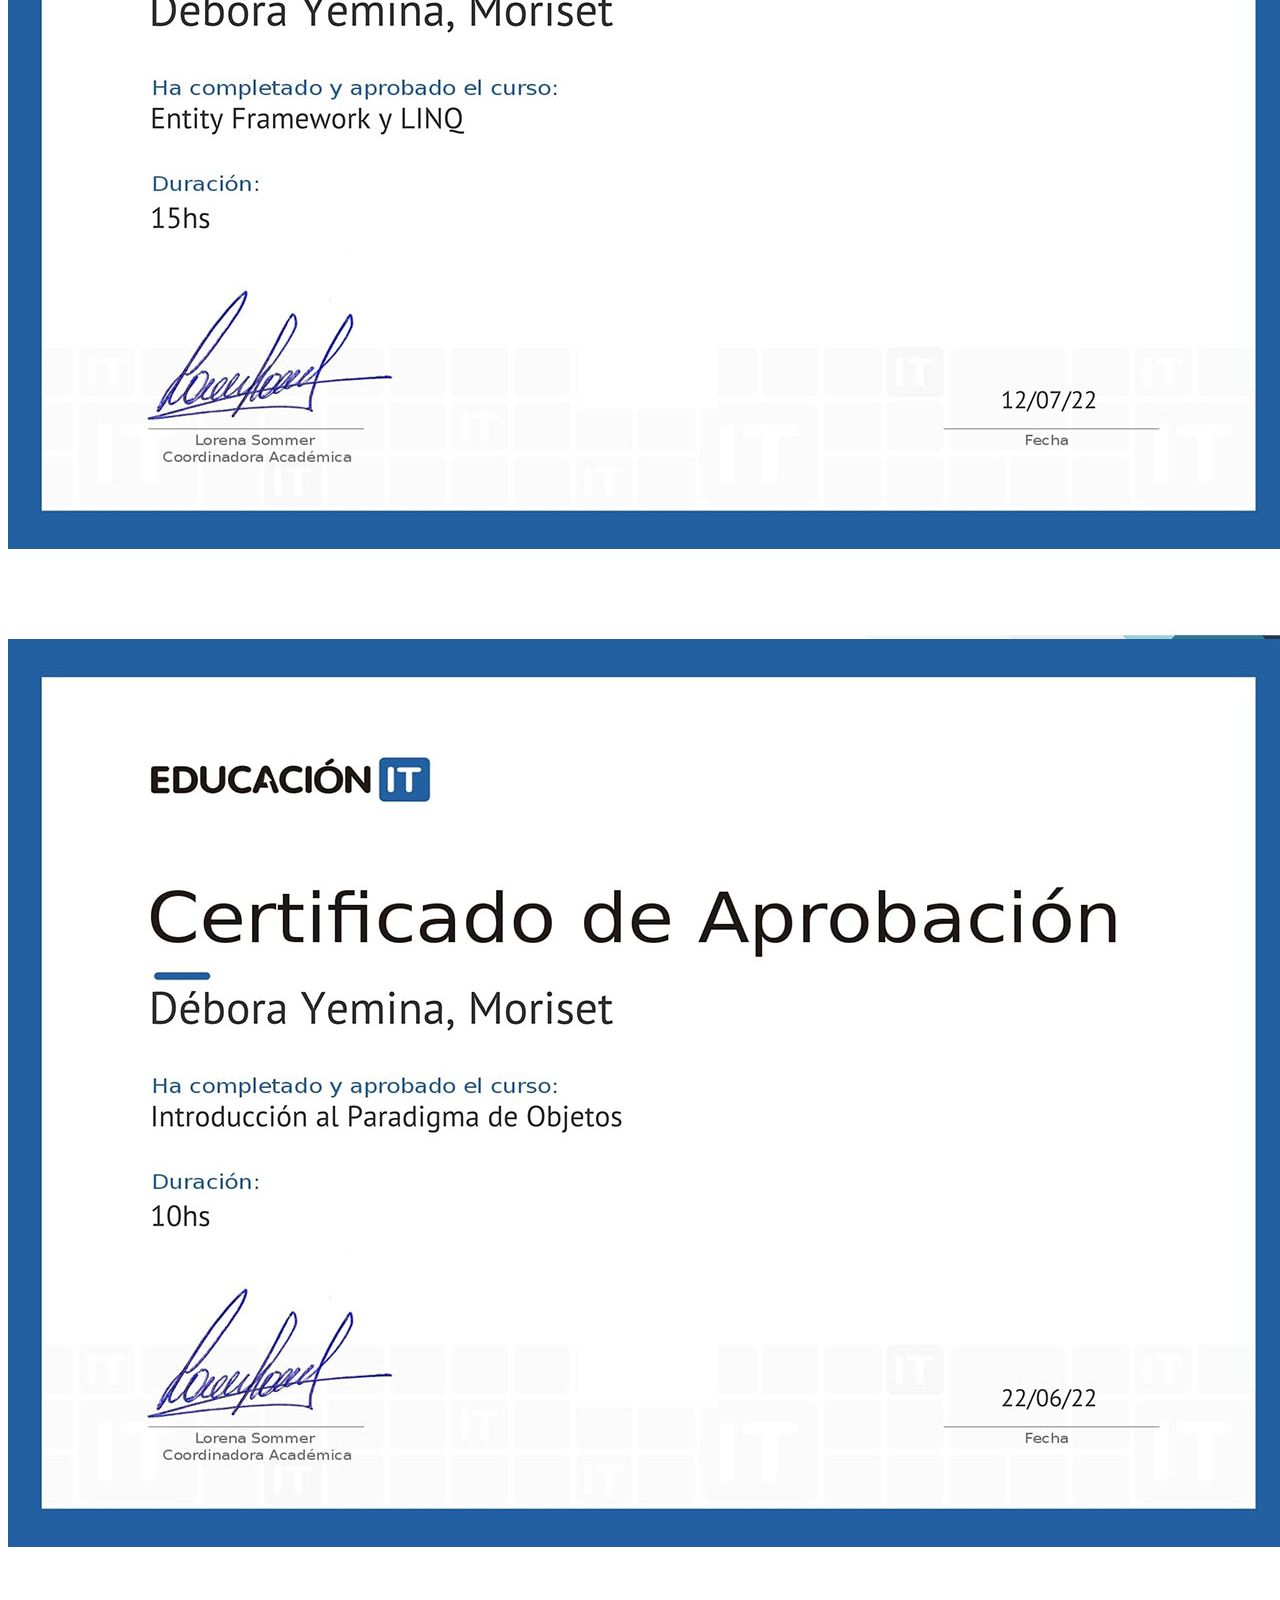
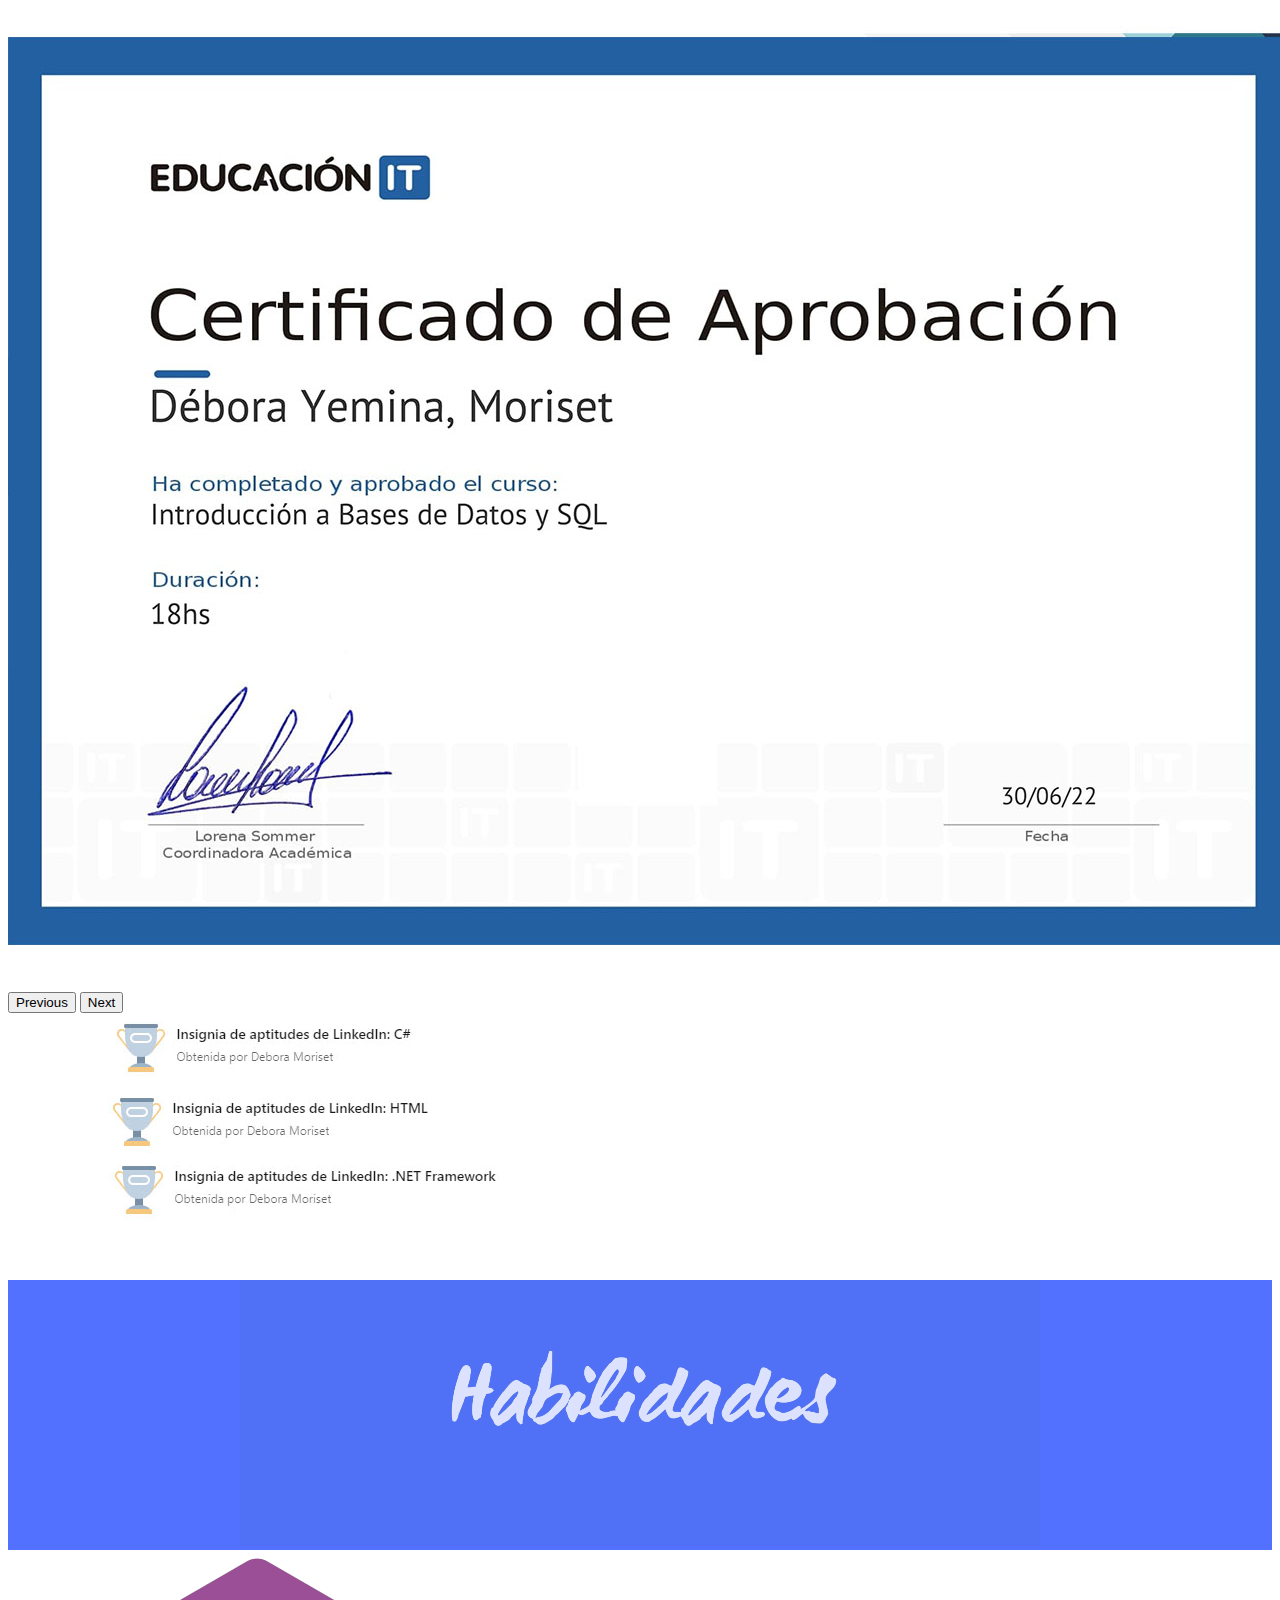
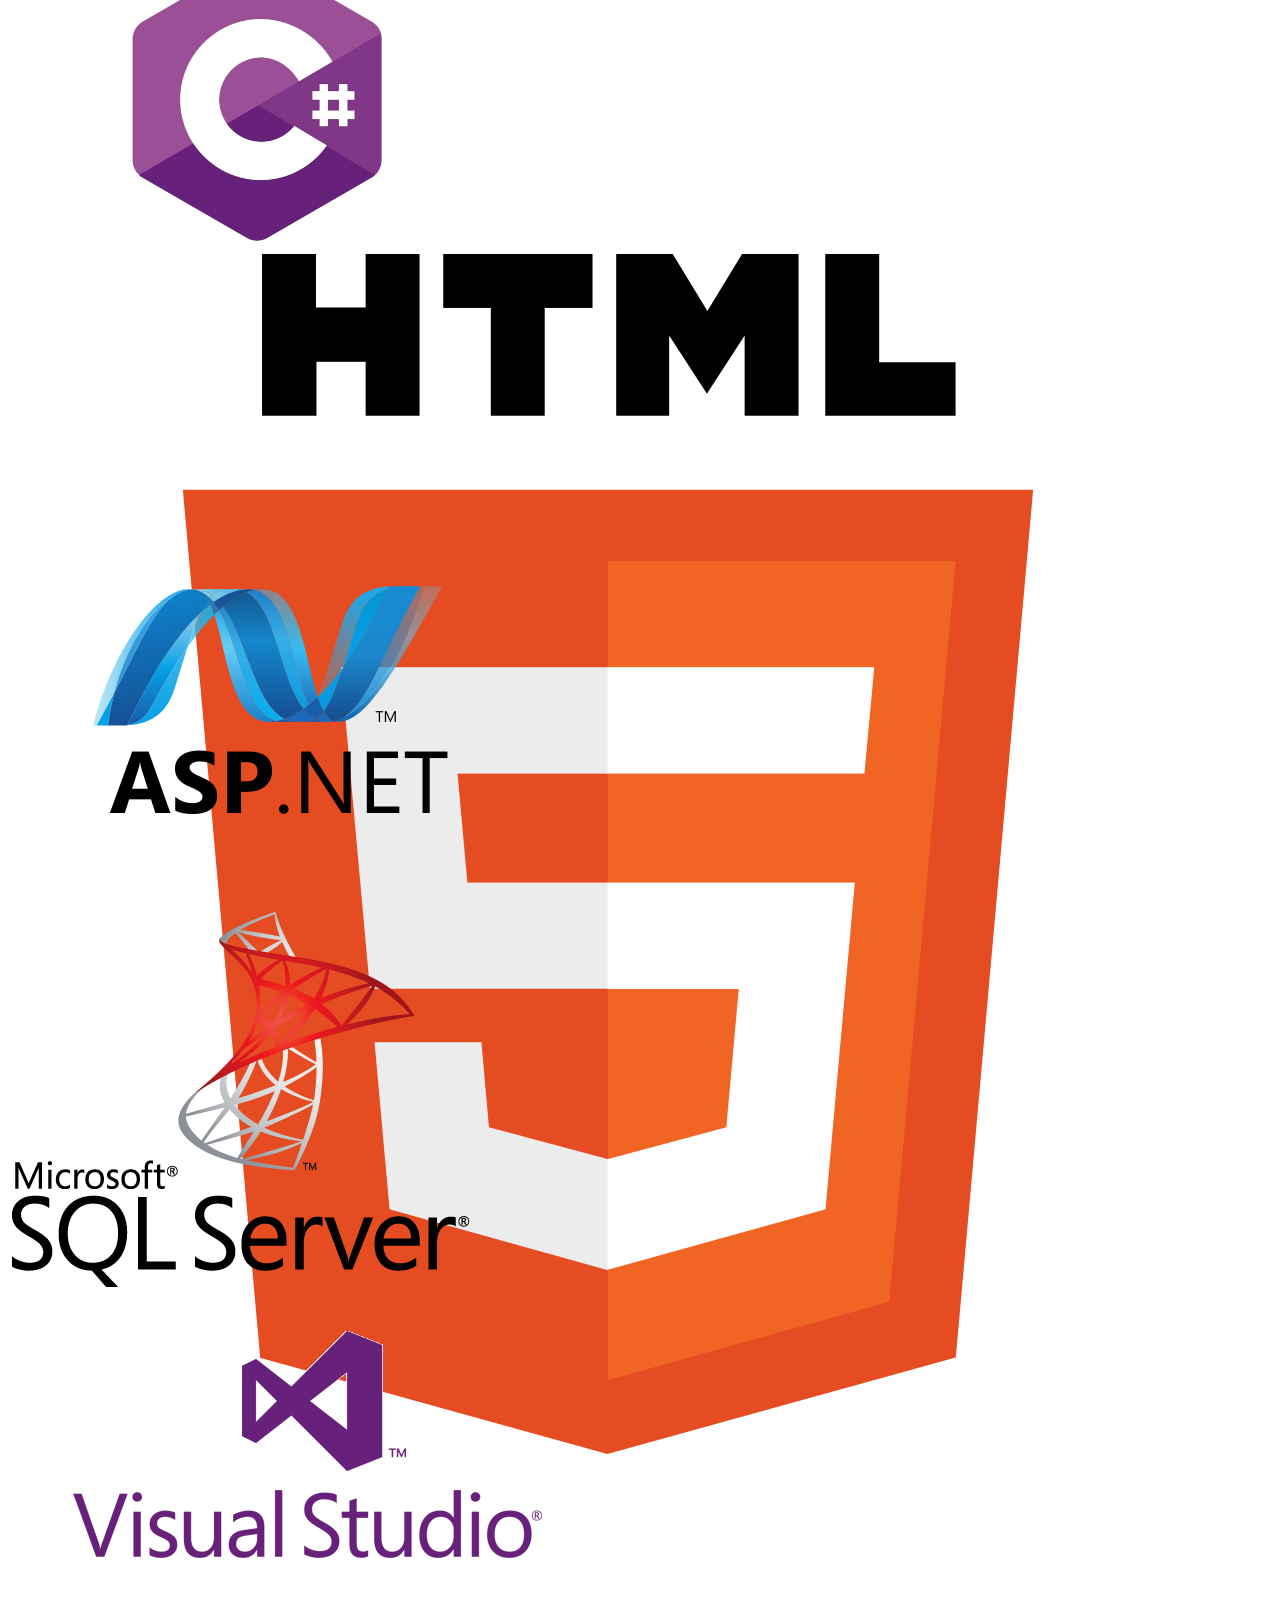
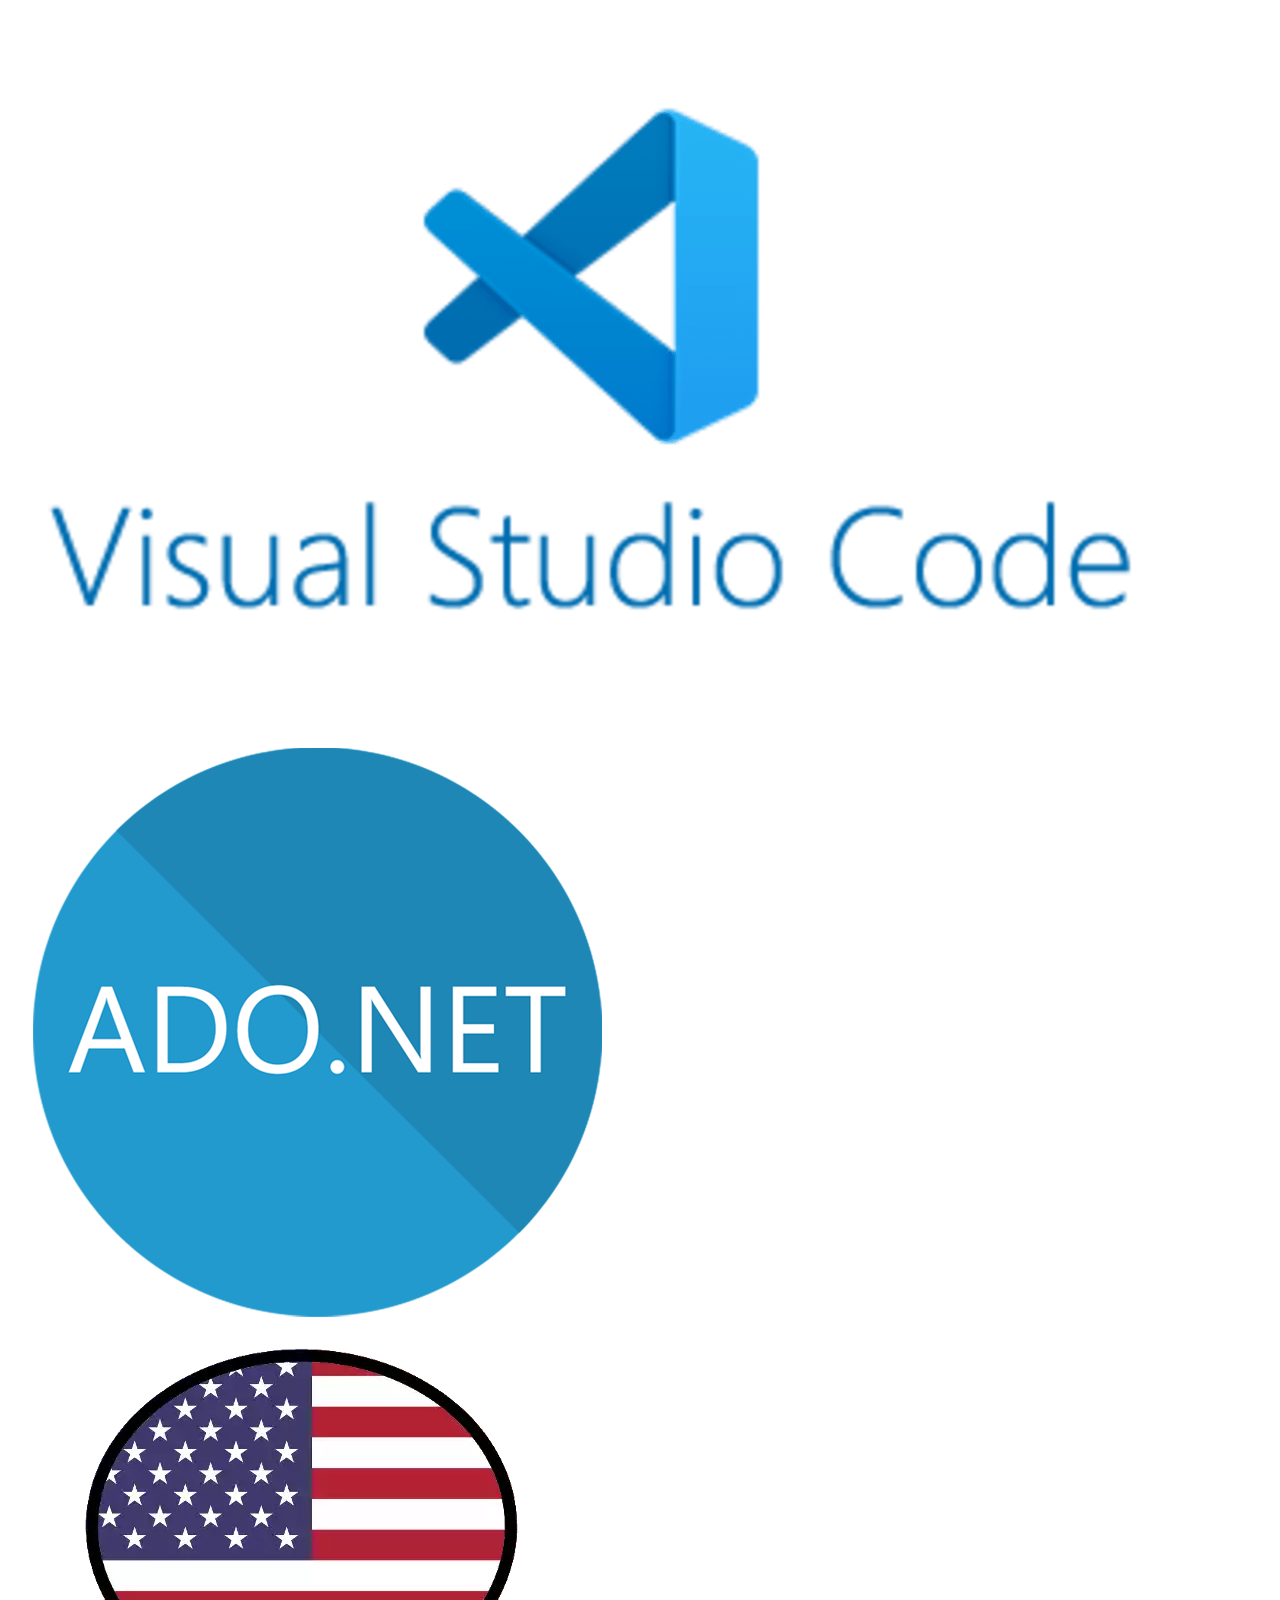
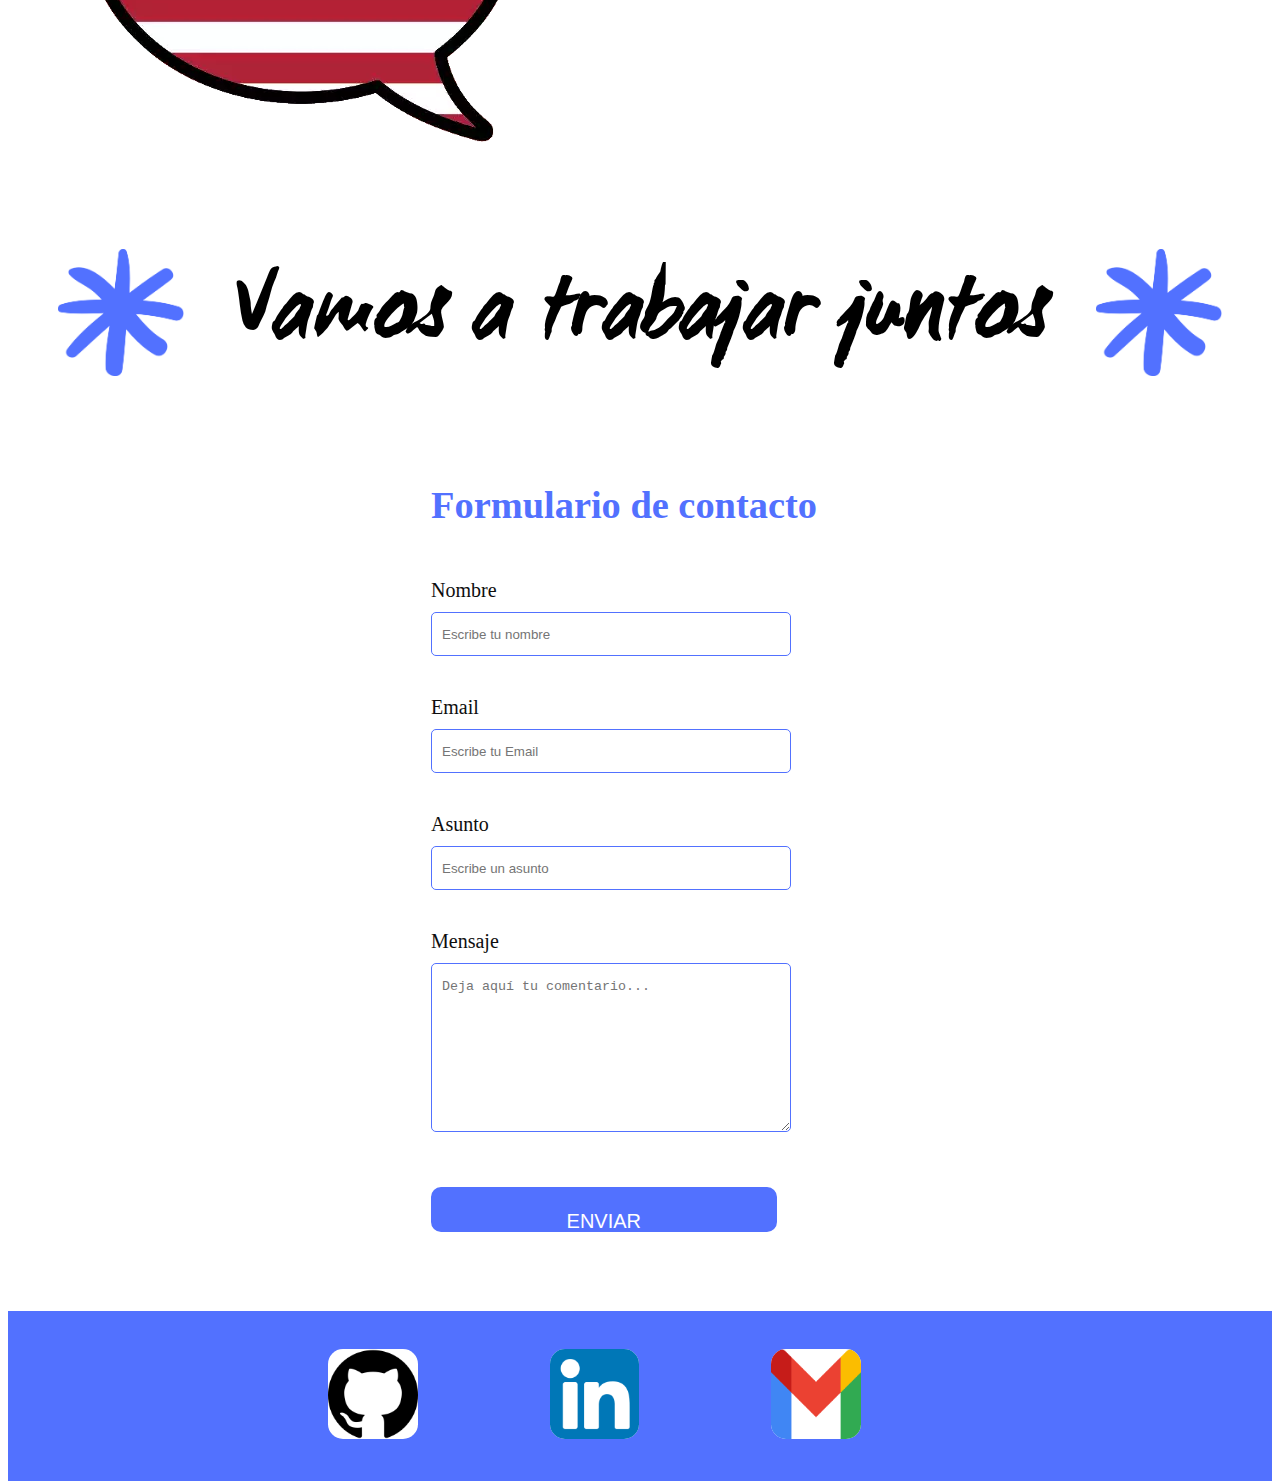
==== commit c23aff94: "Add files via upload" ====
--- a/index.html
+++ b/index.html
@@ -36,7 +36,7 @@
                 </div>
                 <div id="sobre-mi" class="container">
                     <div class="container">
-                        <div class="row" style ="padding-top: 100px;">
+                        <div class="row" style="padding-top: 100px;">
                             <div class="col-5">
                                 <h1>Débora Moriset</h1>
                             </div>
@@ -90,66 +90,102 @@
                 <div id="certificados" class="video">
                     <img src="multimedia/Certificados.png" alt="No se encontró la imagen">
                 </div>
-                <div class="carousel slide carousel-dark" data-bs-ride="true">
-                    <div class="carousel-indicators">
-                      <button type="button" data-bs-target="#carouselExampleIndicators" data-bs-slide-to="0" class="active" aria-current="true" aria-label="Slide 1"></button>
-                      <button type="button" data-bs-target="#carouselExampleIndicators" data-bs-slide-to="1" aria-label="Slide 2"></button>
-                      <button type="button" data-bs-target="#carouselExampleIndicators" data-bs-slide-to="2" aria-label="Slide 3"></button>
-                    </div>
-                    <div class="carousel-inner">
-                      <div class="carousel-item active">
-                        <img src="multimedia/scrum-certificado.png" class="d-block w-100" alt="No se encontró la imagen">
-                      </div>
-                      <div class="carousel-item">
-                        <img src="multimedia/sql-certificado.png" class="d-block w-100" alt="No se encontró la imagen">
-                      </div>
-                      <div class="carousel-item">
-                        <img src="multimedia/csharp-insignia.jpg" class="d-block w-100" alt="No se encontró la imagen">
-                      </div>
-                      <div class="carousel-item">
-                        <img src="multimedia/html-insignia.jpg" class="d-block w-100" alt="No se encontró la imagen">
-                      </div>
-                      <div class="carousel-item">
-                        <img src="multimedia/net-insignia.jpg" class="d-block w-100" alt="No se encontró la imagen">
-                      </div>
-                    </div>
-                    <button class="carousel-control-prev" type="button" data-bs-target="#carouselExampleIndicators" data-bs-slide="prev">
-                      <span class="carousel-control-prev-icon" aria-hidden="true"></span>
-                      <span class="visually-hidden">Previous</span>
-                    </button>
-                    <button class="carousel-control-next" type="button" data-bs-target="#carouselExampleIndicators" data-bs-slide="next">
-                      <span class="carousel-control-next-icon" aria-hidden="true"></span>
-                      <span class="visually-hidden">Next</span>
-                    </button>
-                </div>
-                <script type="text/javascript">
-                    $('.carousel').carousel({
-                         interval: 8000,
-                         pause:true,
-                         wrap:false
-                    });
-                    </script>
+                <div class="container">
+                    <div class="row">
+                        <div class="col">
+                        </div>
+                        <div class="col-8">
+                            <div id="carouselBv5" class="carousel slide carousel-dark" data-bs-ride="true">
+                                <div class="carousel-indicators">
+                                    <button type="button" data-bs-target="#carouselBv5" data-bs-slide-to="0" class="active" aria-current="true" aria-label="Slide 1"></button>
+                                    <button type="button" data-bs-target="#carouselBv5" data-bs-slide-to="1" aria-label="Slide 2"></button>
+                                    <button type="button" data-bs-target="#carouselBv5" data-bs-slide-to="2" aria-label="Slide 3"></button>
+                                    <button type="button" data-bs-target="#carouselBv5" data-bs-slide-to="3" aria-label="Slide 4"></button>
+                                    <button type="button" data-bs-target="#carouselBv5" data-bs-slide-to="4" aria-label="Slide 5"></button>
+                                    <button type="button" data-bs-target="#carouselBv5" data-bs-slide-to="5" aria-label="Slide 6"></button>
+                                </div>
+                                <div class="carousel-inner">
+                                    <div class="carousel-item">
+                                        <img src="multimedia/programacionnet.jpg" class="d-block w-100" alt="No se encontró la imagen">
+                                    </div>
+                                    <div class="carousel-item active">
+                                        <img src="multimedia/scrum-certificado.png" class="d-block w-100" alt="No se encontró la imagen">
+                                    </div>
+                                    <div class="carousel-item">
+                                        <img src="multimedia/sql-certificado.png" class="d-block w-100" alt="No se encontró la imagen">
+                                    </div>
+                                    <div class="carousel-item active">
+                                        <img src="multimedia/eflinq.jpg" class="d-block w-100" alt="No se encontró la imagen">
+                                    </div>
+                                    <div class="carousel-item active">
+                                        <img src="multimedia/poo.jpg" class="d-block w-100" alt="No se encontró la imagen">
+                                    </div>
+                                    <div class="carousel-item active">
+                                        <img src="multimedia/basededatos.jpg" class="d-block w-100" alt="No se encontró la imagen">
+                                    </div>
+                                </div>
+                                <button class="carousel-control-prev" type="button" data-bs-target="#carouselBv5" data-bs-slide="prev">
+                                    <span class="carousel-control-prev-icon" aria-hidden="true"></span>
+                                    <span class="visually-hidden">Previous</span>
+                                </button>
+                                <button class="carousel-control-next" type="button" data-bs-target="#carouselBv5" data-bs-slide="next">
+                                    <span class="carousel-control-next-icon" aria-hidden="true"></span>
+                                    <span class="visually-hidden">Next</span>
+                                </button>
+                            </div>
+                        </div>
+                        <div class="col">
+                        </div>
+                    </div>
+                </div>
                 <div>
-                    <div>
-                        <img src="multimedia/scrum-certificado.png" alt="No se encontró la imagen" class="certificados__img-grande">
-                        <img src="multimedia/sql-certificado.png" alt="No se encontró la imagen" class="certificados__img-grande">
-                        <img src="multimedia/csharp-insignia.jpg" alt="No se encontró la imagen" style="width: 25vw" class="certificados__img-chica">
-                        <img src="multimedia/html-insignia.jpg" alt="No se encontró la imagen" style="width: 27vw" class="certificados__img-chica">
-                        <img src="multimedia/net-insignia.jpg" alt="No se encontró la imagen" style="width: 30vw" class="certificados__img-chica">
-                    </div>
-                </div>
-                <div id="habilidades" class="habilidades">
-                    <video src="multimedia/Habilidades.mp4" class="video" autoplay muted loop>Lo sentimos. El video no pudo ser cargado.</video>
-                </div>
-                <div class="back-violeta" style="background: #94a8ff">
-                    <img src="multimedia/csharp.png" alt="No se encontró la imagen" class="habilidades__img" title="Avanzado">
-                    <img src="multimedia/html.png" alt="No se encontró la imagen" class="habilidades__img" title="Básico">
-                    <img src="multimedia/aspnet.png" alt="No se encontró la imagen" class="habilidades__img" title="Avanzado">
-                    <img src="multimedia/sqlserver.png" alt="No se encontró la imagen" class="habilidades__img" title="Básico">
-                    <img src="multimedia/visual-studio.webp" alt="No se encontró la imagen" class="habilidades__img" title="Avanzado">
-                    <img src="multimedia/vscode.png" alt="No se encontró la imagen" class="habilidades__img" title="Básico">
-                    <img src="multimedia/ado.png" alt="No se encontró la imagen" class="habilidades__img" title="Avanzado">
-                    <img src="multimedia/ingles.webp" alt="No se encontró la imagen" class="habilidades__img" title="Intermedio">
+                    <div class="container" style="padding-right: 100px; padding-left: 100px; padding-bottom: 50px;">
+                        <div class="row">
+                            <div class="col">
+                                <img src="multimedia/csharp-insignia.jpg" class="img-fluid" alt="No se encontró la imagen">
+                            </div>
+                            <div class="col">
+                                <img src="multimedia/html-insignia.jpg" class="img-fluid" alt="No se encontró la imagen">
+                            </div>
+                            <div class="col">
+                                <img src="multimedia/net-insignia.jpg" class="img-fluid" alt="No se encontró la imagen">
+                            </div>
+                        </div>
+                    </div>
+                </div>
+                <div id="habilidades" class="video" style="background-color: #5271ff;">
+                    <video src="multimedia/Habilidades.mp4" autoplay muted loop>Lo sentimos. El video no pudo ser cargado.</video>
+                </div>
+                <div class="container">
+                    <div >
+                        <div class="card w-25 border-dark mb-3">
+                            <img src="multimedia/csharp.png" class="card-img-top" alt="No se encontró la imagen" title="Avanzado">
+                        </div>
+                        <div class="card h-25 w-25 border-dark mb-3" style="height:250px">
+                            <img src="multimedia/html.png" class="card-img-top" alt="No se encontró la imagen" title="Básico">
+                        </div>
+
+                        <div class="card" style="width: 18rem;">
+                            <img src="multimedia/aspnet.png" class="card-img-top" alt="No se encontró la imagen" title="Avanzado">
+                        </div>
+                        <div class="card" style="width: 18rem;">
+                            <img src="multimedia/sqlserver.png" class="card-img-top" alt="No se encontró la imagen" title="Básico">
+                        </div>
+
+                        <div class="card" style="width: 18rem;">
+                            <img src="multimedia/visual-studio.webp" class="card-img-top" alt="No se encontró la imagen" title="Avanzado">
+                        </div>
+                        <div class="card" style="width: 18rem;">
+                            <img src="multimedia/vscode.png" class="card-img-top" alt="No se encontró la imagen" title="Básico">
+                        </div>
+
+                        <div class="card" style="width: 18rem;">
+                            <img src="multimedia/ado.png" class="card-img-top" alt="No se encontró la imagen" title="Avanzado">
+                        </div>
+                        <div class="card" style="width: 18rem;">
+                            <img src="multimedia/ingles.webp" class="card-img-top" alt="No se encontró la imagen" title="Intermedio">
+                        </div>
+                    </div>
                 </div>
                 <div id="contacto" class="contacto">
                     <div style="display: flex;" ;>
@@ -195,5 +231,5 @@
             </div>
         </div>
     </div>
-    
-</body>+
+</body>
--- a/myStyle.css
+++ b/myStyle.css
@@ -88,11 +88,6 @@
 .bloque p {
     font-style: italic;
     font-size: 1.75vw
-}
-
-.certificados {
-    background: white;
-    position: relative
 }
 
 .certificados__img-grande {
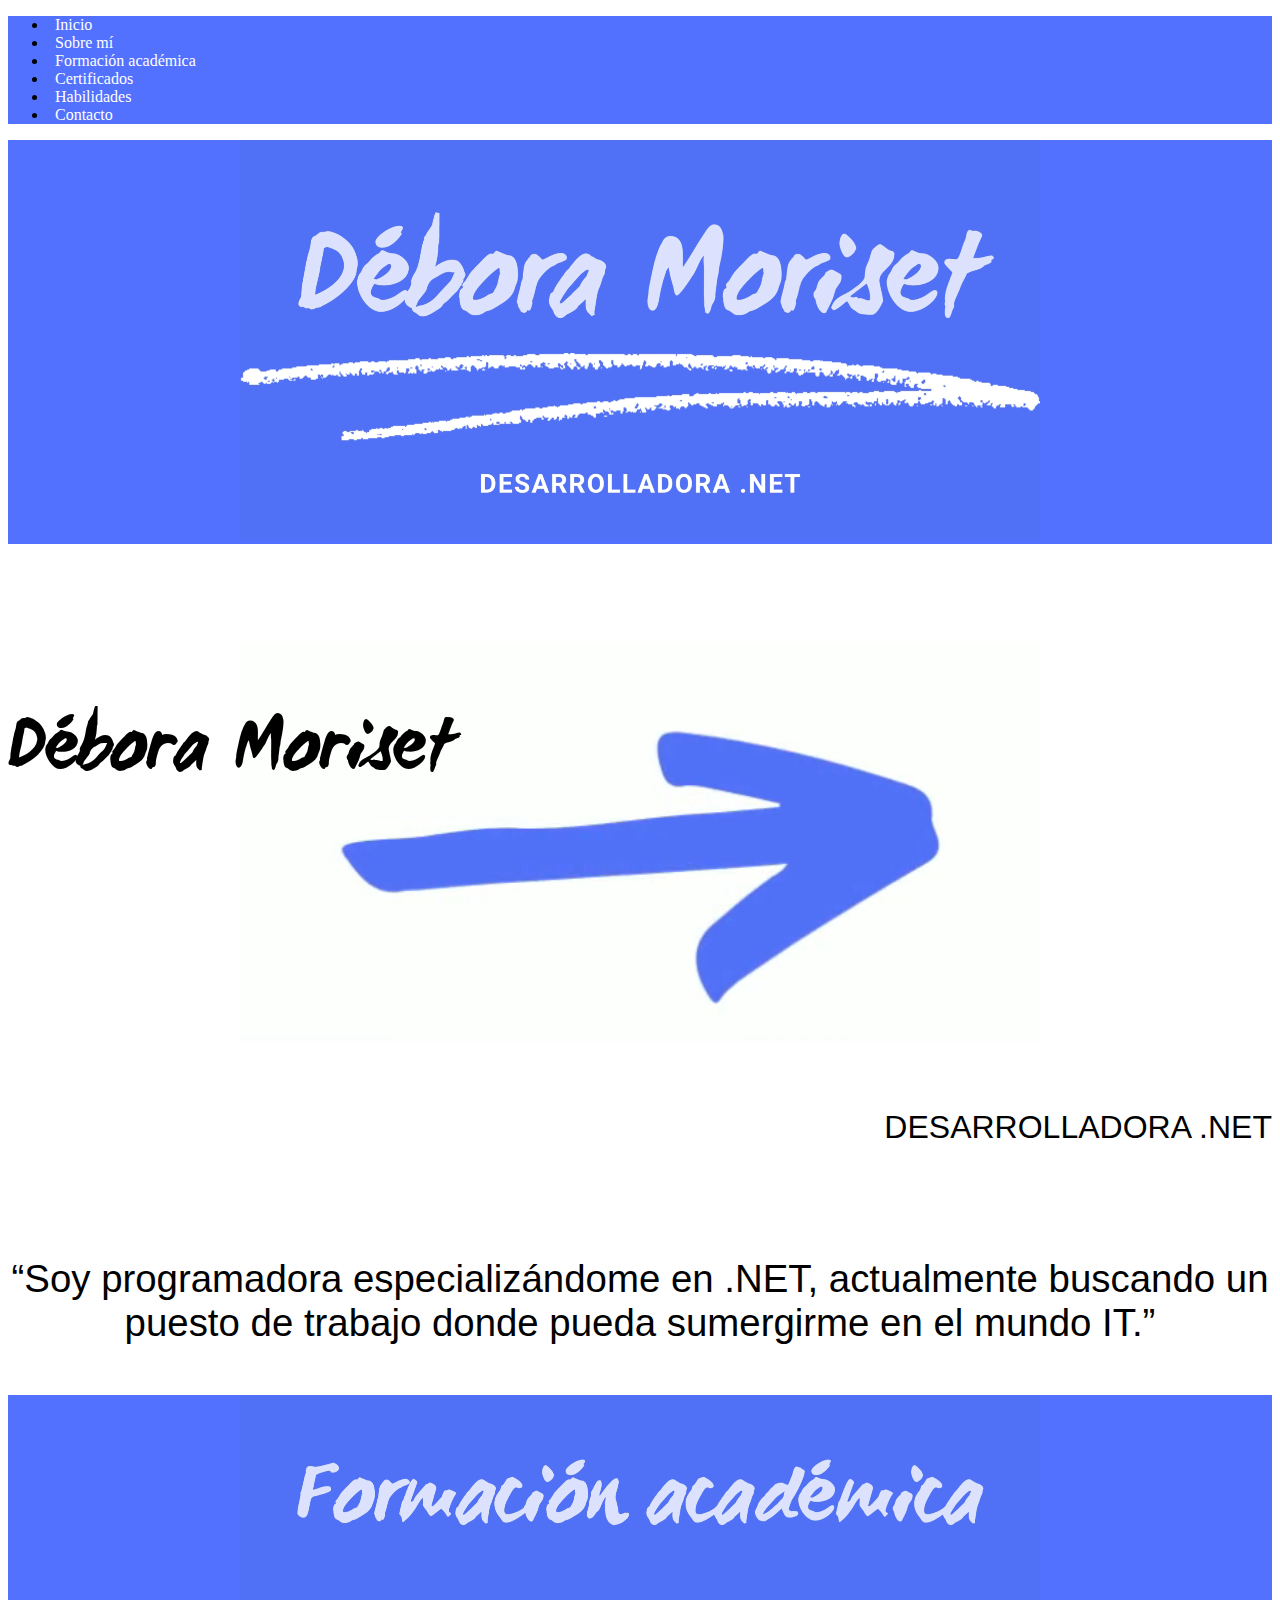
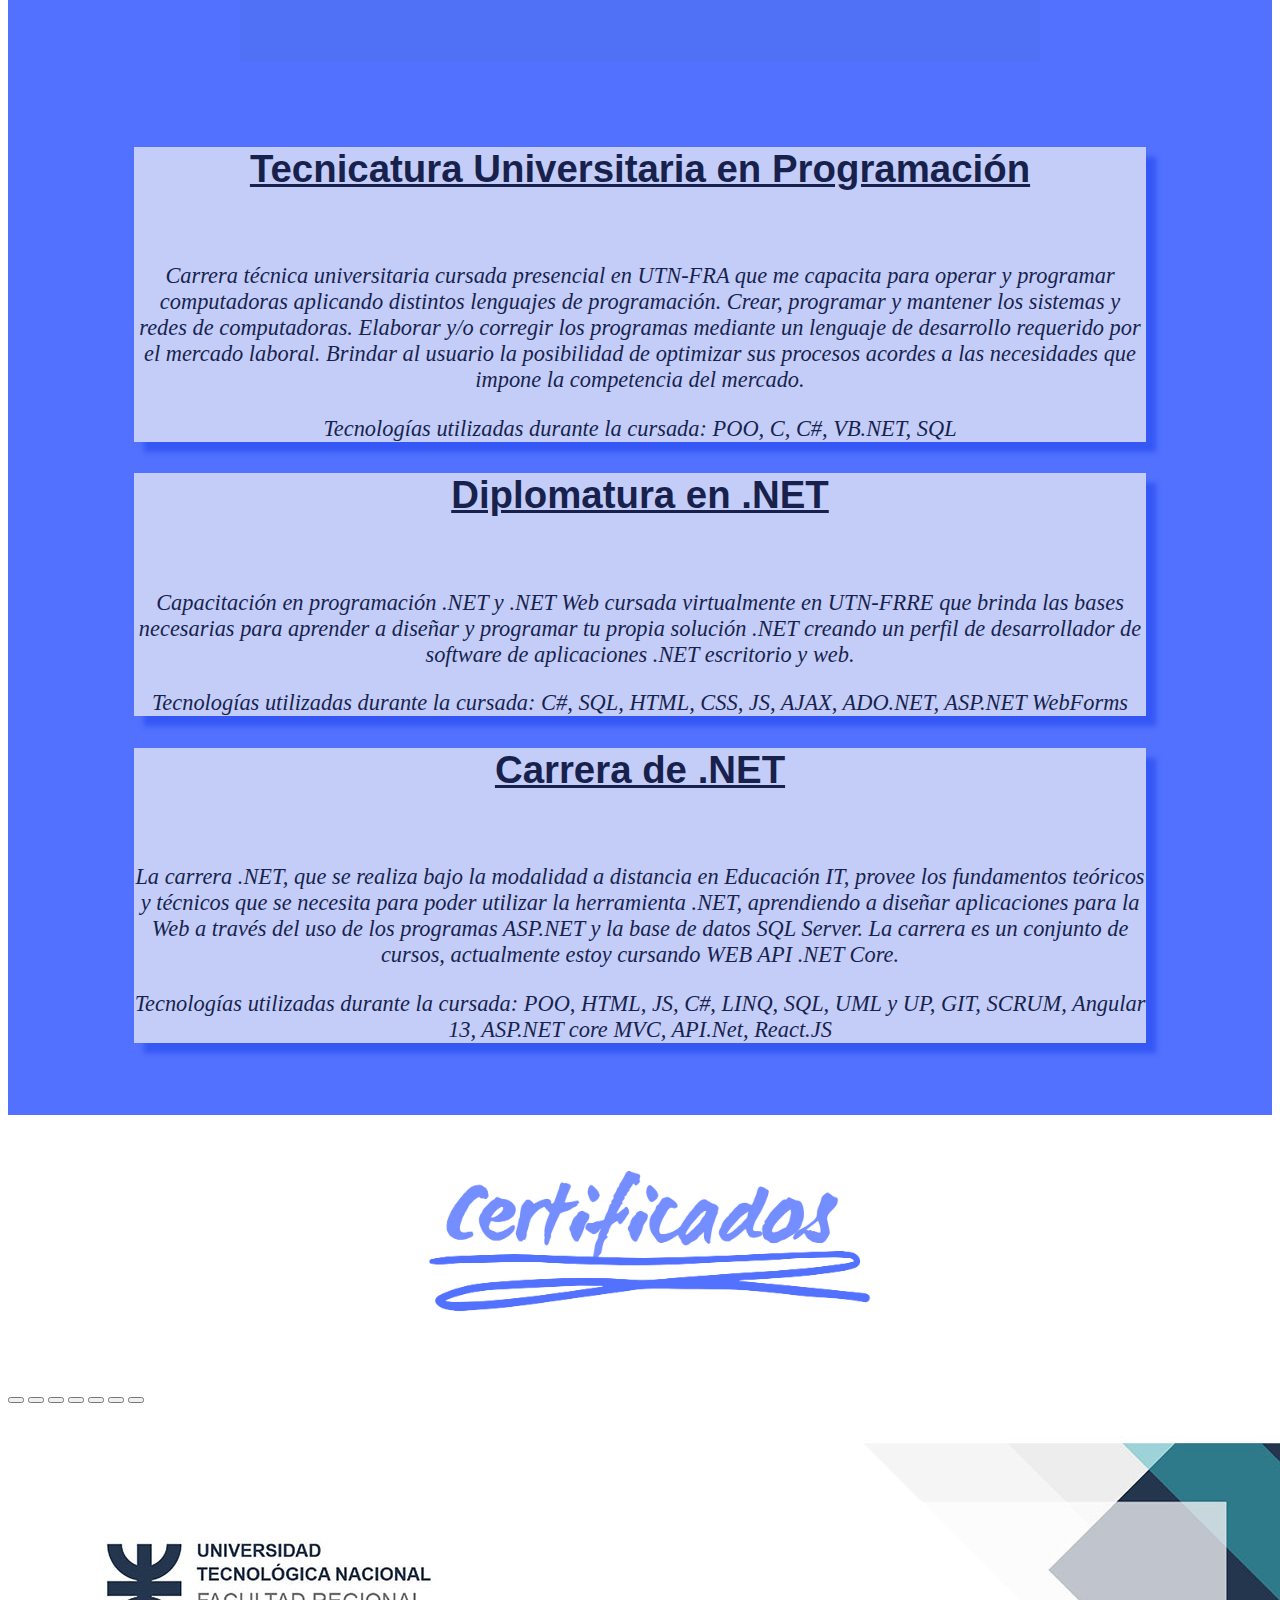
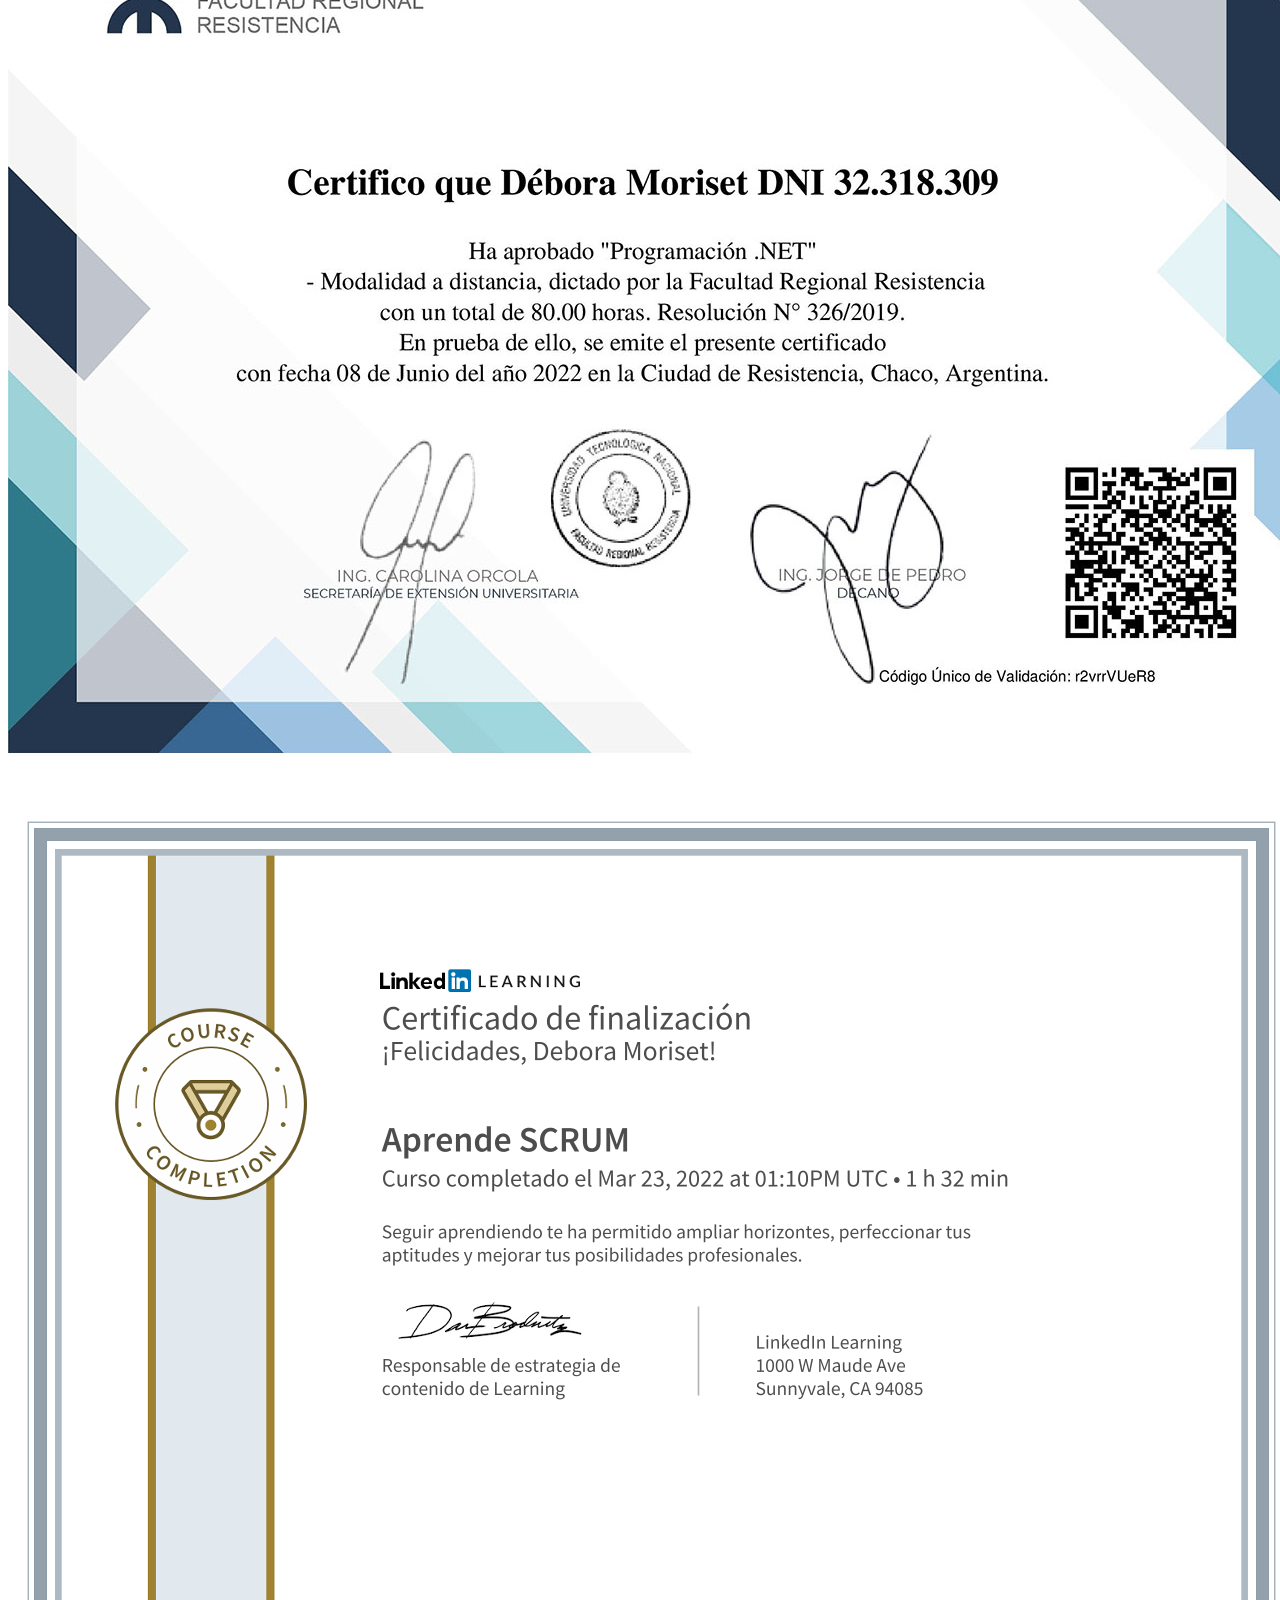
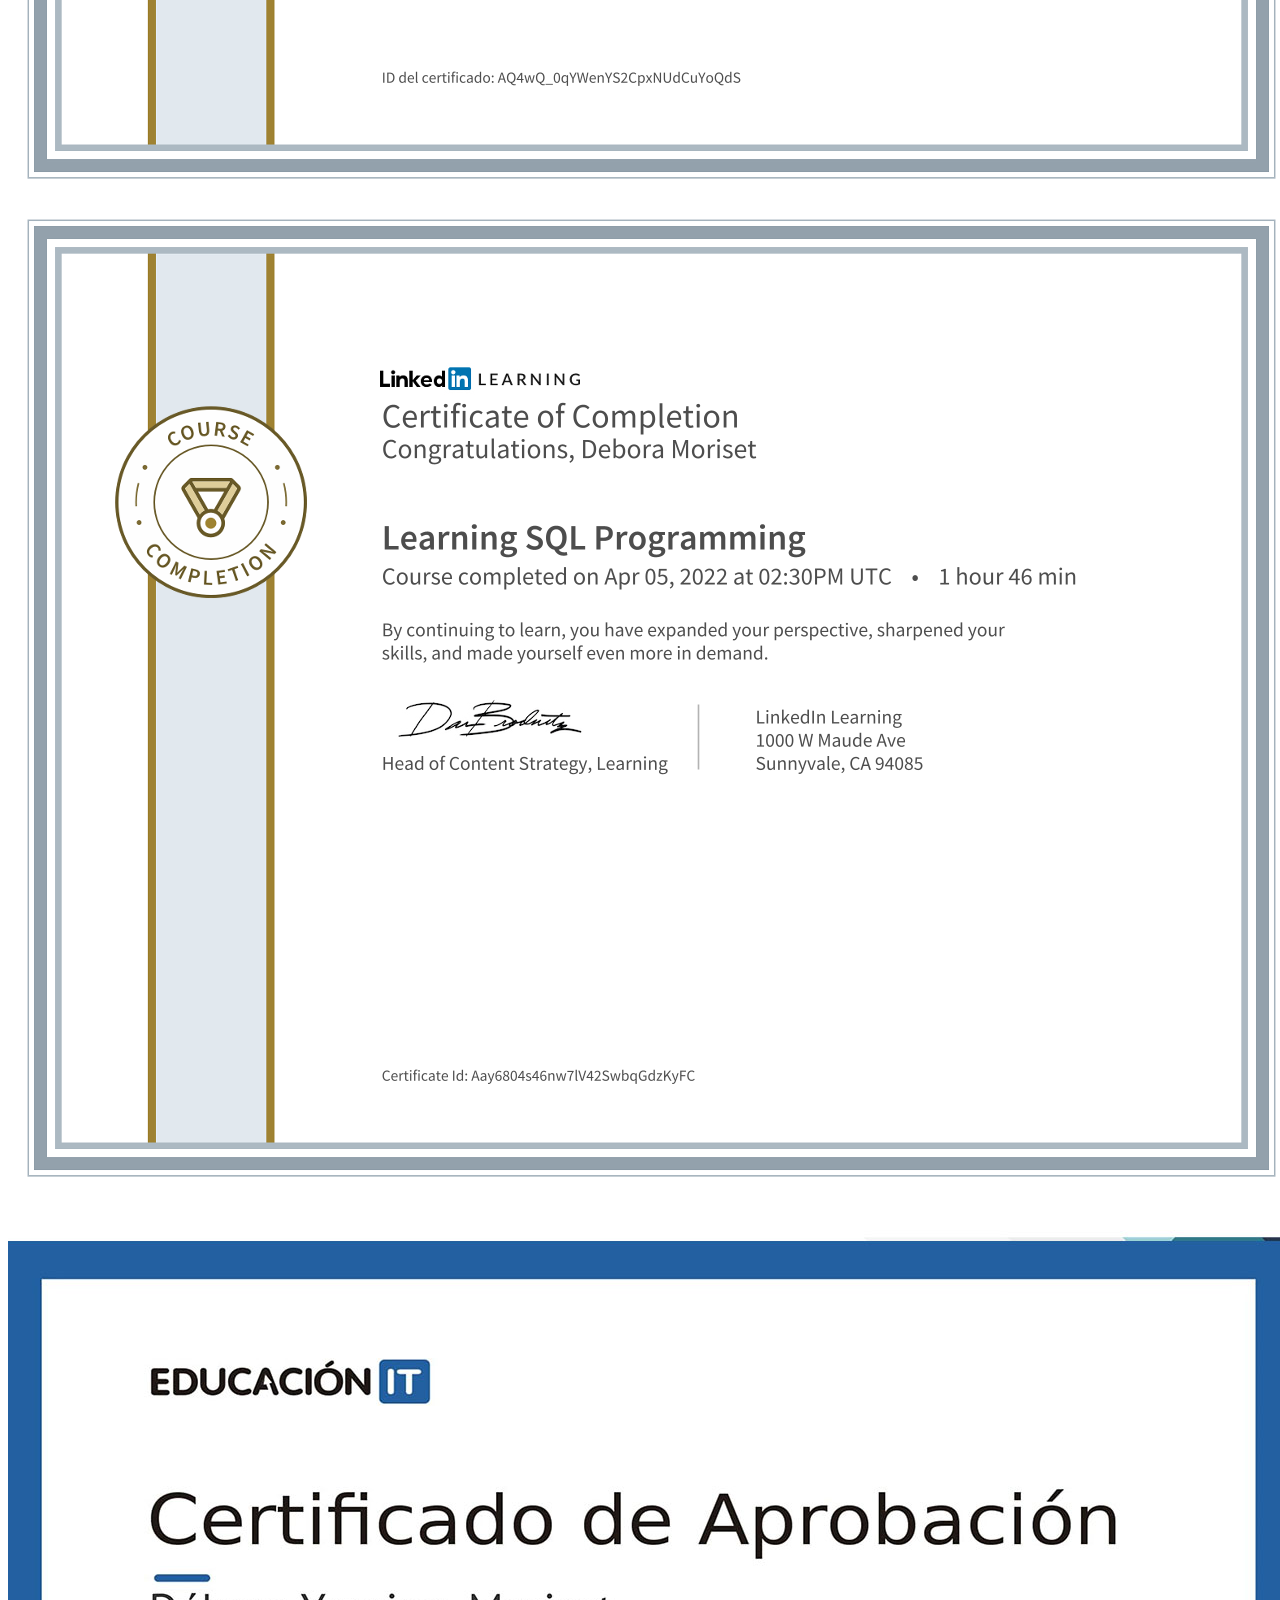
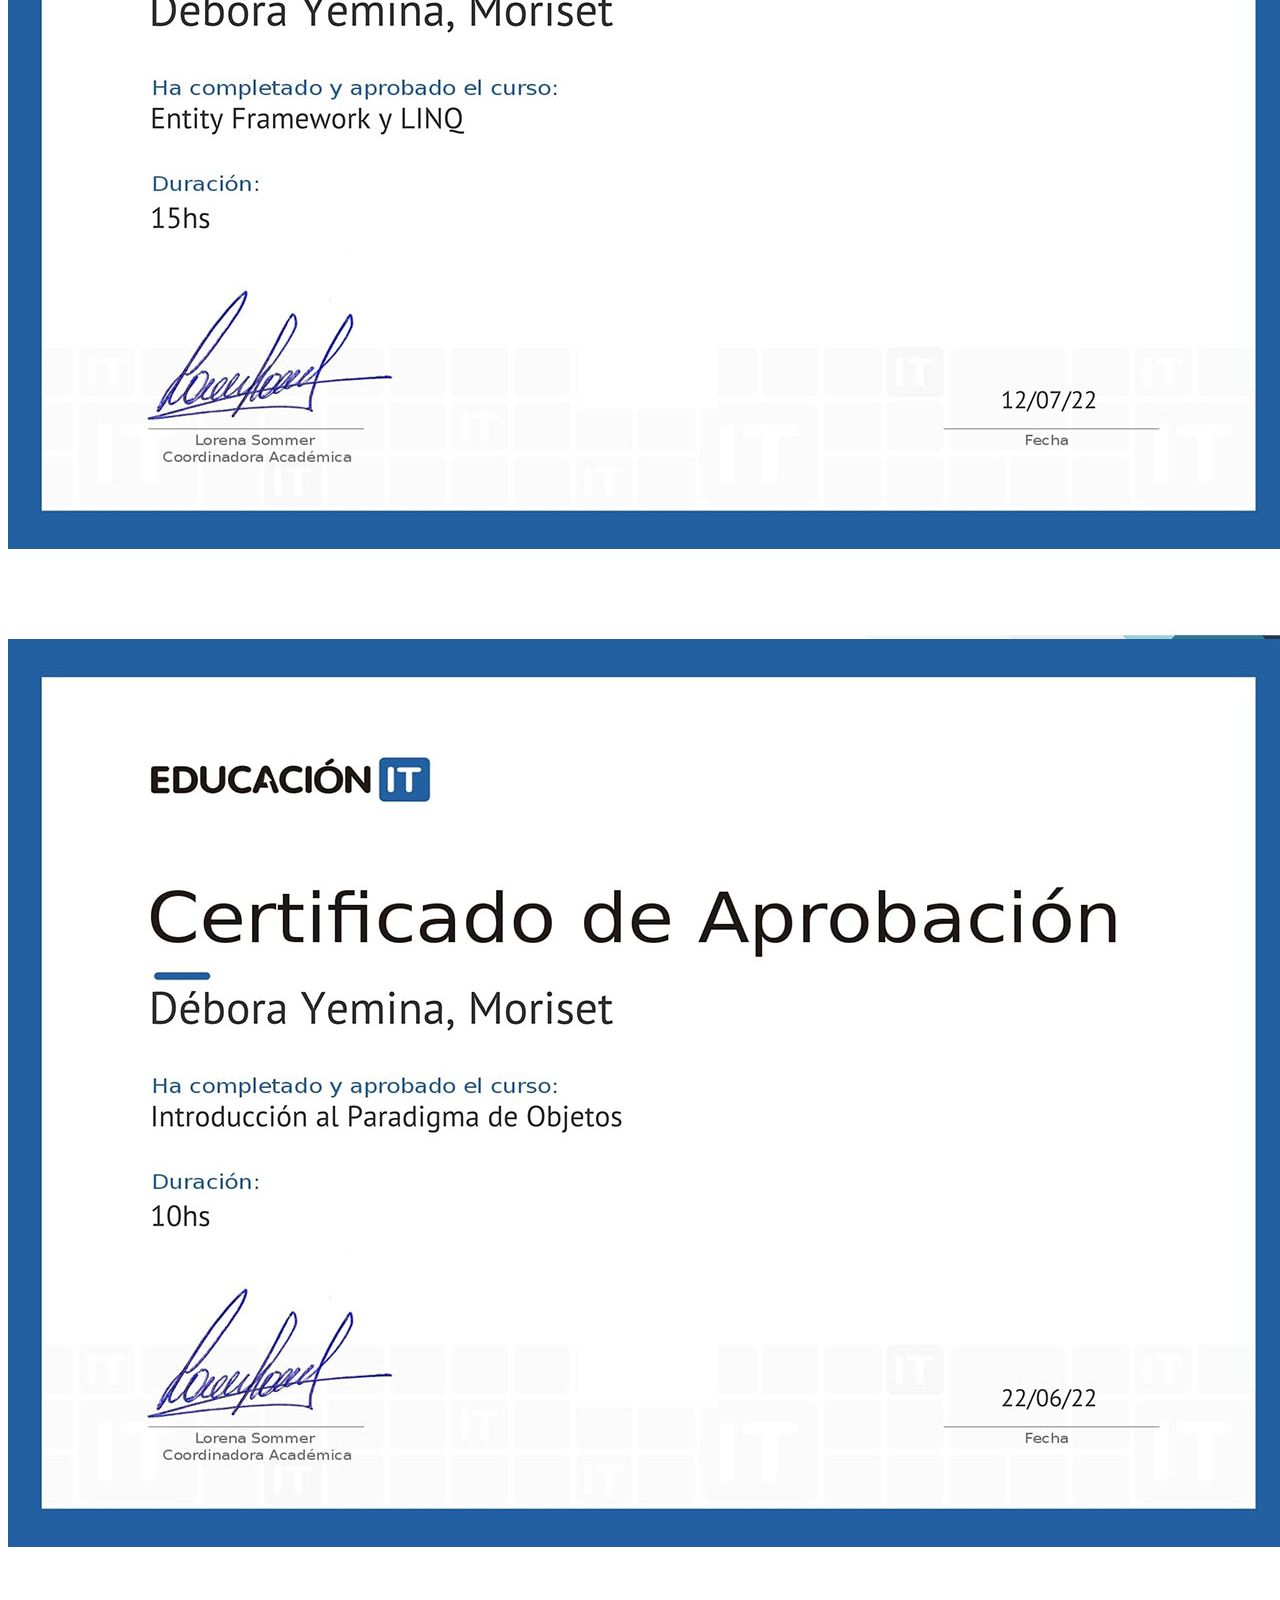
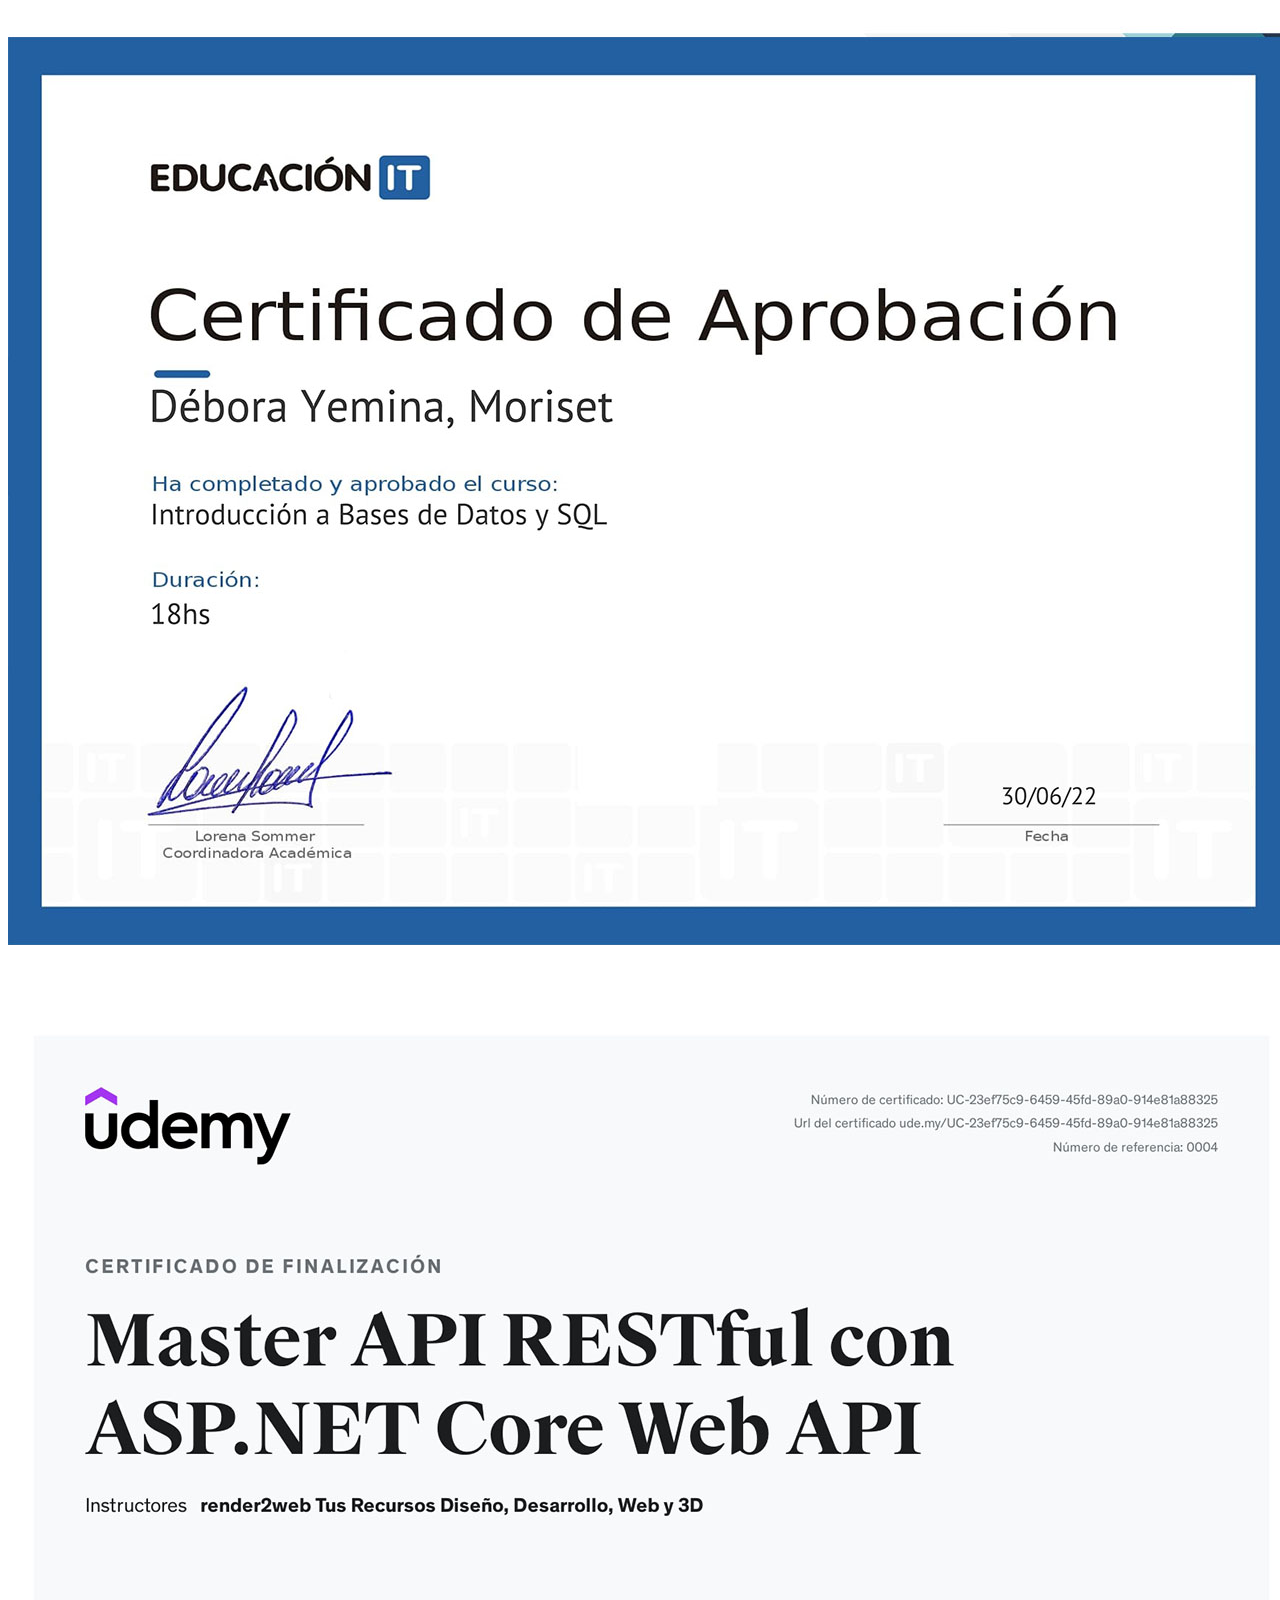
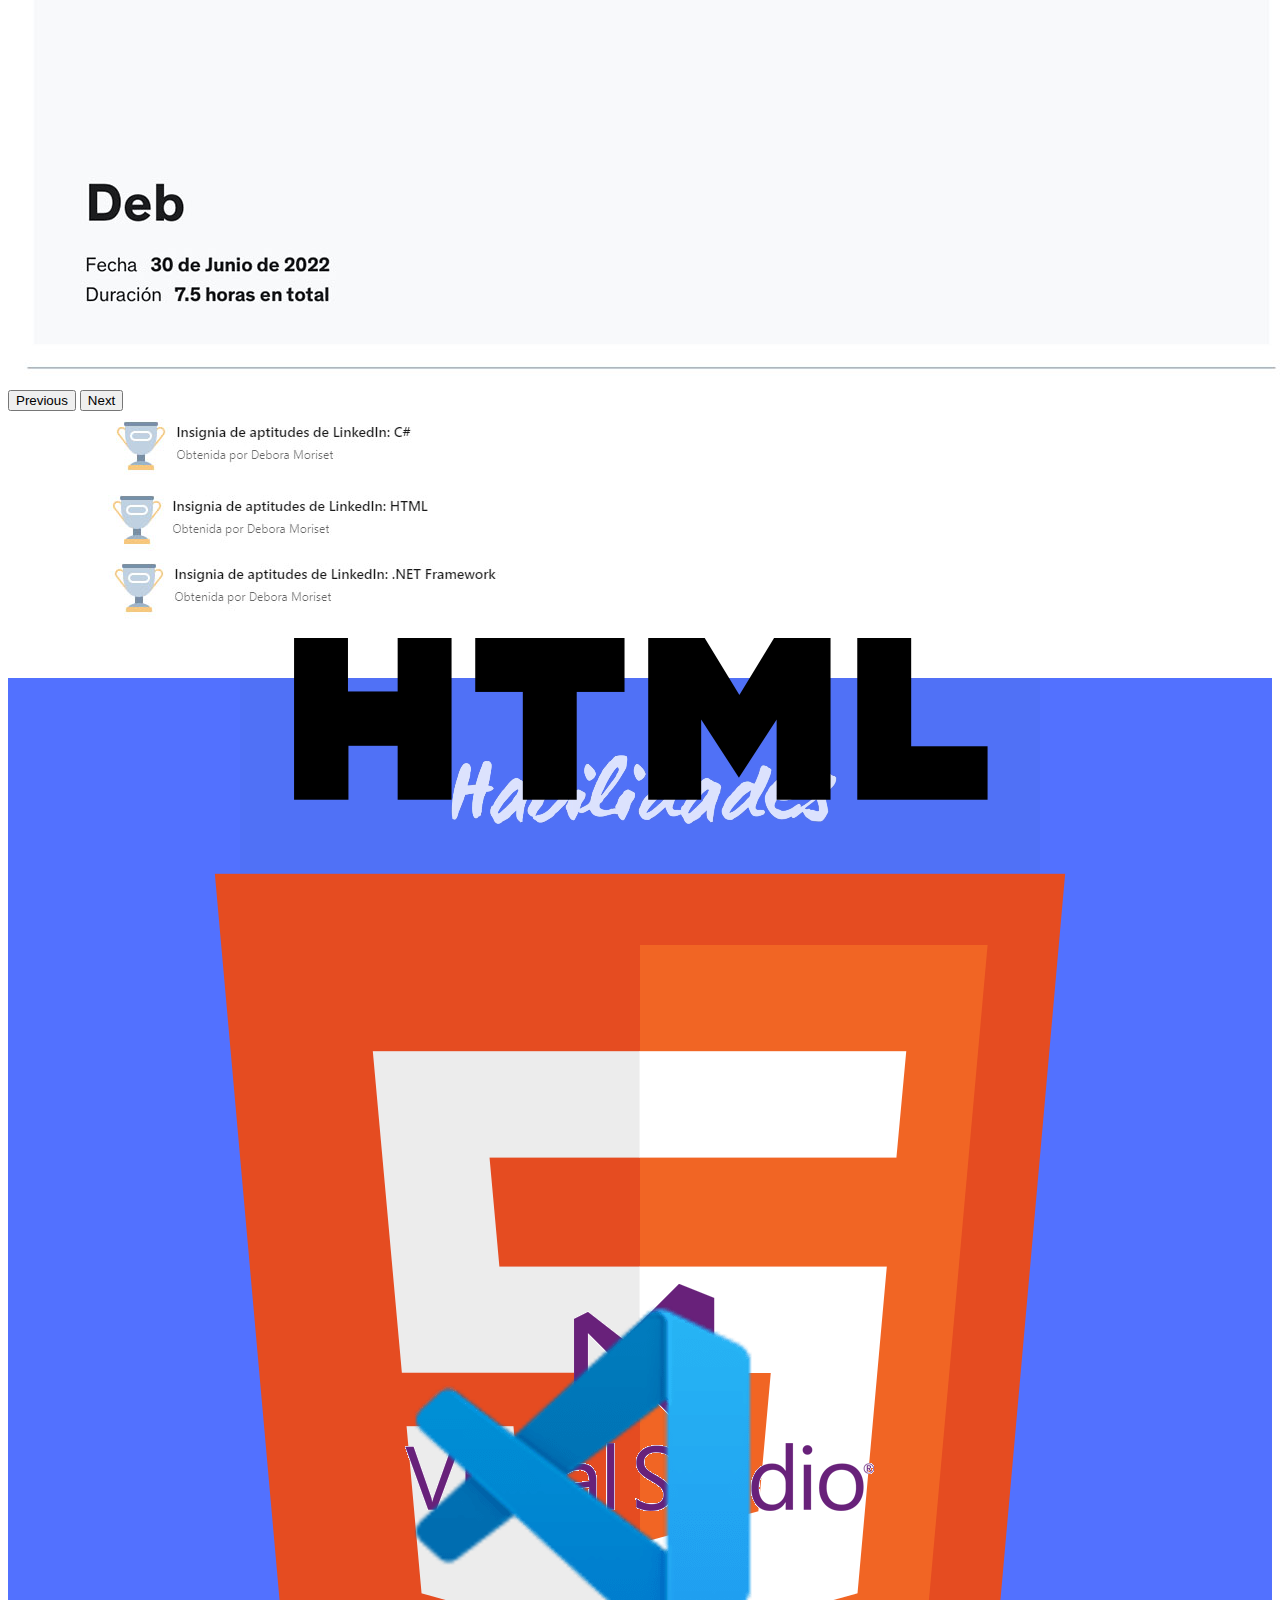
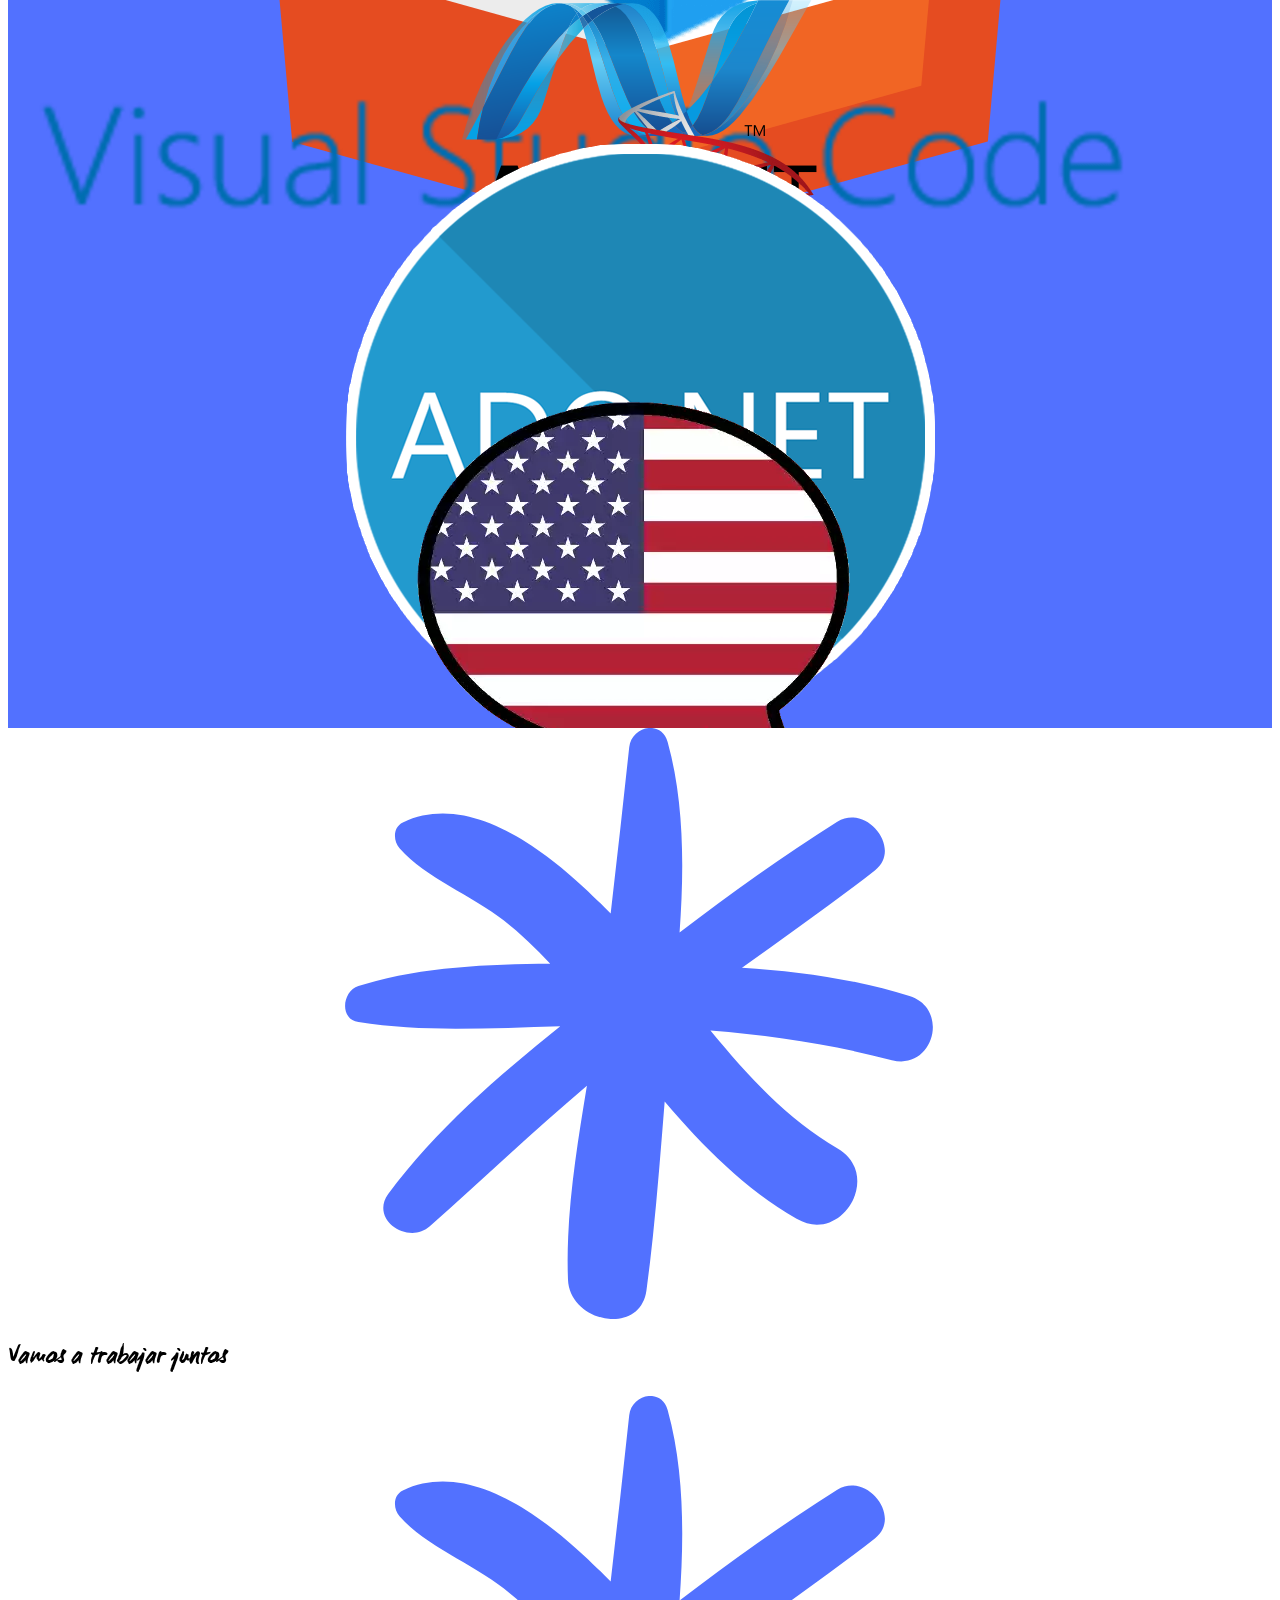
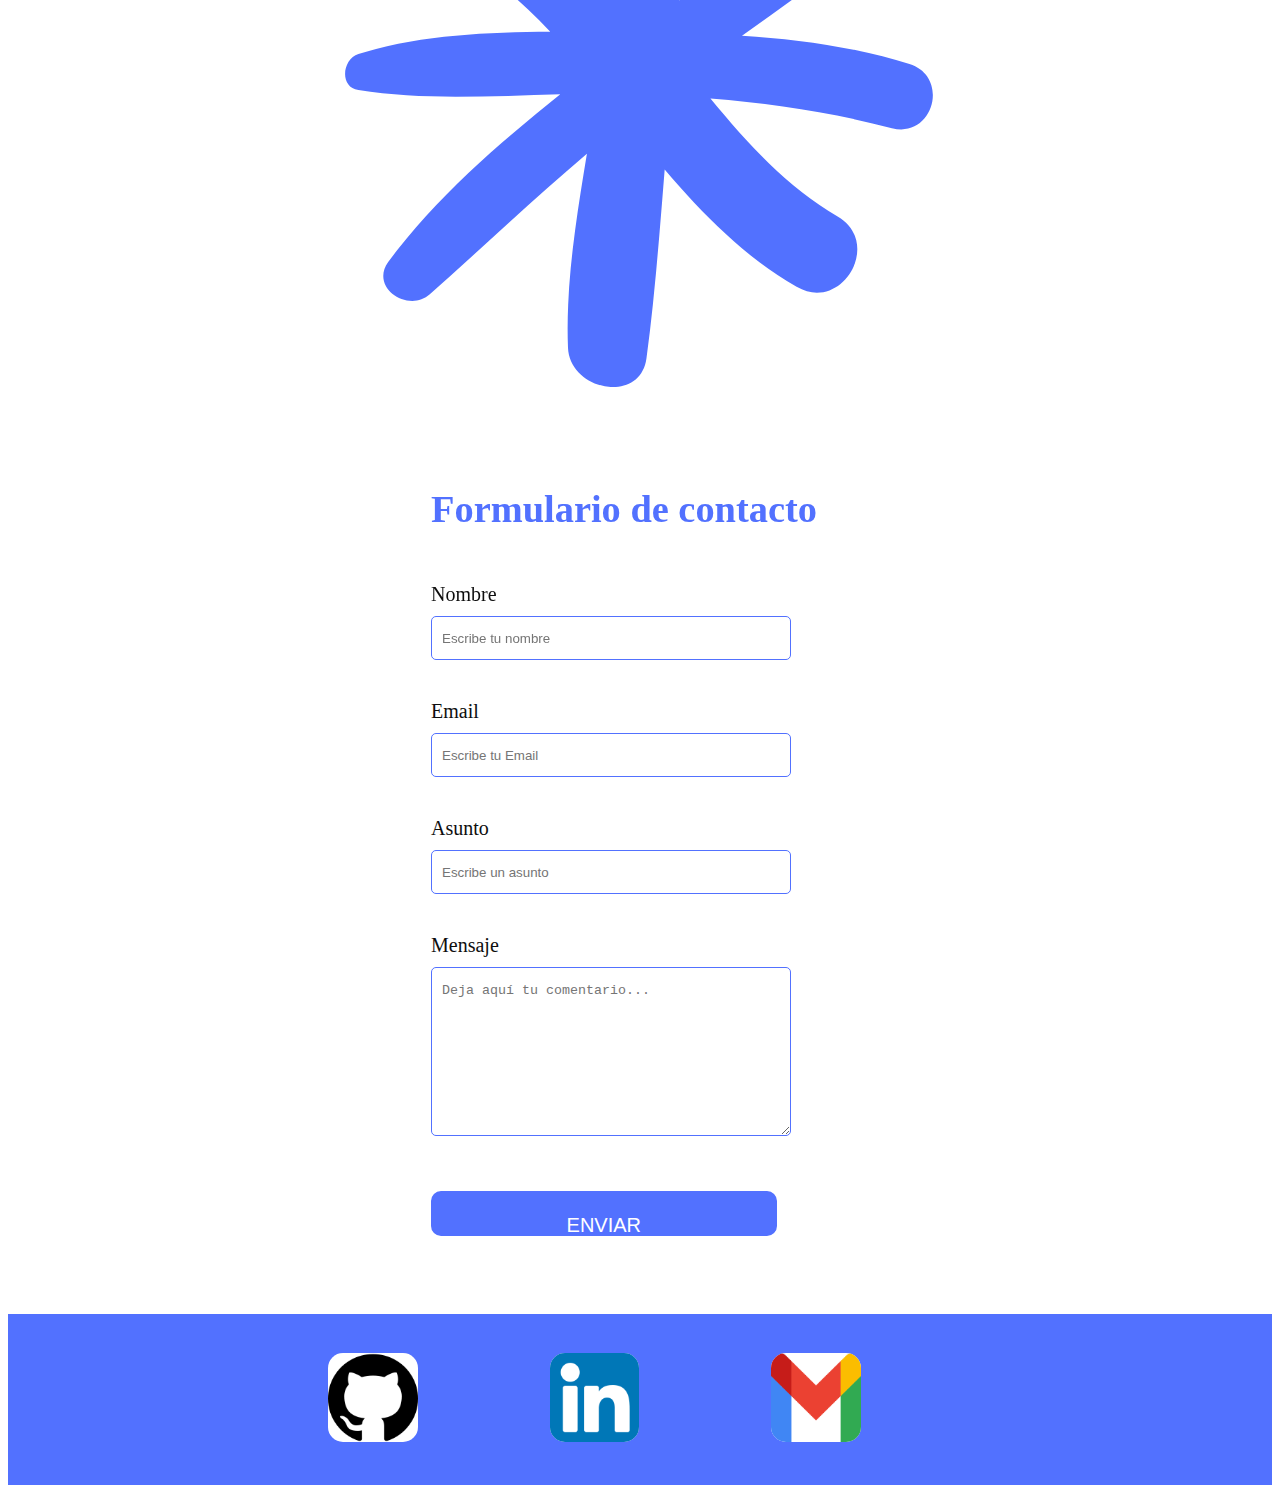
==== commit cd13aff7: "Add files via upload" ====
--- a/index.html
+++ b/index.html
@@ -103,6 +103,7 @@
                                     <button type="button" data-bs-target="#carouselBv5" data-bs-slide-to="3" aria-label="Slide 4"></button>
                                     <button type="button" data-bs-target="#carouselBv5" data-bs-slide-to="4" aria-label="Slide 5"></button>
                                     <button type="button" data-bs-target="#carouselBv5" data-bs-slide-to="5" aria-label="Slide 6"></button>
+                                    <button type="button" data-bs-target="#carouselBv5" data-bs-slide-to="6" aria-label="Slide 7"></button>
                                 </div>
                                 <div class="carousel-inner">
                                     <div class="carousel-item">
@@ -122,6 +123,9 @@
                                     </div>
                                     <div class="carousel-item active">
                                         <img src="multimedia/basededatos.jpg" class="d-block w-100" alt="No se encontró la imagen">
+                                    </div>
+                                    <div class="carousel-item active">
+                                        <img src="multimedia/masterapi.jpg" class="d-block w-100" alt="No se encontró la imagen">
                                     </div>
                                 </div>
                                 <button class="carousel-control-prev" type="button" data-bs-target="#carouselBv5" data-bs-slide="prev">
@@ -153,47 +157,69 @@
                         </div>
                     </div>
                 </div>
-                <div id="habilidades" class="video" style="background-color: #5271ff;">
+                <div class="video" style="background-color: #5271ff;">
                     <video src="multimedia/Habilidades.mp4" autoplay muted loop>Lo sentimos. El video no pudo ser cargado.</video>
                 </div>
-                <div class="container">
-                    <div >
-                        <div class="card w-25 border-dark mb-3">
-                            <img src="multimedia/csharp.png" class="card-img-top" alt="No se encontró la imagen" title="Avanzado">
-                        </div>
-                        <div class="card h-25 w-25 border-dark mb-3" style="height:250px">
-                            <img src="multimedia/html.png" class="card-img-top" alt="No se encontró la imagen" title="Básico">
-                        </div>
-
-                        <div class="card" style="width: 18rem;">
-                            <img src="multimedia/aspnet.png" class="card-img-top" alt="No se encontró la imagen" title="Avanzado">
-                        </div>
-                        <div class="card" style="width: 18rem;">
-                            <img src="multimedia/sqlserver.png" class="card-img-top" alt="No se encontró la imagen" title="Básico">
-                        </div>
-
-                        <div class="card" style="width: 18rem;">
-                            <img src="multimedia/visual-studio.webp" class="card-img-top" alt="No se encontró la imagen" title="Avanzado">
-                        </div>
-                        <div class="card" style="width: 18rem;">
-                            <img src="multimedia/vscode.png" class="card-img-top" alt="No se encontró la imagen" title="Básico">
-                        </div>
-
-                        <div class="card" style="width: 18rem;">
-                            <img src="multimedia/ado.png" class="card-img-top" alt="No se encontró la imagen" title="Avanzado">
-                        </div>
-                        <div class="card" style="width: 18rem;">
-                            <img src="multimedia/ingles.webp" class="card-img-top" alt="No se encontró la imagen" title="Intermedio">
-                        </div>
-                    </div>
-                </div>
-                <div id="contacto" class="contacto">
-                    <div style="display: flex;" ;>
-                        <img src="multimedia/asterisco.png" alt="No se encontró la imagen" style=" margin-left:50px; width:10%; height: 10%; padding-top: 100px; float: left">
-                        <h2 style="margin: auto; font-family:'WC Mano Negra Bold',sans-serif; font-size: 7vw; text-align: center;display: inline-block; padding-top: 100px;">Vamos a trabajar juntos</h2>
-                        <img src="multimedia/asterisco.png" alt="No se encontró la imagen" style="margin-right:50px; width:10%; height: 10%; padding-top: 100px; float: right">
-                    </div>
-
+                <div id="habilidades" class="container">
+                    <div class="row">
+                        <div class="col-3">
+                            <div class="card border-dark mb-3" style="width: 10rem; height: 10rem;">
+                                <img src="multimedia/csharp.png" class="card-img-top" alt="No se encontró la imagen" title="Avanzado">
+                            </div>
+                            <div class="card border-dark mb-3" style="width: 10rem; height: 10rem;">
+                                <img src="multimedia/html.png" class="card-img-top" alt="No se encontró la imagen" title="Básico">
+                            </div>
+                        </div>
+                        <div class="col-3">
+                            <div class="card border-dark mb-3" style="width: 10rem; height: 10rem;">
+                                <img src="multimedia/visual-studio.webp" class="card-img-top" alt="No se encontró la imagen" title="Avanzado">
+                            </div>
+                            <div class="card border-dark mb-3" style="width: 10rem; height: 10rem;">
+                                <img src="multimedia/vscode.png" class="card-img-top" alt="No se encontró la imagen" title="Básico">
+                            </div>
+                        </div>
+                        <div class="col-3">
+                            <div class="card border-dark mb-3" style="width: 10rem; height: 10rem;">
+                                <img src="multimedia/aspnet.png" class="card-img-top" alt="No se encontró la imagen" title="Avanzado">
+                            </div>
+                            <div class="card border-dark mb-3" style="width: 10rem; height: 10rem;">
+                                <img src="multimedia/sqlserver.png" class="card-img-top" alt="No se encontró la imagen" title="Básico">
+                            </div>
+                        </div>
+                        <div class="col-3">
+                            <div class="card border-dark mb-3" style="width: 10rem; height: 10rem;">
+                                <img src="multimedia/ado.png" class="card-img-top" alt="No se encontró la imagen" title="Avanzado">
+                            </div>
+                            <div class="card border-dark mb-3" style="width: 10rem; height: 10rem;">
+                                <img src="multimedia/ingles.webp" class="card-img-top" alt="No se encontró la imagen" title="Intermedio">
+                            </div>
+                        </div>
+                    </div>
+                </div>
+                <div id="contacto">
+                    <div class="container text-center">
+                        <div class="row">
+                            <div class="col-2">
+                            </div>
+                            <div class="col">
+                                <div class="container">
+                                    <div class="row">
+                                        <div class="col-2" id="centrar-img">
+                                            <img src="multimedia/asterisco.png" class="img-fluid" alt="No se encontró la imagen">
+                                        </div>
+                                        <div id="contacto-h2" class="col">
+                                            <h2>Vamos a trabajar juntos</h2>
+                                        </div>
+                                        <div id="centrar-img" class="col-2">
+                                            <img src="multimedia/asterisco.png" class="img-fluid" alt="No se encontró la imagen">
+                                        </div>
+                                    </div>
+                                </div>
+                            </div>
+                            <div class="col-2">
+                            </div>
+                        </div>
+                    </div>
                     <div class="formulario">
                         <h2 class="formulario__h2">Formulario de contacto</h2>
                         <form>
--- a/myStyle.css
+++ b/myStyle.css
@@ -90,29 +90,33 @@
     font-size: 1.75vw
 }
 
-.certificados__img-grande {
-    width: 70%;
-    height: 70%;
-    margin-left: 14vw;
-    margin-top: 2vw
-}
-
-.certificados__img-chica {
-    margin: 2.5vw;
-    margin-bottom: 5vw;
-}
-
-.habilidades {
-    position: relative;
-    width: 100%;
-    background-color: #5271ff;
-}
-
-.habilidades__img {
-    width: 20%;
-    height: 20%;
-    margin-left: 2vw;
-    margin-top: 2vw;
+#habilidades {
+    background-color: #5271ff;
+    text-align: center;
+    padding-top: 50px;
+    padding-bottom: 50px;
+}
+
+    #habilidades div div {
+        width: auto;
+        margin: auto auto;
+    }
+        #habilidades div div div {
+            display: flex;
+            justify-content: center;
+            align-items: center;
+            background-color: #c6d0ff
+        }
+
+#centrar-img {
+    display: flex;
+    justify-content: center;
+    align-items: center;
+}
+
+#contacto-h2 {
+    margin: auto;
+    font-family: 'WC Mano Negra Bold',sans-serif;
 }
 
 
@@ -126,7 +130,6 @@
     background-color: white;
     padding-left: 30px;
 }
-
 
 .formulario__input {
     background-color: white;
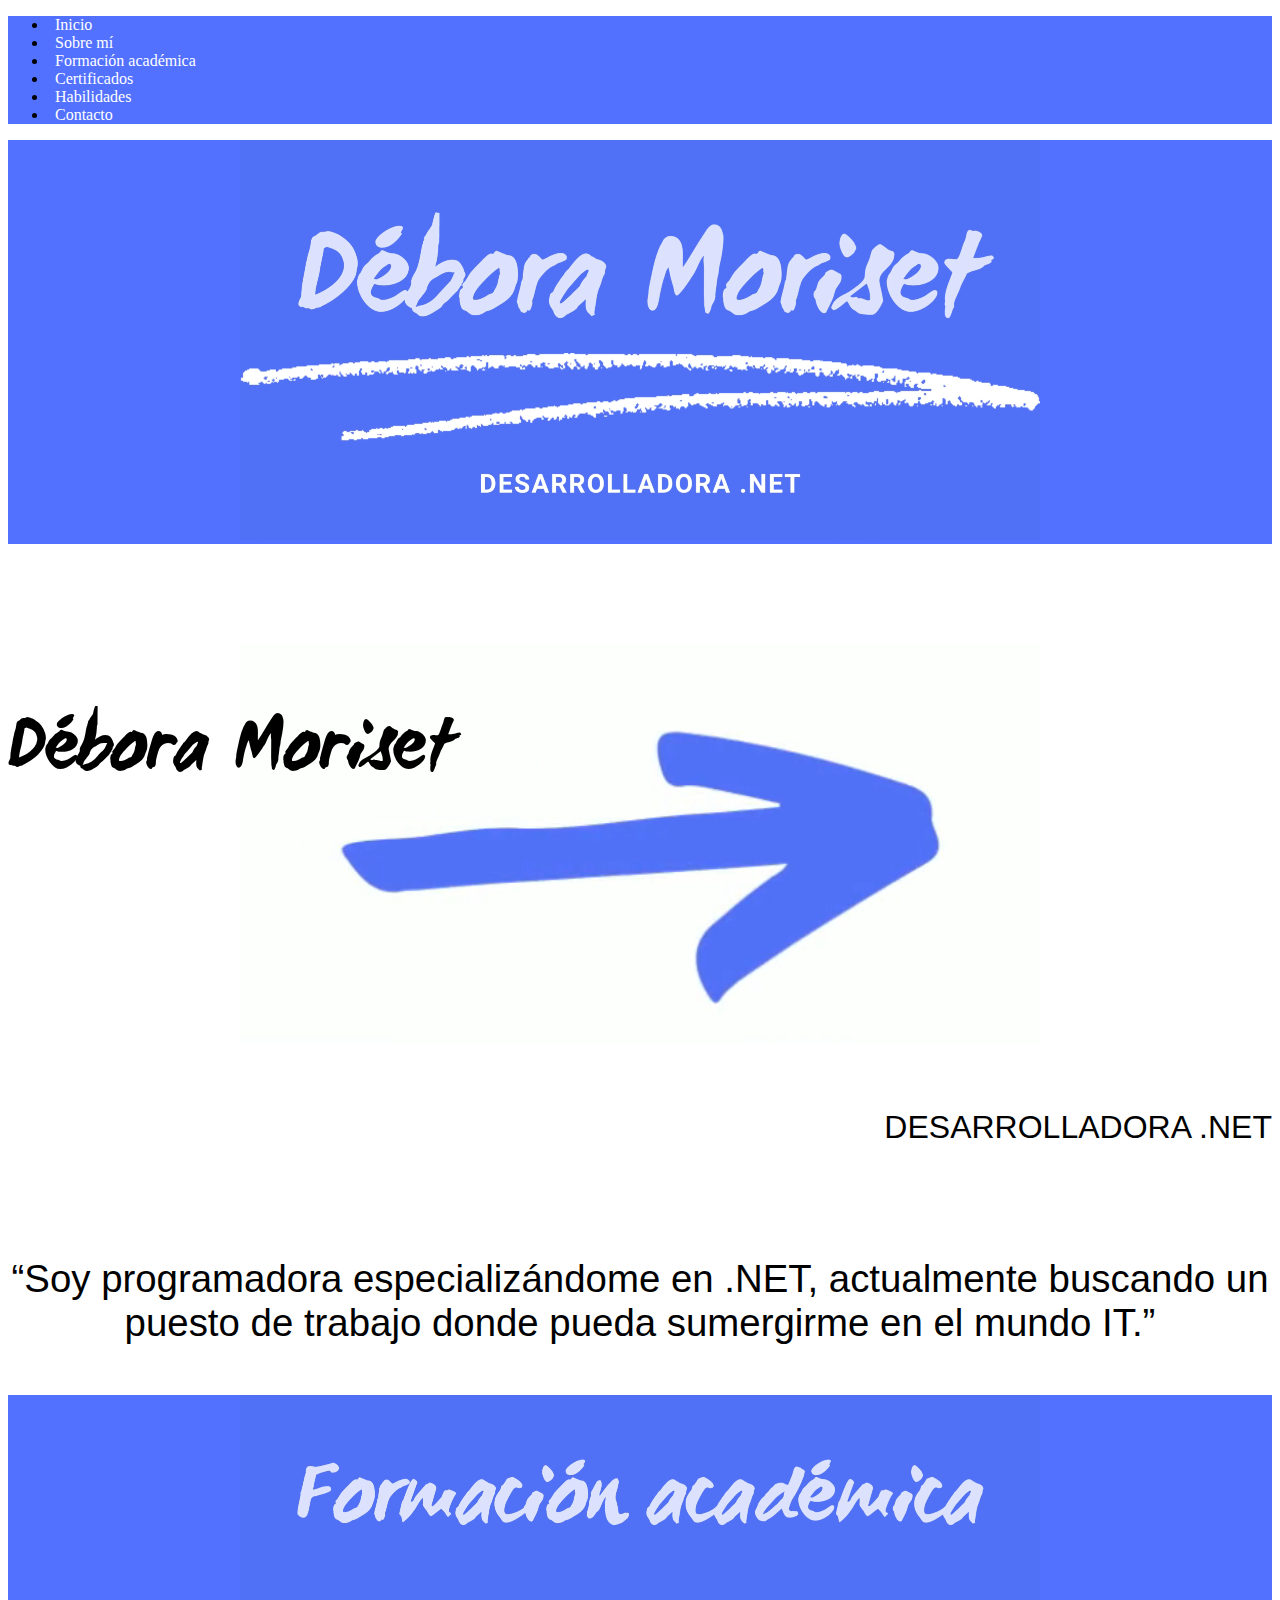
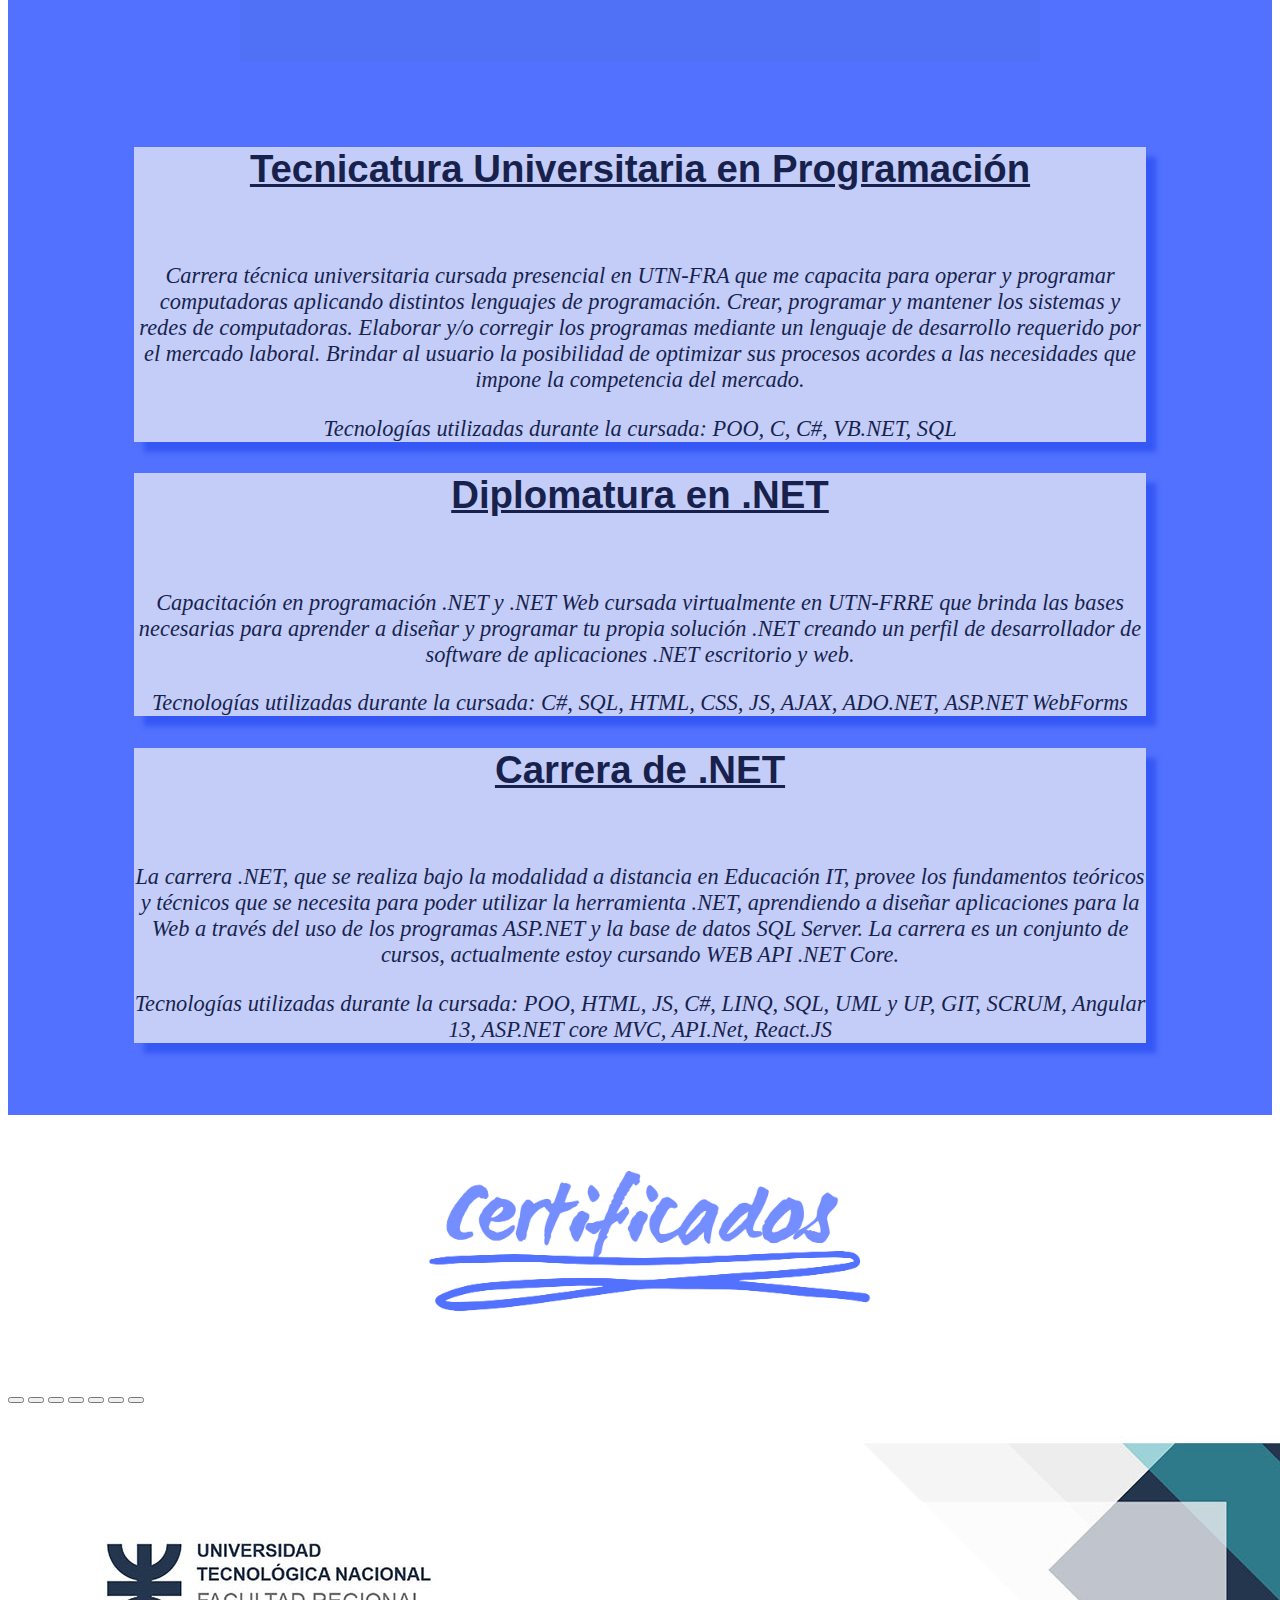
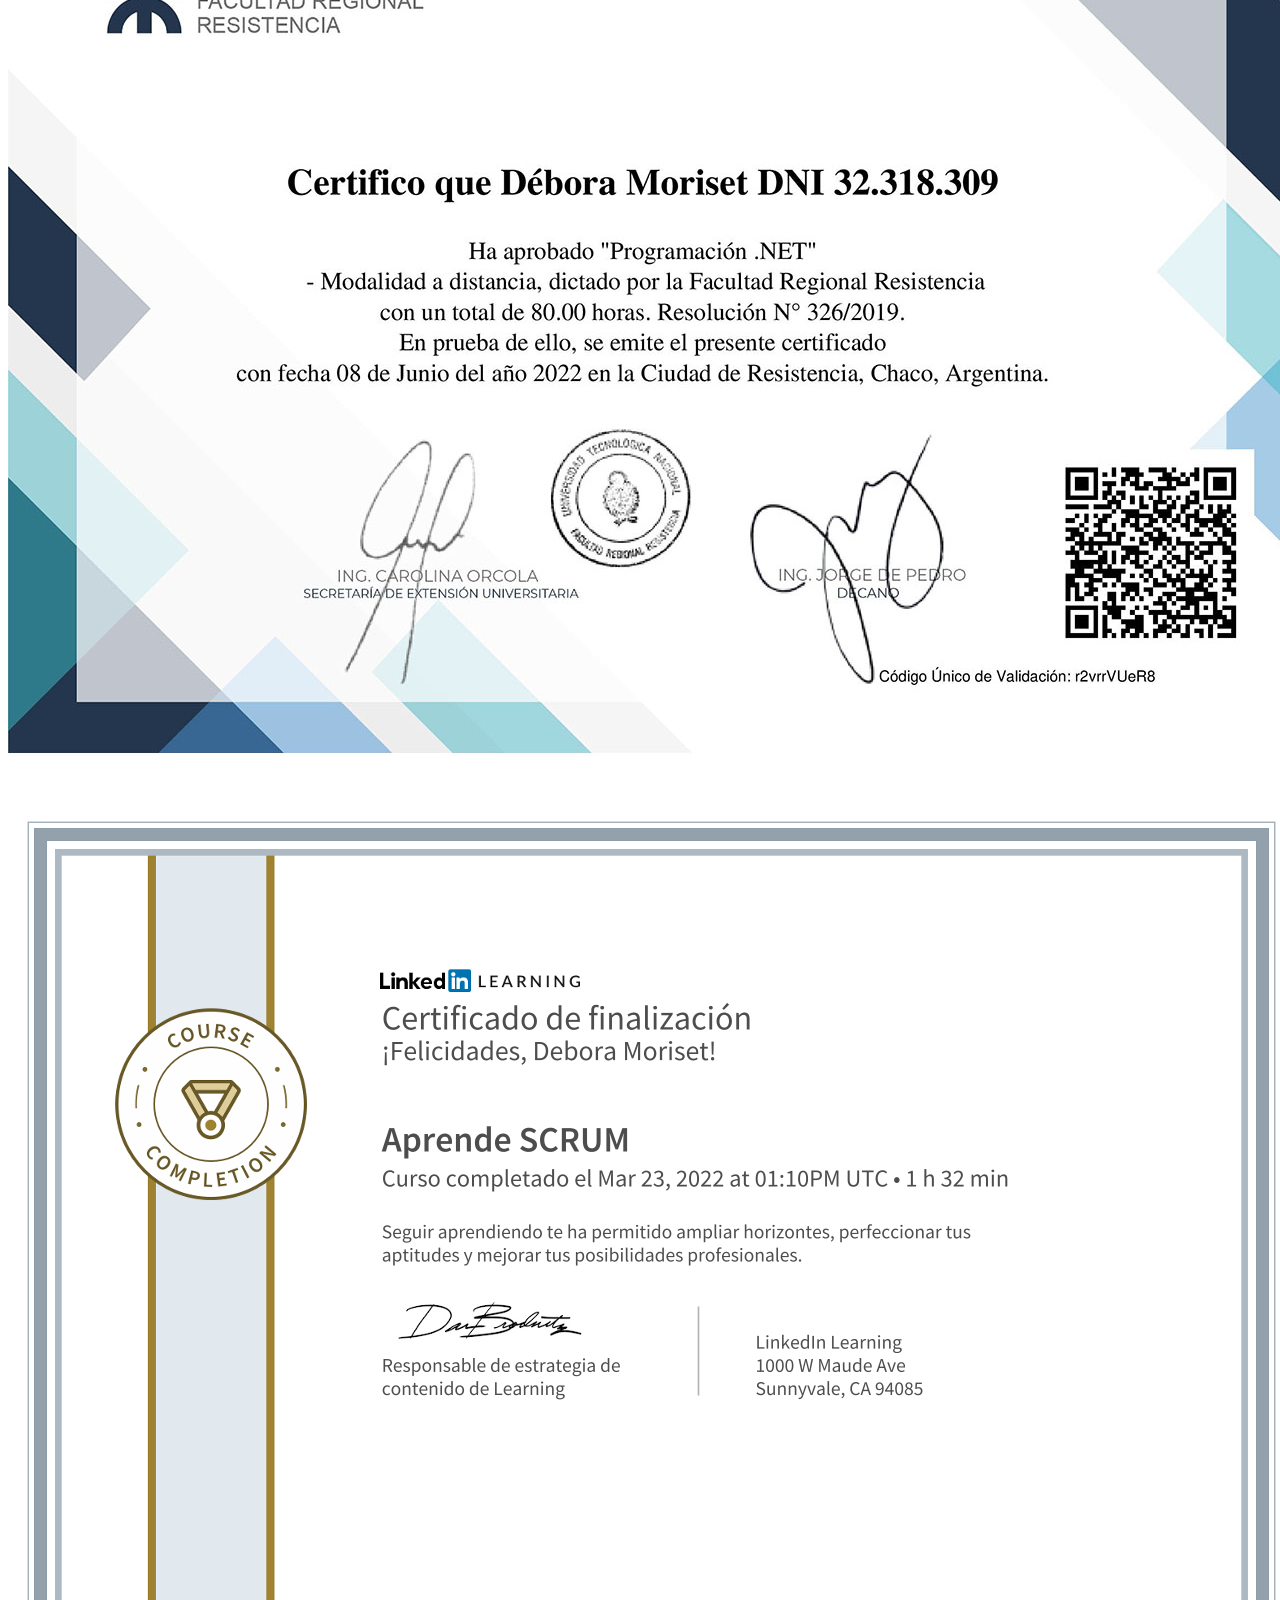
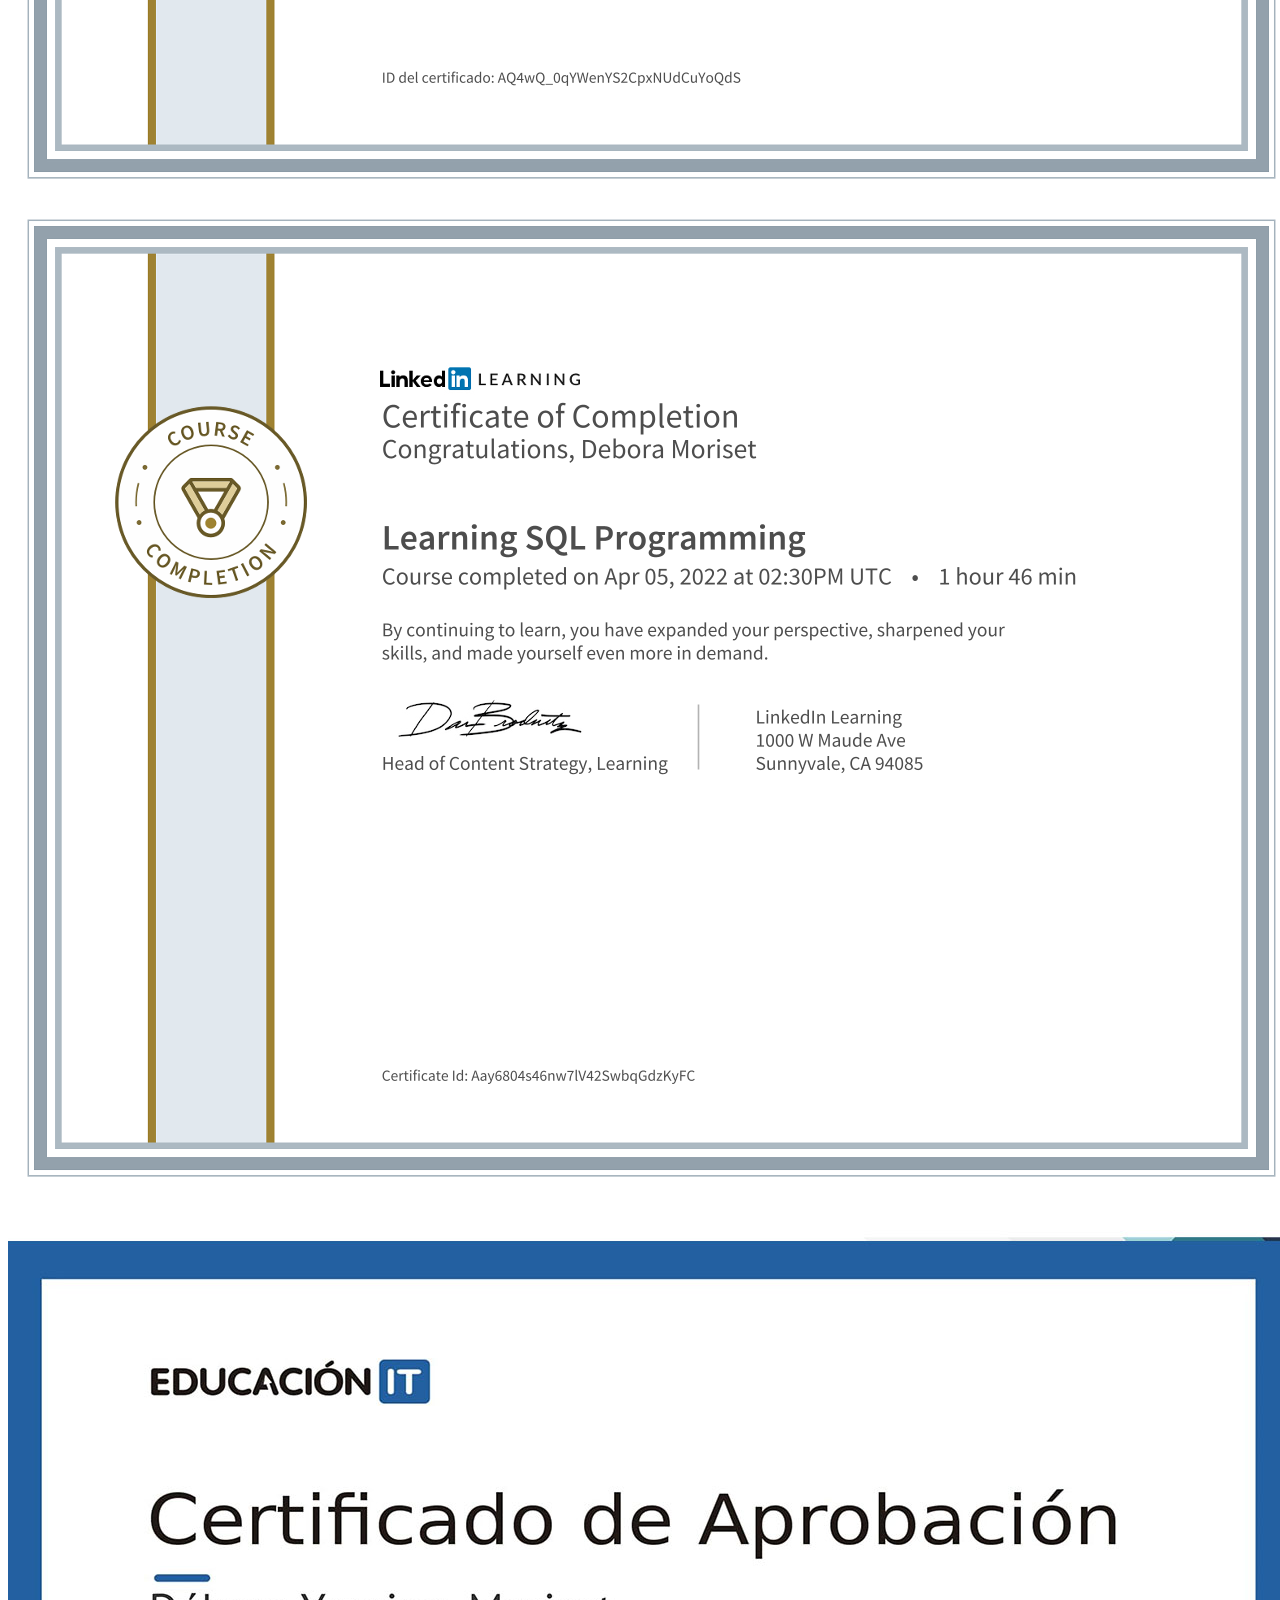
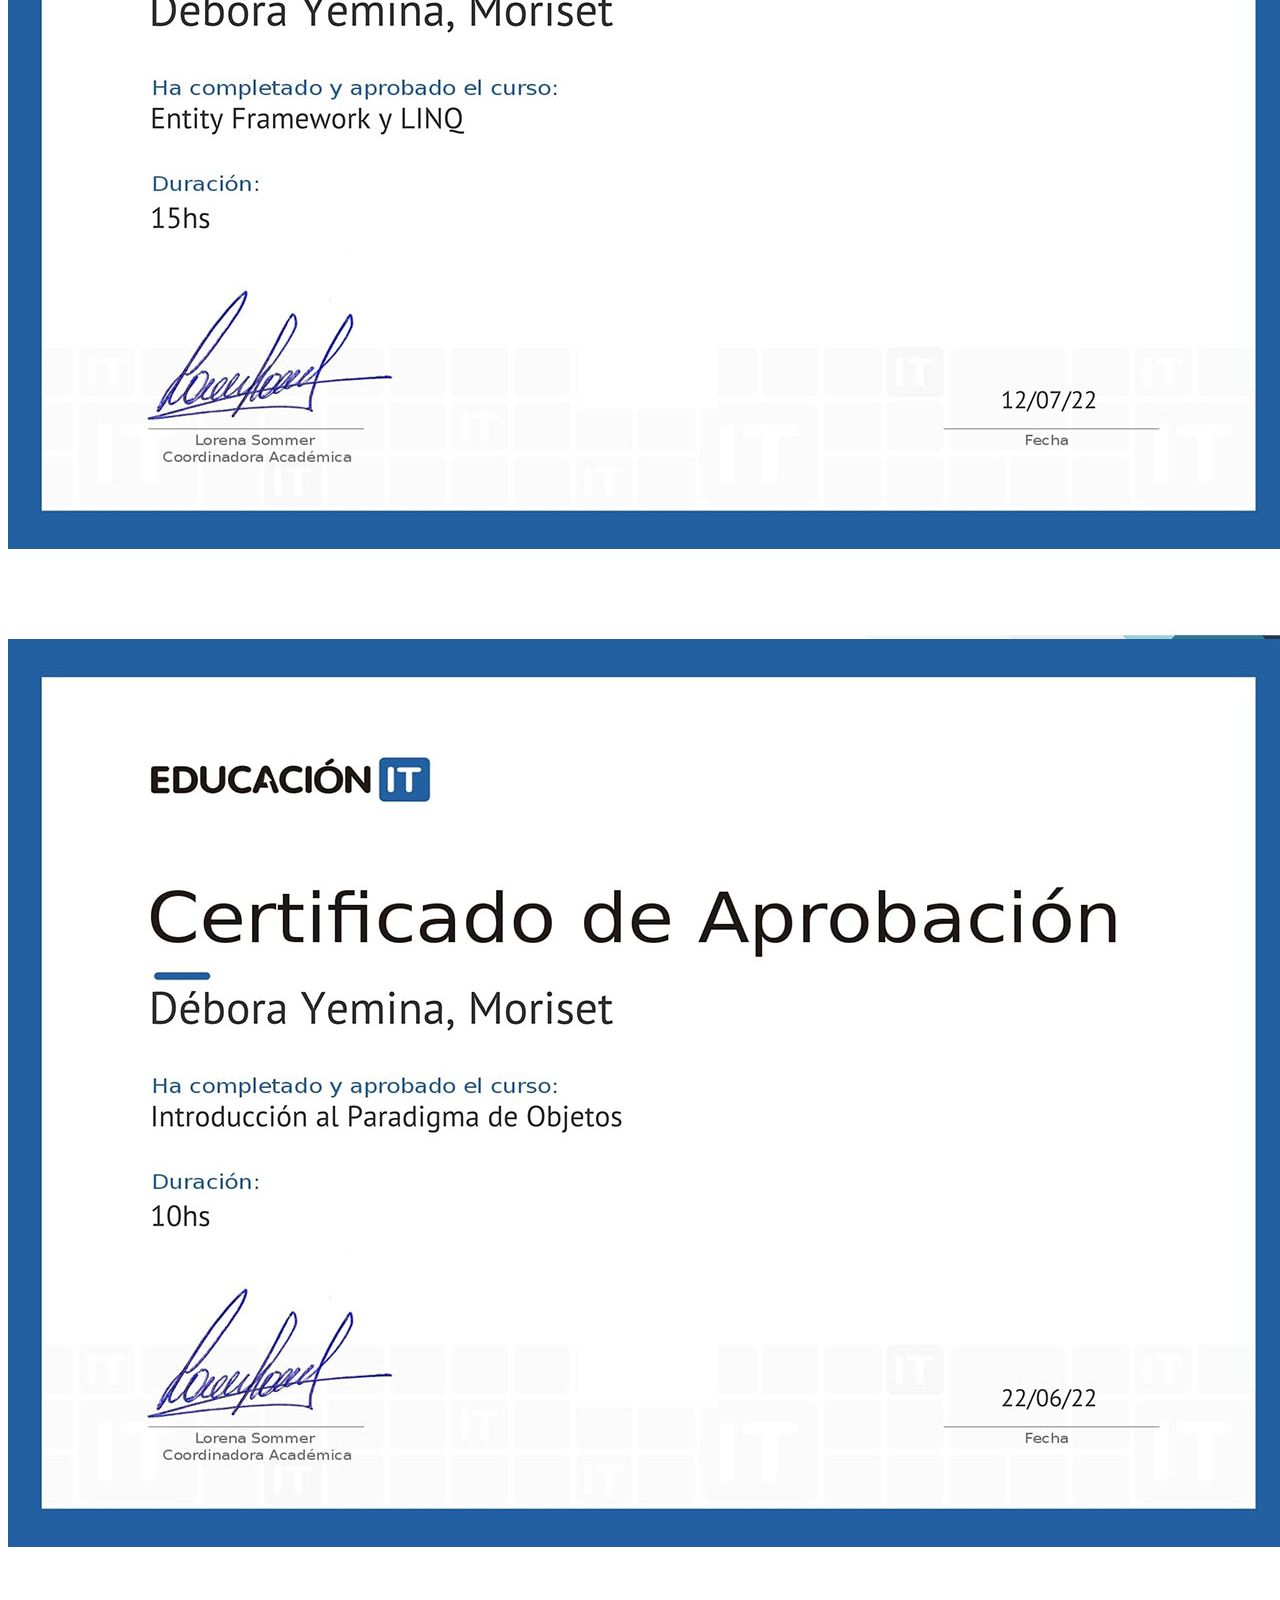
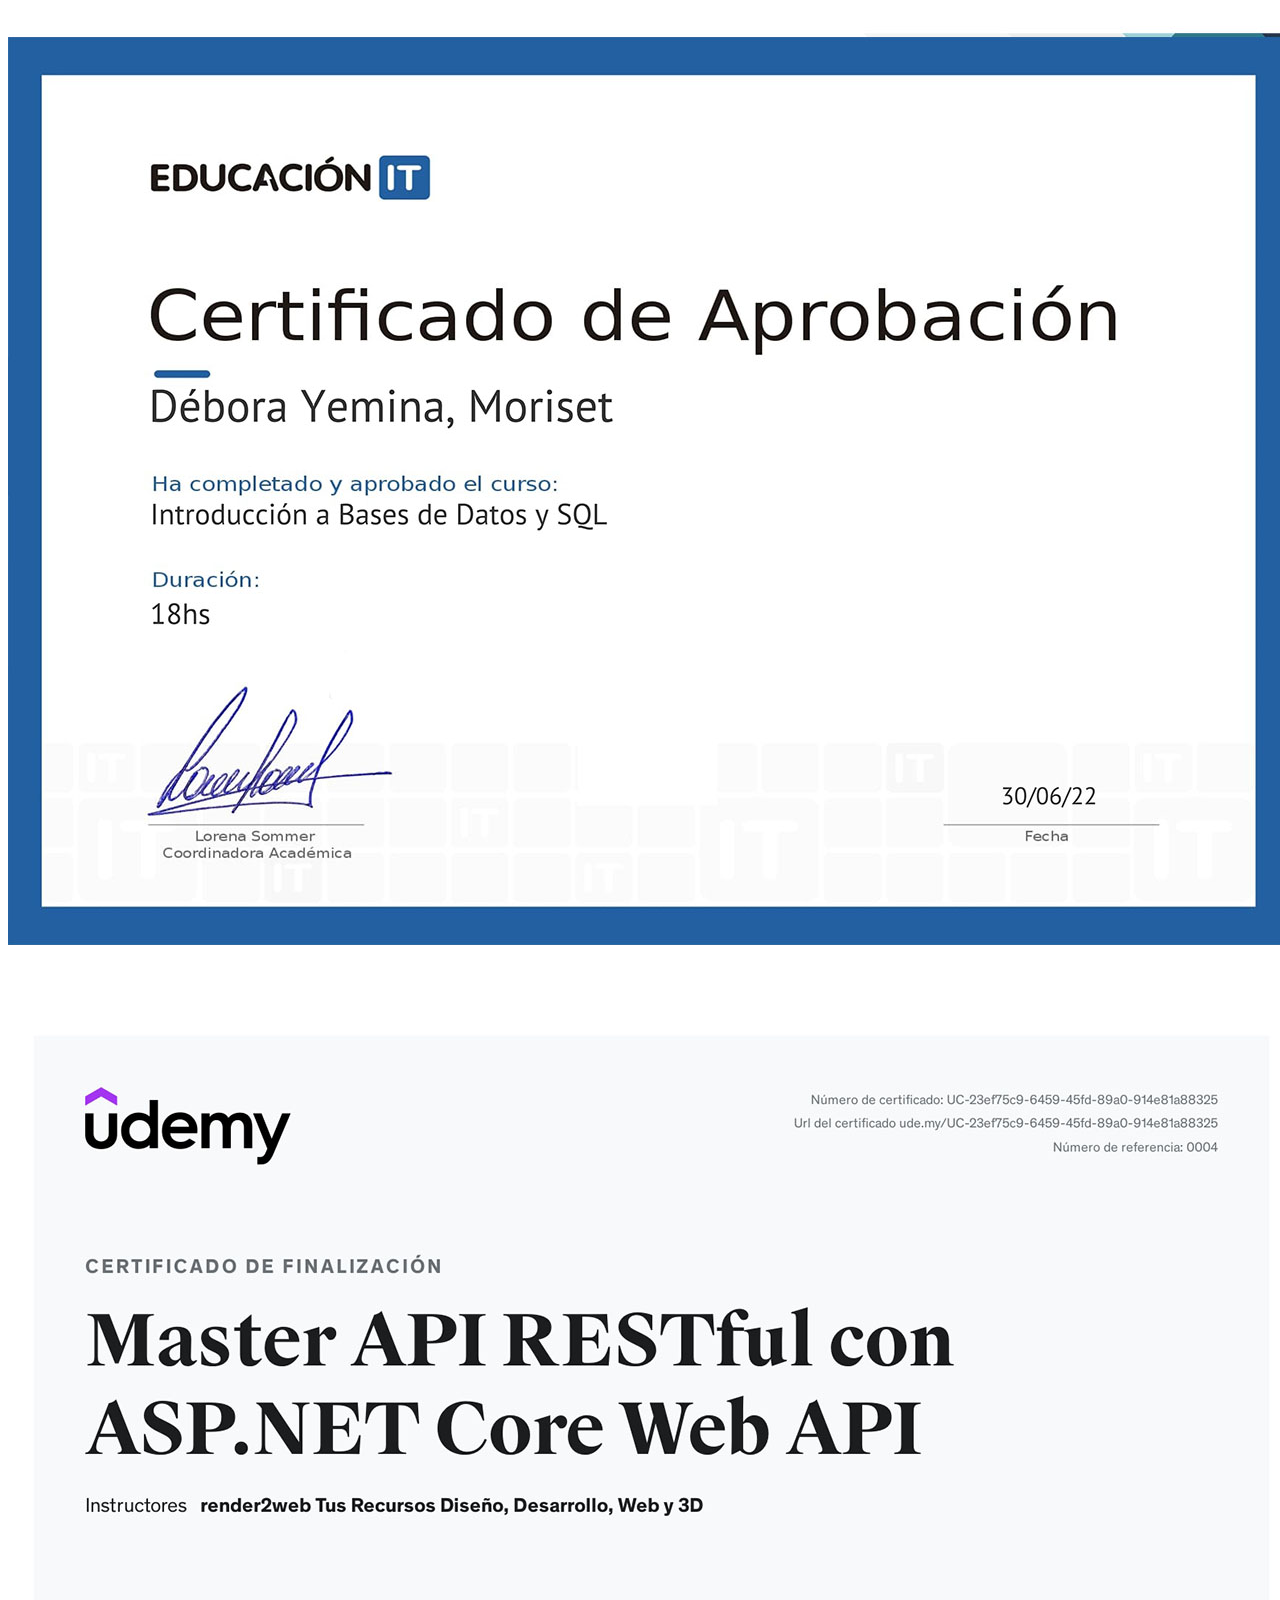
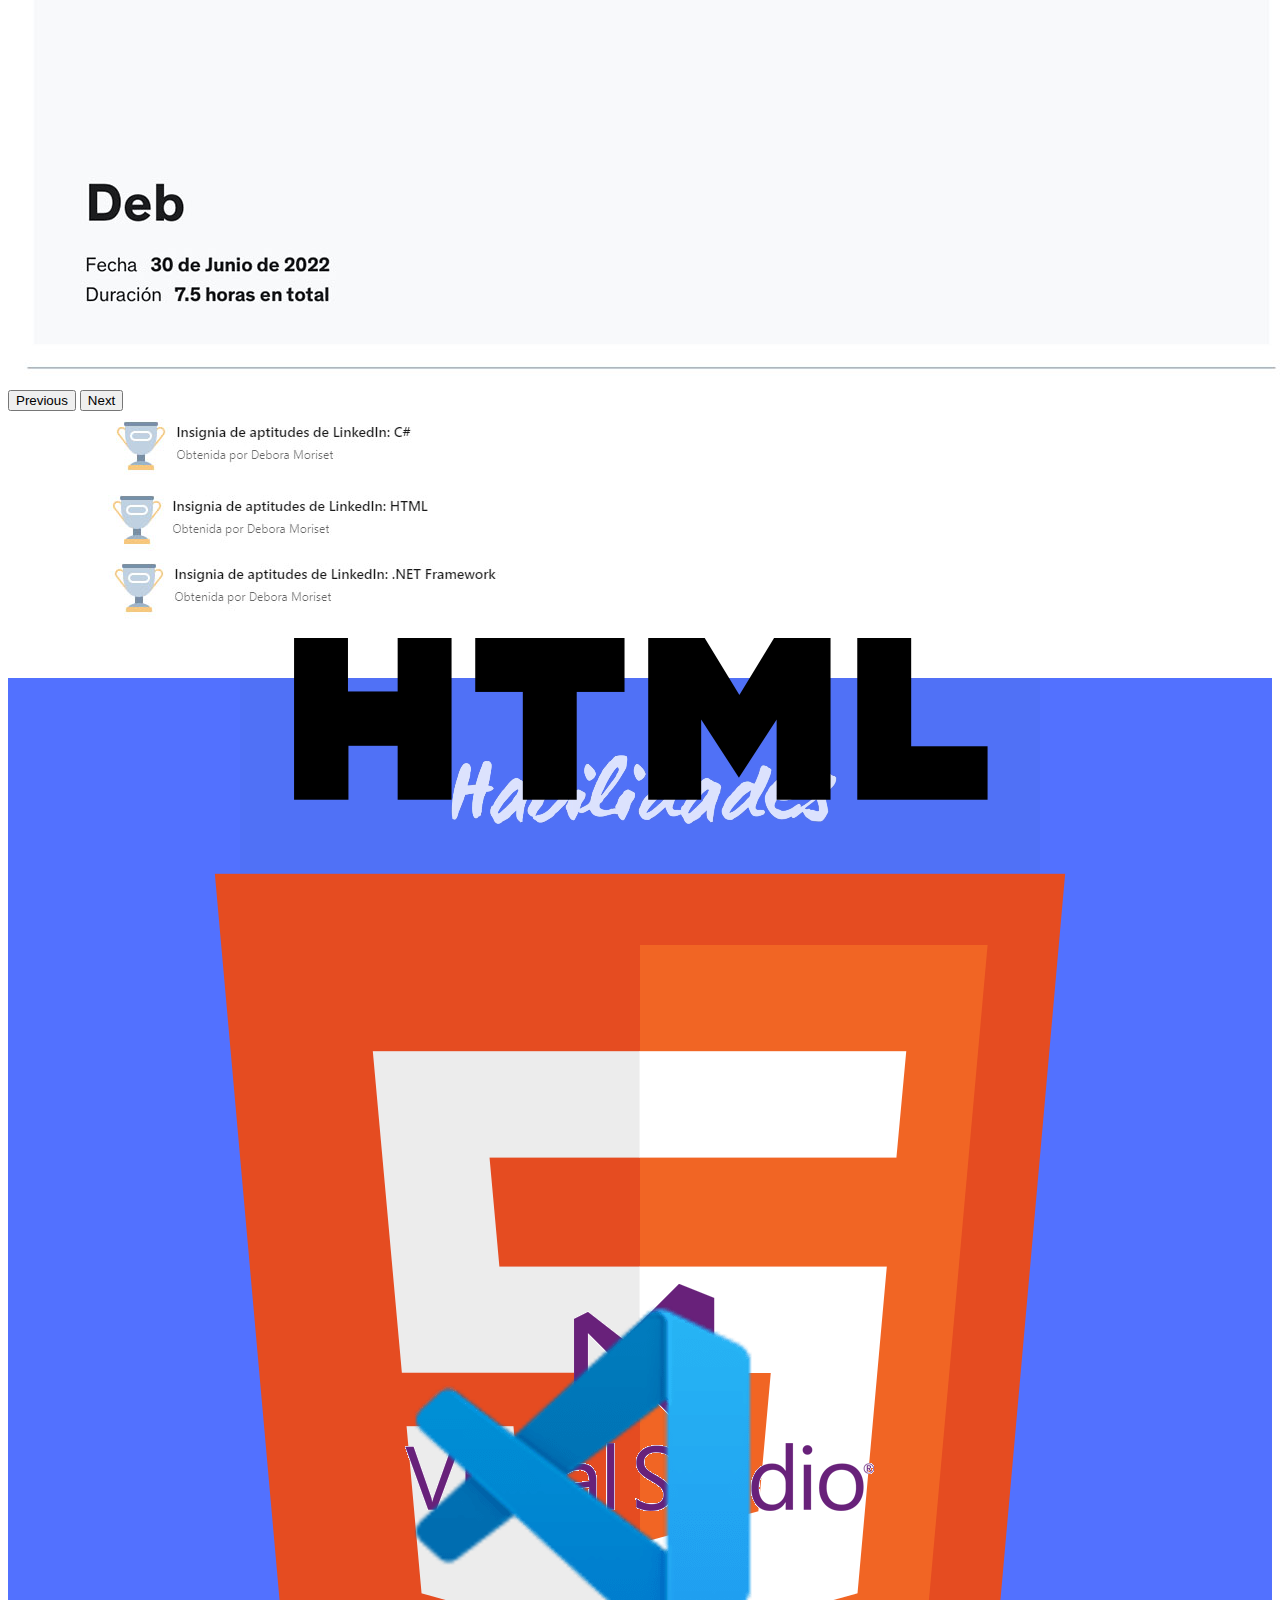
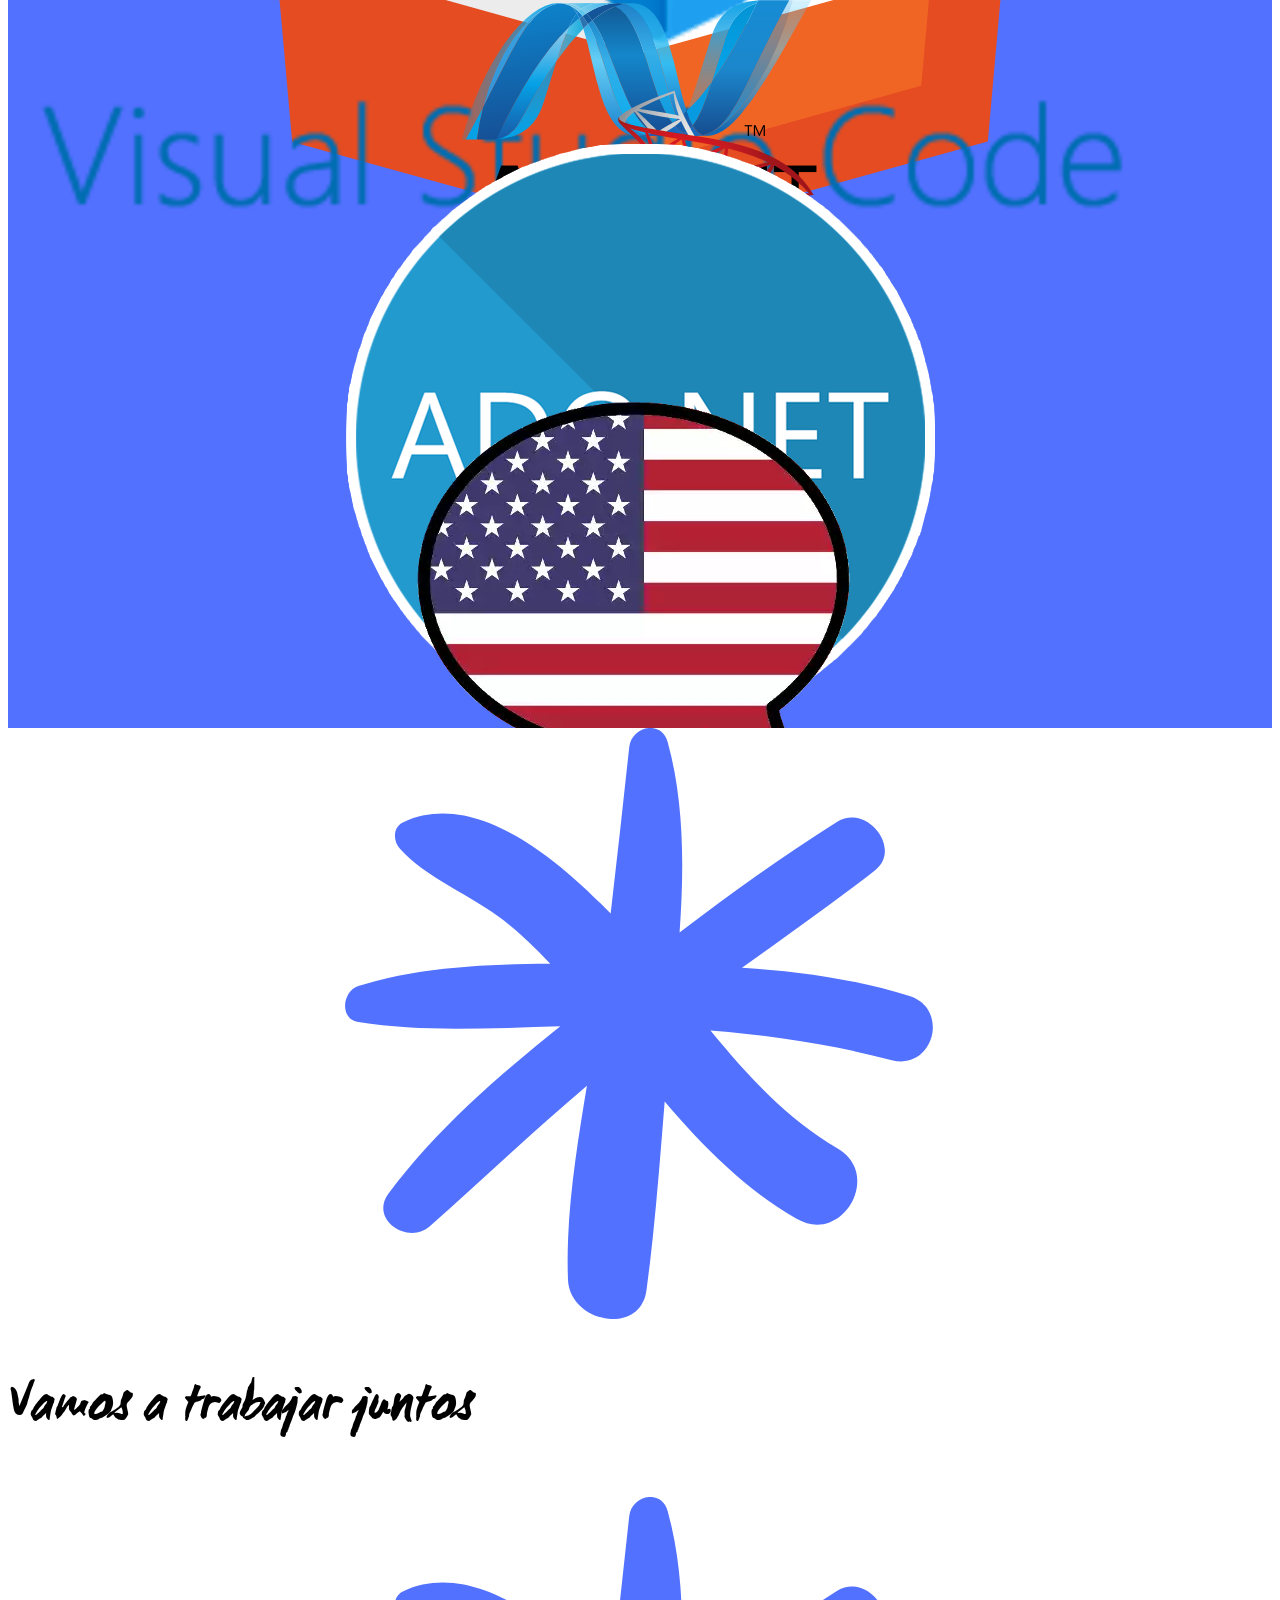
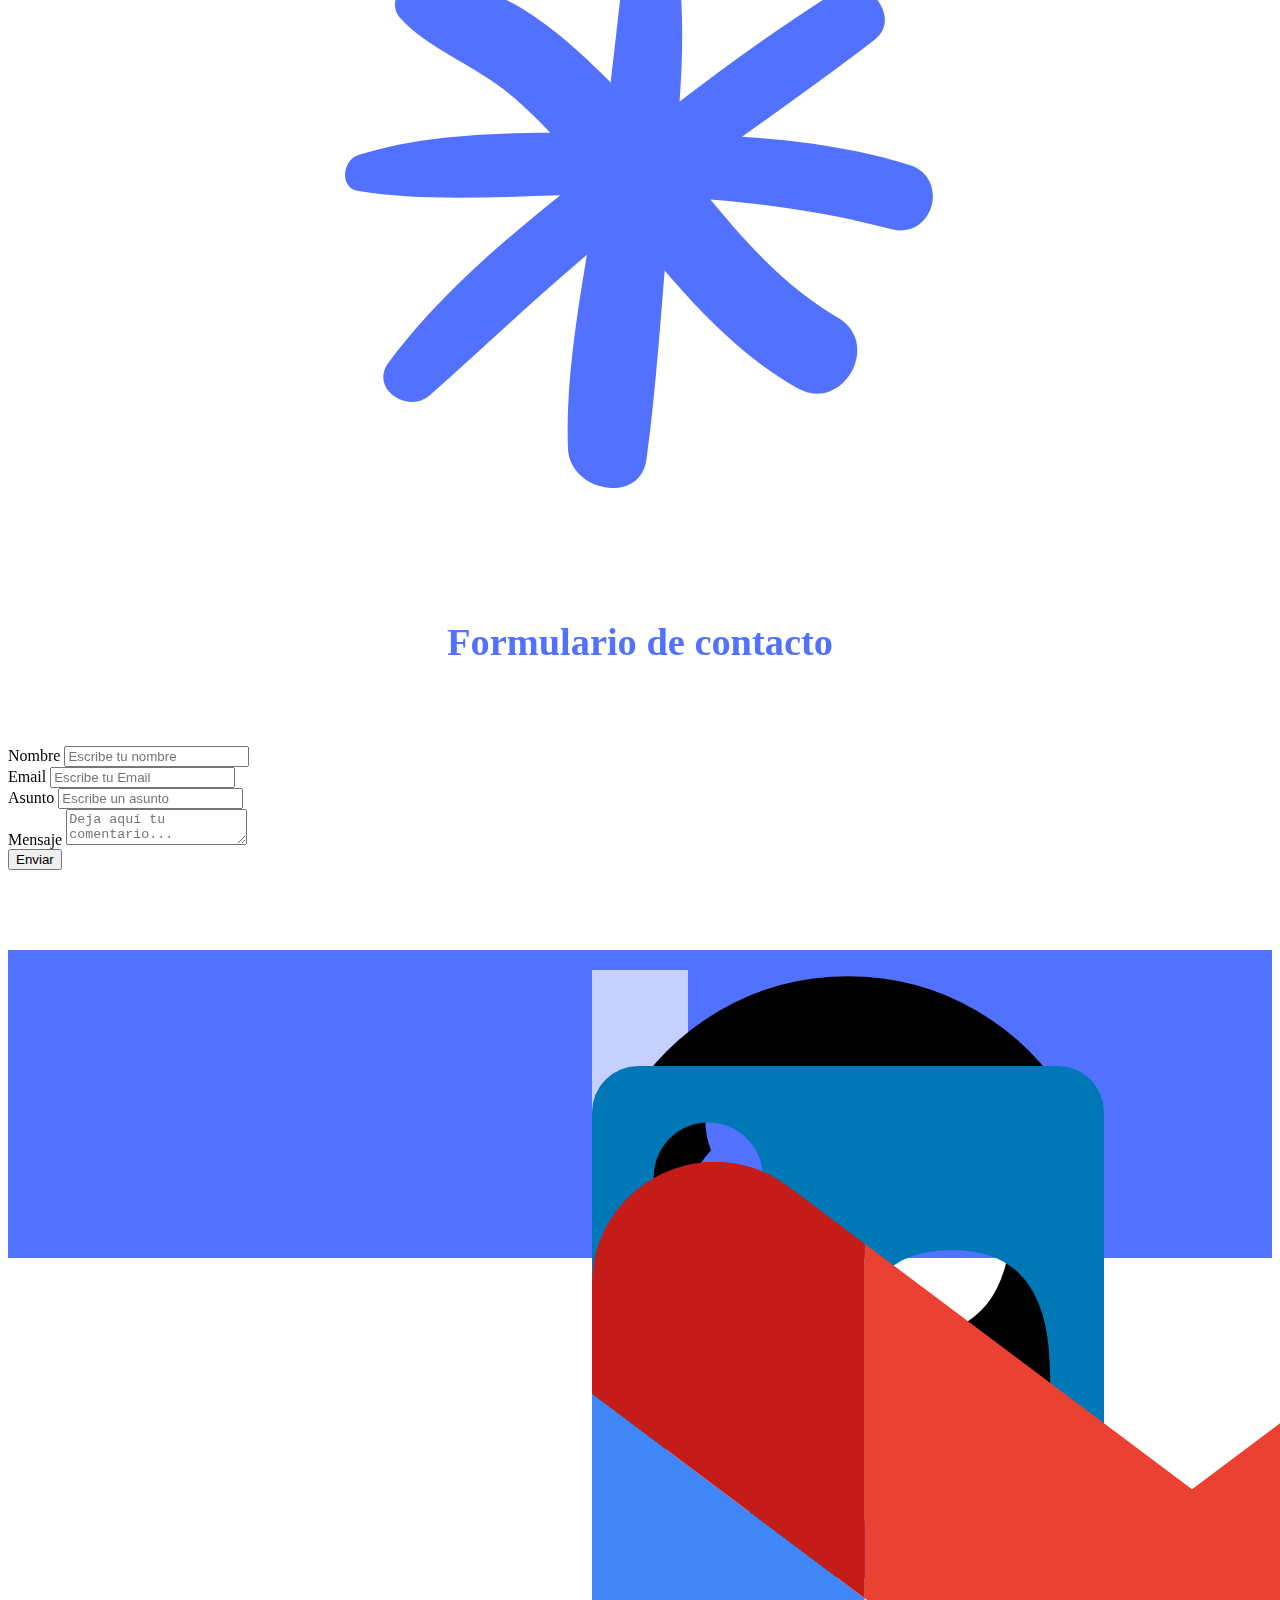
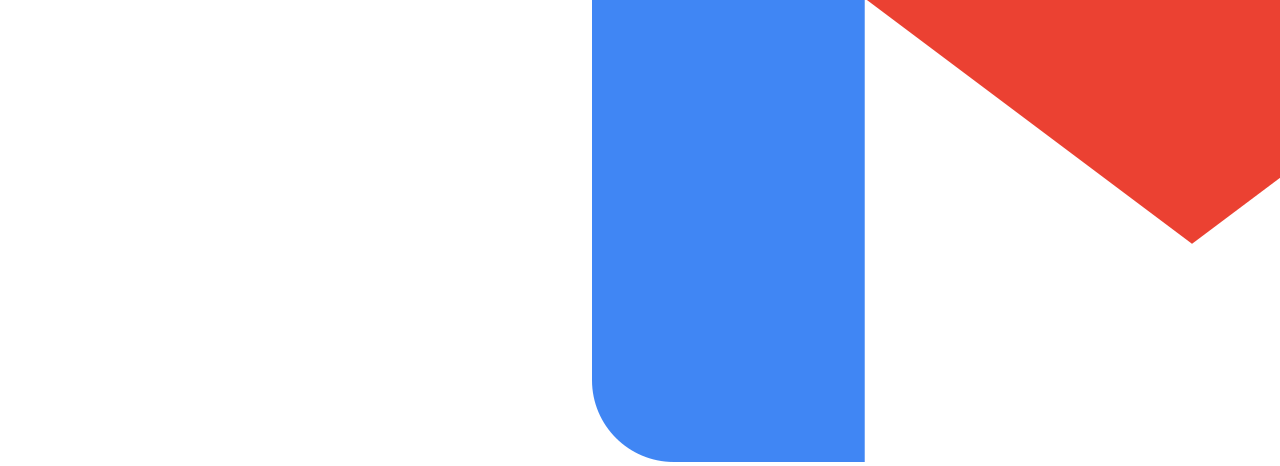
==== commit 28ccf329: "final" ====
--- a/index.html
+++ b/index.html
@@ -208,7 +208,7 @@
                                             <img src="multimedia/asterisco.png" class="img-fluid" alt="No se encontró la imagen">
                                         </div>
                                         <div id="contacto-h2" class="col">
-                                            <h2>Vamos a trabajar juntos</h2>
+                                            <p>Vamos a trabajar juntos</p>
                                         </div>
                                         <div id="centrar-img" class="col-2">
                                             <img src="multimedia/asterisco.png" class="img-fluid" alt="No se encontró la imagen">
@@ -220,42 +220,58 @@
                             </div>
                         </div>
                     </div>
-                    <div class="formulario">
-                        <h2 class="formulario__h2">Formulario de contacto</h2>
-                        <form>
-                            <p class="formulario__p">
-                                <label for="nombre" class="formulario__label">Nombre</label>
-                                <input type="text" name="introducir_nombre" id="nombre" required="obligatorio" placeholder="Escribe tu nombre" class="formulario__input">
-                            </p>
+                    <h2 class="formulario__h2">Formulario de contacto</h2>
+                    <div class="row" style="padding-bottom:80px">
+                        <div class="col-4">
+                        </div>
+                        <div class="col-4">
+                            <div class="mb-3">
+                                <label for="nombre" class="form-label">Nombre</label>
+                                <input type="text" name="introducir_nombre" id="nombre" required="obligatorio" placeholder="Escribe tu nombre" class="form-control">
+                            </div>
+                            <div class="mb-3">
+                                <label for="email" class="form-label">Email</label>
+                                <input type="email" name="introducir_email" id="email" required="obligatorio" placeholder="Escribe tu Email" class="form-control">
+                            </div>
+                            <div class="mb-3">
+                                <label for="asunto" class="form-label">Asunto</label>
+                                <input type="text" name="introducir_asunto" id="asunto" required="obligatorio" placeholder="Escribe un asunto" class="form-control">
 
-                            <p class="formulario__p">
-                                <label for="email" class="formulario__label">Email</label>
-                                <input type="email" name="introducir_email" id="email" required="obligatorio" placeholder="Escribe tu Email" class="formulario__input">
-                            </p>
-
-                            <p class="formulario__p">
-                                <label for="asunto" class="formulario__label">Asunto</label>
-                                <input type="text" name="introducir_asunto" id="asunto" required="obligatorio" placeholder="Escribe un asunto" class="formulario__input">
-                            </p>
-
-                            <p class="formulario__p">
-                                <label for="mensaje" class="formulario__label">Mensaje</label>
-                                <textarea name="introducir_mensaje" id="mensaje" class="formulario__textarea" required="obligatorio" placeholder="Deja aquí tu comentario..."></textarea>
-                            </p>
-
-                            <button class="formulario__boton" type="submit" name="enviar_formulario" id="enviar"><p class="formulario__p" style="color: #fff " onclick="alerta()">Enviar</p></button>
-                        </form>
-                    </div>
-                </div>
-                <footer class="footer">
-                    <a href="https://github.com/DeboraYemina" target="_blank"><img src="multimedia/github.png" alt="No se encontró la imagen" class="footer__img"></a>
-                    <a href="https://www.linkedin.com/in/debora-moriset/" target="_blank"><img src="multimedia/linkedin.png" alt="No se encontró la imagen" class="footer__img"></a>
-                    <a href="mailto:deborayemina@gmail.com"><img src="multimedia/gmail.png" alt="No se encontró la imagen" class="footer__img"></a>
-                </footer>
-            </div>
-            <div class="col">
+                            </div>
+                            <div class="mb-3">
+                                <label for="mensaje" class="form-label">Mensaje</label>
+                                <textarea name="introducir_mensaje" id="mensaje" class="form-control" required="obligatorio" placeholder="Deja aquí tu comentario..."></textarea>
+                            </div>
+                            <div class="d-grid gap-2">
+                                <button class="btn btn-primary" type="submit" name="enviar_formulario" id="enviar" onclick="alerta()">Enviar</button>
+                            </div>
+                            <div class="col-4">
+                            </div>
+                        </div>
+                    </div>
+                    <footer class="footer">
+                        <div class="row">
+                            <div class="col">
+                                <div id="footer_img" class="card border-dark mb-3">
+                                    <a href="https://github.com/DeboraYemina" target="_blank"><img src="multimedia/github.png" alt="No se encontró la imagen" class="card-img-top"></a>
+                                </div>
+                            </div>
+                            <div class="col">
+                                <div id="footer_img" class="card border-dark mb-3">
+                                    <a href="https://www.linkedin.com/in/debora-moriset/" target="_blank"><img src="multimedia/linkedin.png" alt="No se encontró la imagen" class="card-img-top"></a>
+                                </div>
+                            </div>
+                            <div class="col">
+                                <div id="footer_img" class="card border-dark mb-3">
+                                    <a href="mailto:deborayemina@gmail.com"><img src="multimedia/gmail.png" alt="No se encontró la imagen" class="card-img-top"></a>
+                                </div>
+                            </div>
+                        </div>
+                    </footer>
+                </div>
+                <div class="col">
+                </div>
             </div>
         </div>
-    </div>
 
 </body>
--- a/myStyle.css
+++ b/myStyle.css
@@ -115,99 +115,29 @@
 }
 
 #contacto-h2 {
+    font-size: 3.2rem;
     margin: auto;
-    font-family: 'WC Mano Negra Bold',sans-serif;
+    font-family: 'WC Mano Negra Bold', sans-serif;
+}
+
+.formulario__h2 {
+    font-size: 3vw;
+    text-align: center;
+    padding-bottom: 50px;
+    color: #5271ff;
+    padding-top: 100px;
 }
 
 
-.formulario {
-    width: 35vw;
-    height: auto;
-    margin: 3vw auto;
-    border-radius: 10px;
-    padding-top: 30px;
-    padding-bottom: 20px;
-    background-color: white;
-    padding-left: 30px;
+.footer {
+    background: #5271ff;
+    padding-top:20px;
 }
 
-.formulario__input {
-    background-color: white;
-    width: 27vw;
-    height: 40px;
-    border-radius: 5px;
-    border-style: solid;
-    border-width: 1px;
-    border-color: #5271ff;
-    margin-top: 10px;
-    padding-left: 10px;
-    margin-bottom: 20px;
+#footer_img {
+    width: 6rem;
+    height: 6rem;
+    background-color: #c6d0ff;
+    margin: auto;
+    display: block;
 }
-
-
-.formulario__textarea {
-    background-color: white;
-    width: 27vw;
-    height: 150px;
-    border-radius: 5px;
-    border-style: solid;
-    border-width: 1px;
-    border-color: #5271ff;
-    margin-top: 10px;
-    padding-left: 10px;
-    margin-bottom: 20px;
-    padding-top: 15px;
-}
-
-.formulario__label {
-    display: block;
-    float: center;
-}
-
-
-.formulario__boton {
-    height: 45px;
-    padding-left: 5px;
-    padding-right: 5px;
-    margin-bottom: 20px;
-    margin-top: 10px;
-    text-transform: uppercase;
-    background-color: #5271ff;
-    border-color: #5271ff;
-    border-style: solid;
-    border-radius: 10px;
-    width: 27vw;
-    cursor: pointer;
-}
-
-
-
-
-.formulario__h2 {
-    font-size: 3vw;
-    text-align: left;
-    padding-bottom: 20px;
-    color: #5271ff;
-}
-
-.formulario__p {
-    font-size: 20px;
-    color: #0e0e0e;
-}
-
-.footer {
-    background: #5271ff;
-    padding-left: 25vw;
-}
-
-.footer__img {
-    display: flexbox;
-    width: 7vw;
-    margin-right: 10vw;
-    height: 7vw;
-    margin-top: 3vw;
-    margin-bottom: 3vw;
-    background: white;
-    border-radius: 15px;
-    border-color: #5271ff
-}
